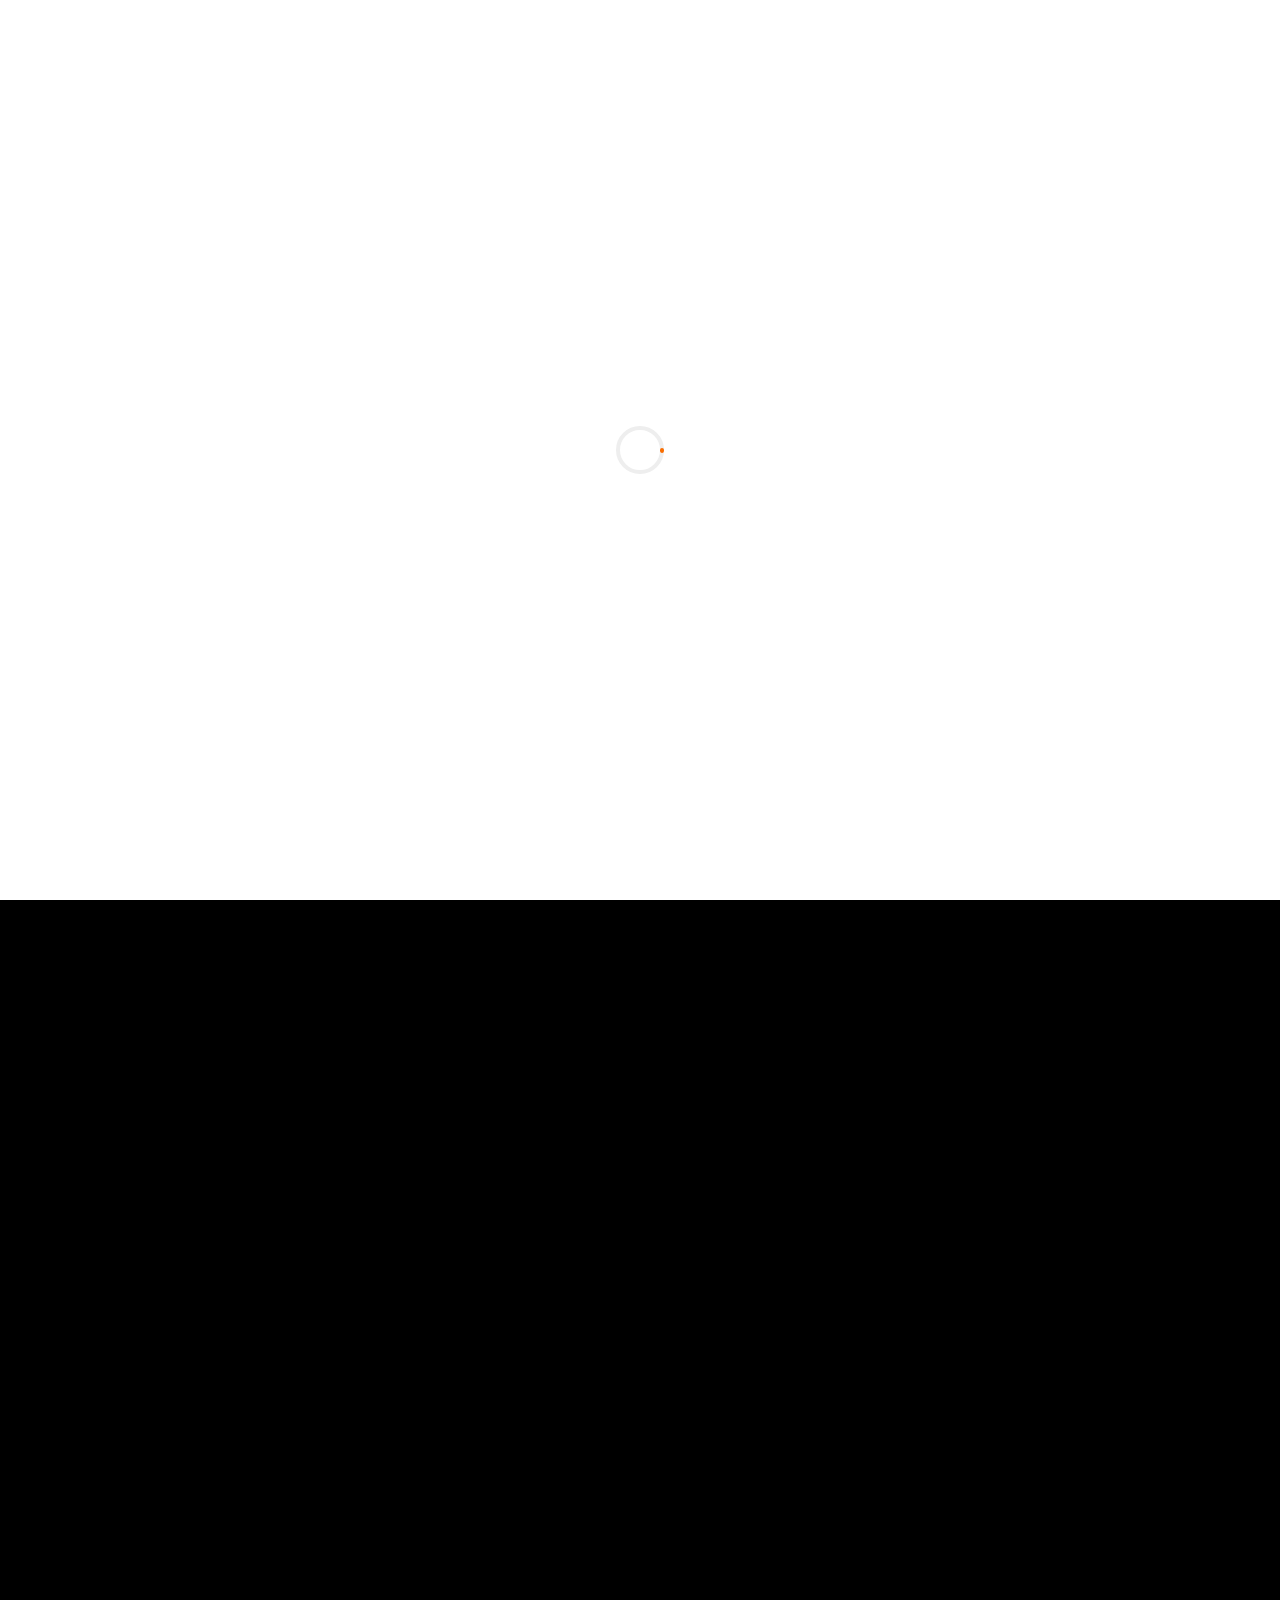
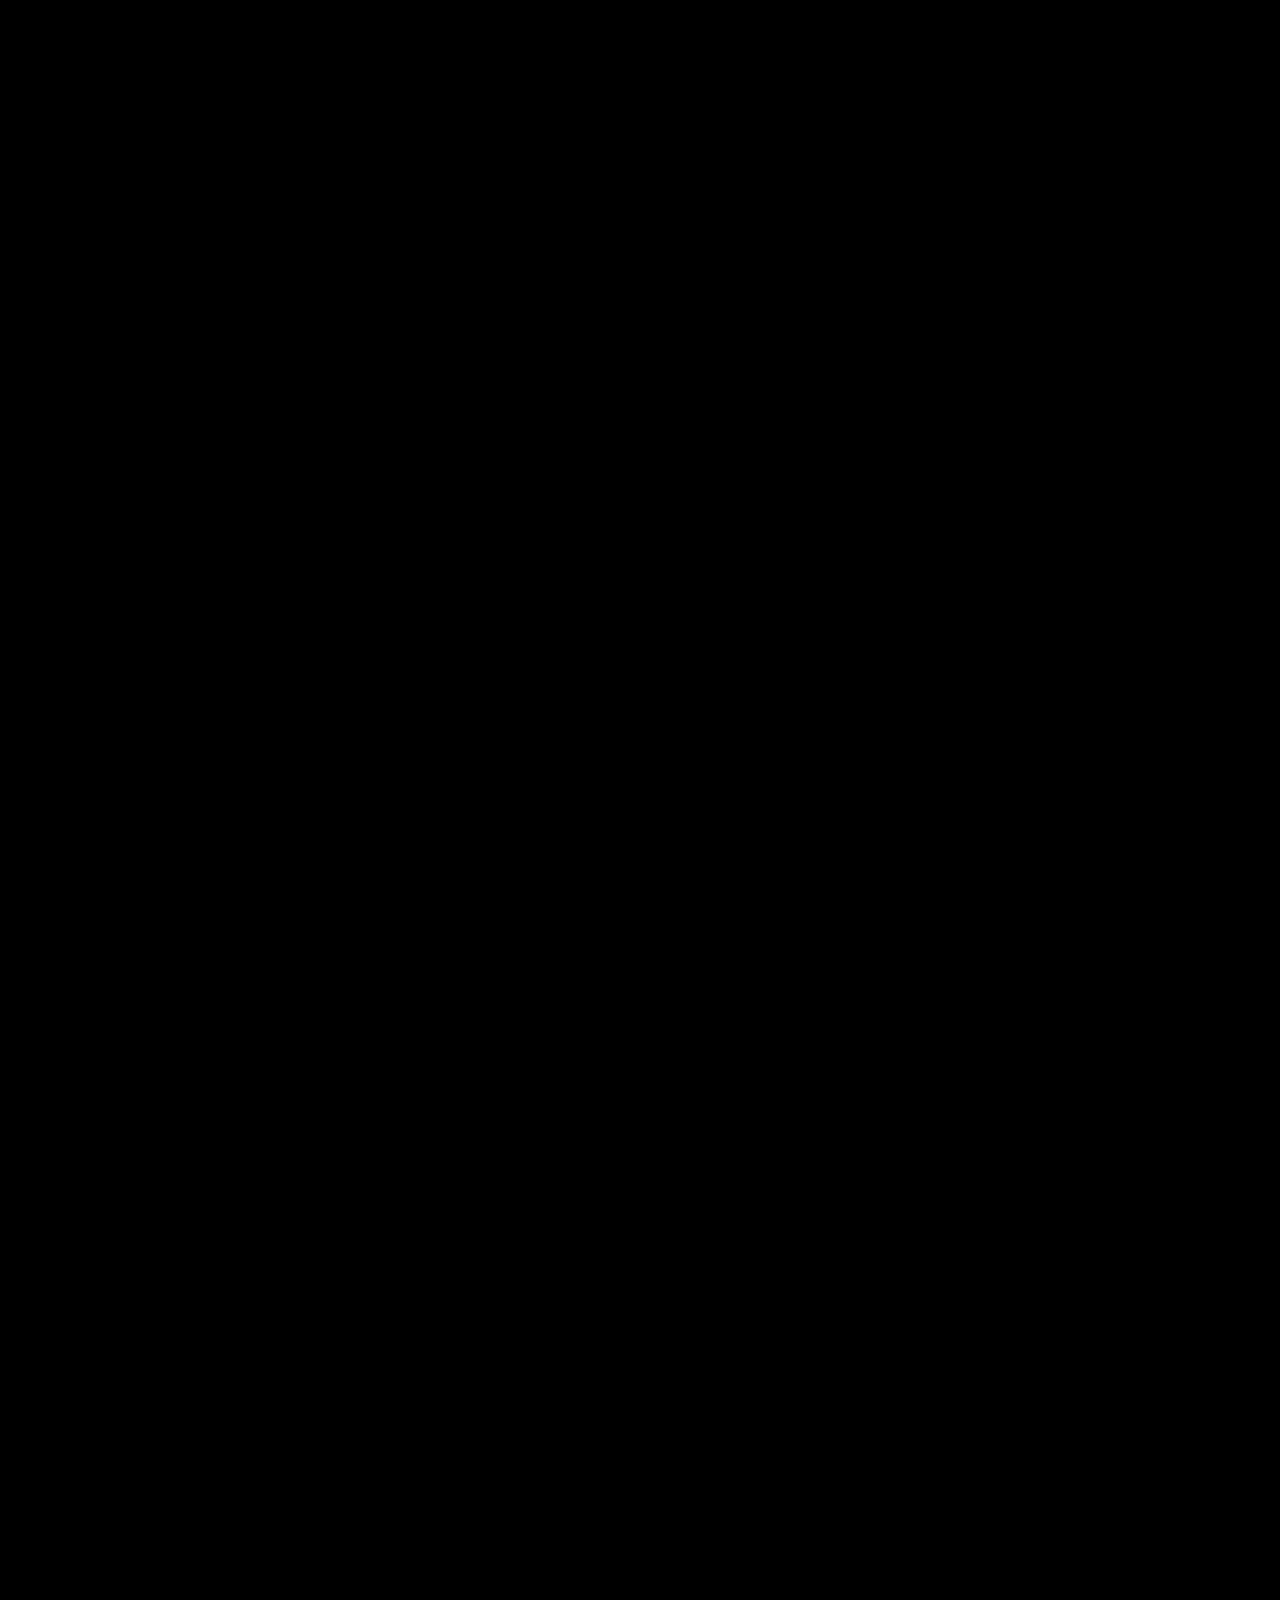
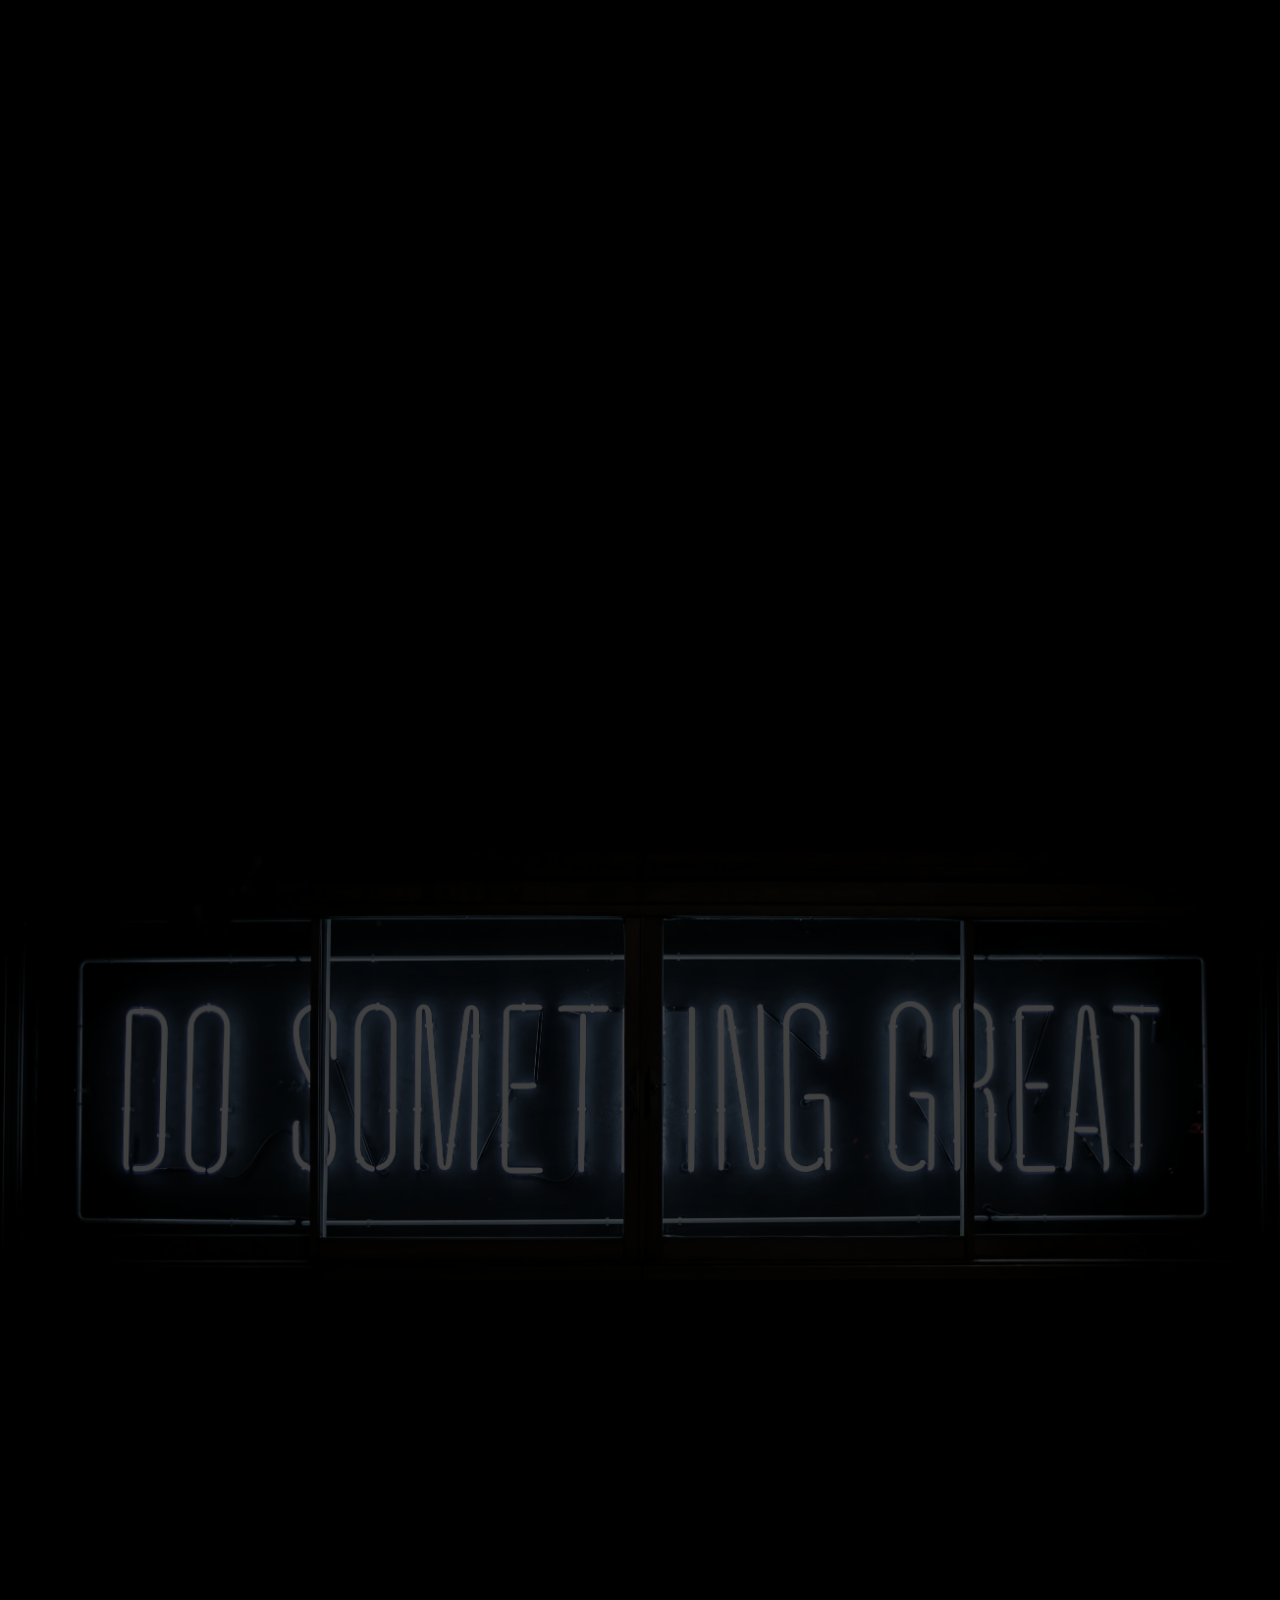
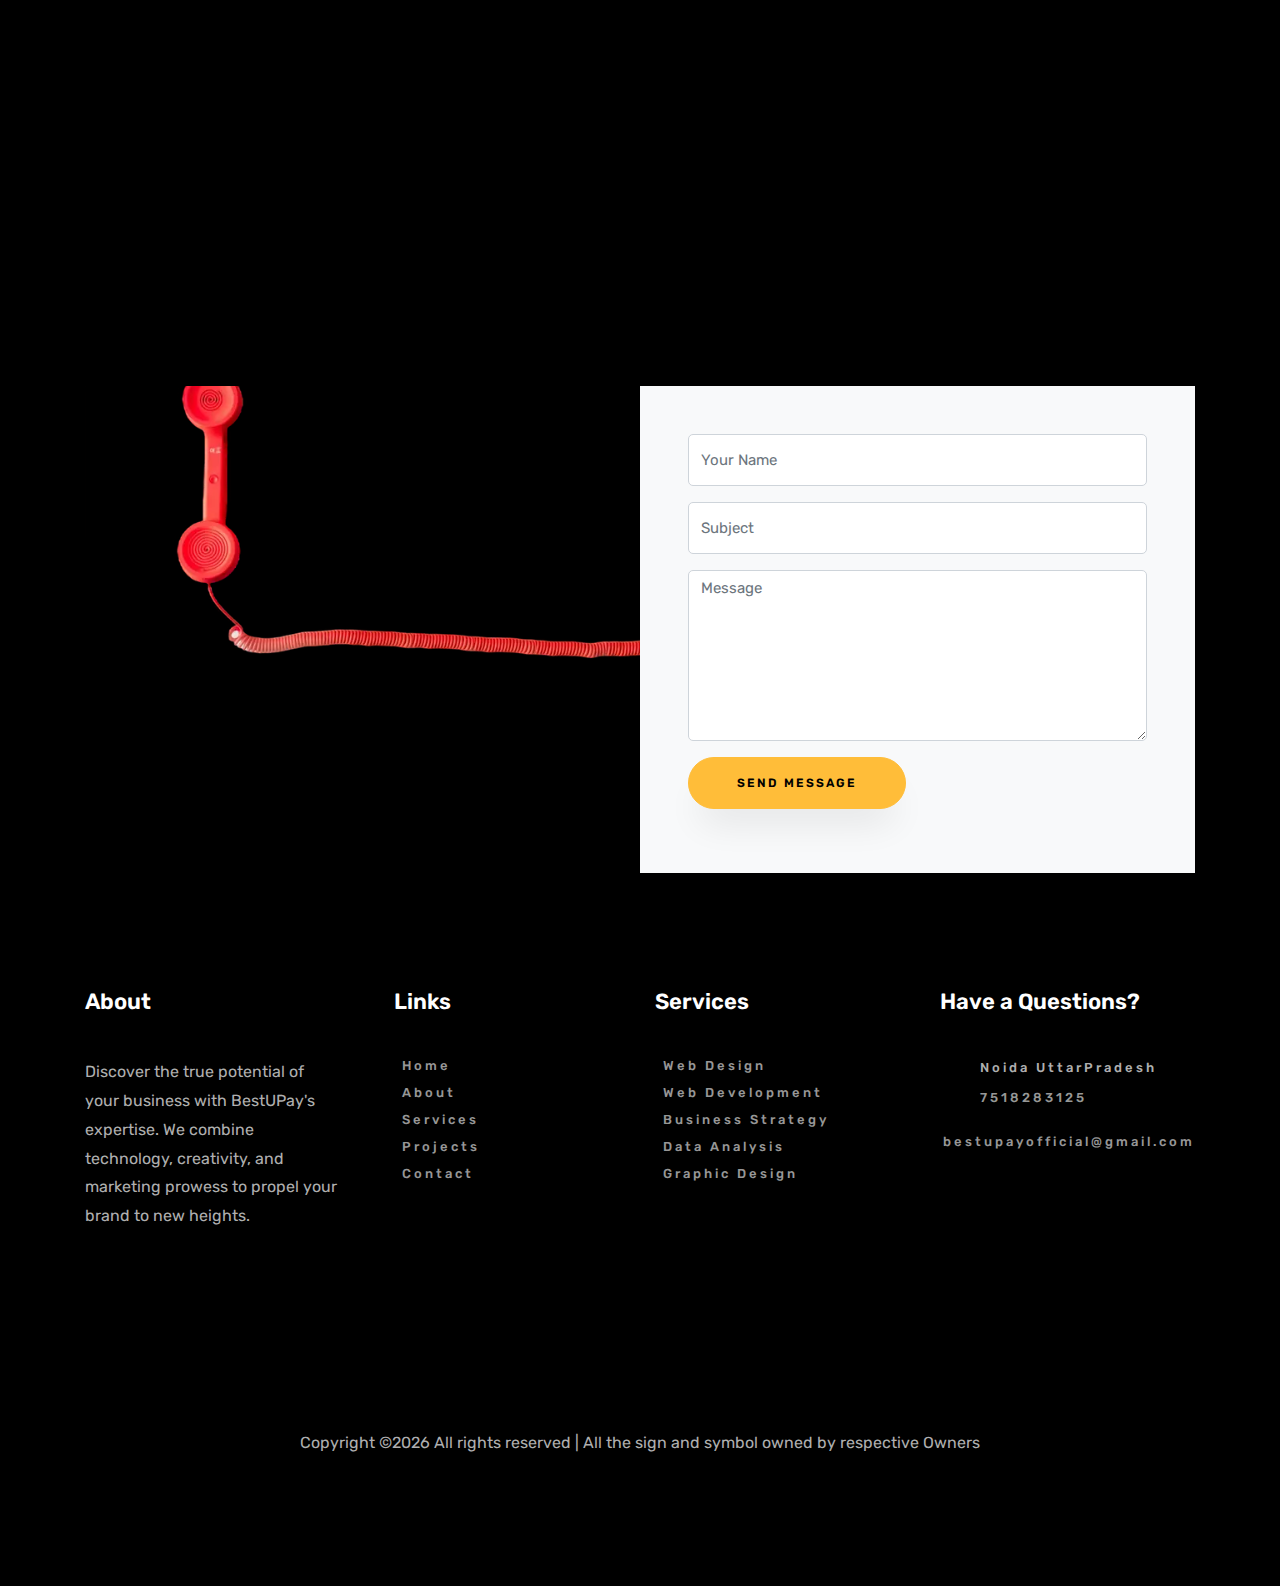
==== index.html @ 4560acc3 "Update index.html" ====
<!DOCTYPE html>
<html lang="en">
  <head>
    

	<meta name="description" content="BestUPay is your gateway to digital excellence. We offer integrated solutions in IT, marketing, and design, tailored to boost your business's success. Our cutting-edge IT services streamline operations, covering web development, mobile apps, database management, and cloud solutions. In marketing, we optimize your online presence, driving traffic through strategic digital campaigns, SEO, and creative UI/UX designs. Our talented team brings your ideas to life with captivating graphic designs and professional video editing. We prioritize skill development, empowering your team with enriching workshops in technical and soft skills. Count on us as your trusted partner, exceeding expectations in today's dynamic marketplace.">
	<meta charset="utf-8">
	<meta name="viewport" content="width=device-width, initial-scale=1, shrink-to-fit=no">
	<meta name="robots" content="index, follow">
	<meta name="author" content="BestUpay.com">
	
	
	<meta property="og:title" content="BestUpay | Best upay for all digital solutions">
	<meta property="og:description" content="BestUpay | Unleashing the Power of Integrated IT, Marketing, and Design for Digital Success">
	<meta property="og:image" content="https://bestupay.com/images/bestupay.webp">
	<meta property="og:url" content="https://bestupay.com">


	  <!-- Open Graph Meta Tags (for social media sharing) -->
    <meta property="og:title" content="Your Page Title">
    <meta property="og:description" content="BestUPay is your gateway to digital excellence. We offer integrated solutions in IT, marketing, and design, tailored to boost your business's success. Our cutting-edge IT services streamline operations, covering web development, mobile apps, database management, and cloud solutions. In marketing, we optimize your online presence, driving traffic through strategic digital campaigns, SEO, and creative UI/UX designs. Our talented team brings your ideas to life with captivating graphic designs and professional video editing. We prioritize skill development, empowering your team with enriching workshops in technical and soft skills. Count on us as your trusted partner, exceeding expectations in today's dynamic marketplace.">
    <meta property="og:image" content="URL to the image to be displayed when shared">
    <meta property="og:url" content="https://bestupay.com">
	  
	  
    <link rel="preconnect" href="https://fonts.googleapis.com">
    <link rel="preconnect" href="https://fonts.gstatic.com" crossorigin>
    <link href="https://fonts.googleapis.com/css2?family=Rubik&display=swap" rel="stylesheet">
		    <link href="https://cdnjs.cloudflare.com/ajax/libs/font-awesome/6.4.2/css/all.min.css" rel="stylesheet">

    <link rel="stylesheet" href="css/open-iconic-bootstrap.min.css">
    <link rel="stylesheet" href="css/animate.css">
    
    <link rel="stylesheet" href="css/owl.carousel.min.css">
    <link rel="stylesheet" href="css/owl.theme.default.min.css">
    <link rel="stylesheet" href="css/magnific-popup.css">

    <link rel="stylesheet" href="css/aos.css">

    <link rel="stylesheet" href="css/ionicons.min.css">
    
    <link rel="stylesheet" href="css/flaticon.css">
    <link rel="stylesheet" href="css/icomoon.css">
    <link rel="stylesheet" href="css/style.css">
	<link rel="icon" type="image/x-icon" href="https://bestupay.com/images/bestupay.webp">
    <title>BestUpay | Best upay for all digital solutions</title>
  </head>
  <body data-spy="scroll" data-target=".site-navbar-target" data-offset="300">
	  
	  
    <nav class="navbar navbar-expand-lg navbar-dark ftco_navbar ftco-navbar-light site-navbar-target" id="ftco-navbar">
	    <div class="container">
	      <a class="navbar-brand" href="index.html">BestUpay</a>
	    <!--  <button class="navbar-toggler js-fh5co-nav-toggle fh5co-nav-toggle" type="button" name="Toggle Navigation" data-toggle="collapse" data-target="#ftco-nav" aria-controls="ftco-nav" aria-expanded="false" aria-label="Toggle navigation">
	        <span class="oi oi-menu"></span>
	      </button>-->

	      <div class="collapse navbar-collapse" id="ftco-nav">
	        <ul class="navbar-nav nav ml-auto">
	          <li class="nav-item"><a href="#home-section" class="nav-link"><span>Home</span></a></li>
	          <li class="nav-item"><a href="#about-section" class="nav-link"><span>About</span></a></li>
	          <!-- <li class="nav-item"><a href="#resume-section" class="nav-link"><span>Resume</span></a></li> -->
	          <li class="nav-item"><a href="#services-section" class="nav-link"><span>Services</span></a></li>
	          <!-- <li class="nav-item"><a href="#skills-section" class="nav-link"><span>Skills</span></a></li> -->
	          <li class="nav-item"><a href="#projects-section" class="nav-link"><span>Projects</span></a></li>
	          <!-- <li class="nav-item"><a href="#blog-section" class="nav-link"><span>My Blog</span></a></li> -->
	          <li class="nav-item"><a href="#contact-section" class="nav-link"><span>Contact</span></a></li>
	        </ul>
	      </div>
	    </div>
	  </nav>
	  <section id="home-section" class="hero" style="touch-action: pan-y">
		  <div class="home-slider  owl-carousel">
	      <div class="slider-item ">
	      	<div class="overlay"></div>
	        <div class="container">
	          <div class="row d-md-flex no-gutters slider-text align-items-end justify-content-end" data-scrollax-parent="true">
	          	<div class="one-third js-fullheight order-md-last img" style="background-image:url(images/cardback.webp);">
	          		<div class="overlay"></div>
	          	</div>
		          <div class="one-forth d-flex align-items-center ftco-animate" data-scrollax=" properties: { translateY: '70%' }">
		          	<div class="text">
		          		<span class="subheading">BestUpay: </span>
			            <h1 class="mb-4 mt-3">Unlocking <span>Digital</span> Excellence.</h1>
			            <h2 class="mb-4">Integrated Solution. IT, Marketing, Design.</h2>
			            <p><a href="#contact-section" class="btn btn-primary py-3 px-4">Contact Us</a> <a href="#projects-section" class="btn btn-white btn-outline-white py-3 px-4">Our works</a></p>
		            </div>
		          </div>
	        	</div>
	        </div>
	      </div>

	      <div class="slider-item">
	      	<div class="overlay"></div>
	        <div class="container">
	          <div class="row d-flex no-gutters slider-text align-items-end justify-content-end" data-scrollax-parent="true">
	          	<div class="one-third js-fullheight order-md-last img" style="background-image:url(images/cardback.webp);">
	          		<div class="overlay"></div>
	          	</div>
		          <div class="one-forth d-flex align-items-center ftco-animate" data-scrollax=" properties: { translateY: '70%' }">
		          	<div class="text">
		          		<span class="subheading">Welcome</span>
			            <h1 class="mb-4 mt-3">to <span>BestUpay</span> Empowering Digital Triumphs.</h1>
			            <p><a href="#contact-section" class="btn btn-primary py-3 px-4">Contact Us</a> <a href="#projects-section" class="btn btn-white btn-outline-white py-3 px-4">Our works</a></p>
		            </div>
		          </div>
	        	</div>
	        </div>
	      </div>
	    </div>
    </section>

    <section class="ftco-about img ftco-section ftco-no-pb" id="about-section">
    	<div class="container">
    		<div class="row d-flex">
    			<div class="col-md-6 col-lg-5 d-flex">
    				<div class="img-about img d-flex align-items-stretch">
    					<div class="overlay"></div>
	    				<div class="img d-flex align-self-stretch align-items-center" style="background-image:url(images/about.svg); background-size: contain;">
	    				</div>
    				</div>
    			</div>
    			<div class="col-md-6 col-lg-7 pl-lg-5 pb-5">
    				<div class="row justify-content-start pb-3">
		          <div class="col-md-12 heading-section ftco-animate">
		          	<h1 class="big">About</h1>
		            <h2 class="mb-4">About Us</h2>
		            <p><b>BestUpay:</b> Unleashing the Power of Integrated IT, Marketing, and Design for Digital Success</p>
		            <ul class="mt-4 px-md-0 px-2" style="list-style: none;">
						<li class=""><span id="BestUpayUppercase" style="font-weight: bold; font-size: 1.5rem;">BestUPay</span> 
							<span id="sentence">
								is your gateway to digital excellence. We offer integrated solutions in IT, marketing, and design, tailored to boost your business's success. Our cutting-edge IT services streamline operations, covering web development, mobile apps, database management, and cloud solutions. In marketing, we optimize your online presence, driving traffic through strategic digital campaigns, SEO, and creative UI/UX designs. Our talented team brings your ideas to life with captivating graphic designs and professional video editing. We prioritize skill development, empowering your team with enriching workshops in technical and soft skills. Count on us as your trusted partner, exceeding expectations in today's dynamic marketplace.
						</li></span>
						<!-- <li class="d-flex"><span>Name:</span> <span>Clark Thompson</span></li>
		            	<li class="d-flex"><span>Date of birth:</span> <span>January 01, 1987</span></li>
		            	<li class="d-flex"><span>Address:</span> <span>San Francisco CA 97987 USA</span></li>
		            	<li class="d-flex"><span>Zip code:</span> <span>1000</span></li>
		            	<li class="d-flex"><span>Email:</span> <span>clarkthomp@gmail.com</span></li>
		            	<li class="d-flex"><span>Phone: </span> <span>+1-2234-5678-9-0</span></li> -->
		            </ul>
		          </div>
		        </div>
	          <div class="counter-wrap ftco-animate d-flex mt-md-3">
              <div class="text">
              	<p class="mb-4">
	                <span class="number" data-number="40">0</span>
	                <span>Project complete</span>
                </p>
                <p><a href="#" class="btn btn-primary py-3 px-3">Contact Us</a></p>
              </div>
	          </div>
	        </div>
        </div>
    	</div>
    </section>

    <!-- <section class="ftco-section ftco-no-pb" id="resume-section">
    	<div class="container">
    		<div class="row justify-content-center pb-5">
          <div class="col-md-10 heading-section text-center ftco-animate">
          	<h1 class="big big-2">Resume</h1>
            <h2 class="mb-4">Resume</h2>
            <p>A small river named Duden flows by their place and supplies it with the necessary regelialia. It is a paradisematic country, in which roasted parts of sentences fly into your mouth.</p>
          </div>
        </div>
    		<div class="row">
    			<div class="col-md-6">
    				<div class="resume-wrap ftco-animate">
    					<span class="date">2014-2015</span>
    					<h2>Master Degree of Design</h2>
    					<span class="position">Cambridge University</span>
    					<p class="mt-4">A small river named Duden flows by their place and supplies it with the necessary regelialia. It is a paradisematic country, in which roasted parts of sentences fly into your mouth.</p>
    				</div>
    				<div class="resume-wrap ftco-animate">
    					<span class="date">2014-2015</span>
    					<h2>Bachelor's Degree of C.A</h2>
    					<span class="position">Cambridge University</span>
    					<p class="mt-4">A small river named Duden flows by their place and supplies it with the necessary regelialia. It is a paradisematic country, in which roasted parts of sentences fly into your mouth.</p>
    				</div>
    				<div class="resume-wrap ftco-animate">
    					<span class="date">2014-2015</span>
    					<h2>Diploma in Computer</h2>
    					<span class="position">Cambridge University</span>
    					<p class="mt-4">A small river named Duden flows by their place and supplies it with the necessary regelialia. It is a paradisematic country, in which roasted parts of sentences fly into your mouth.</p>
    				</div>
    			</div>

    			<div class="col-md-6">
    				<div class="resume-wrap ftco-animate">
    					<span class="date">2014-2015</span>
    					<h2>Art &amp; Creative Director</h2>
    					<span class="position">Cambridge University</span>
    					<p class="mt-4">A small river named Duden flows by their place and supplies it with the necessary regelialia. It is a paradisematic country, in which roasted parts of sentences fly into your mouth.</p>
    				</div>
    				<div class="resume-wrap ftco-animate">
    					<span class="date">2014-2015</span>
    					<h2>Wordpress Developer</h2>
    					<span class="position">Cambridge University</span>
    					<p class="mt-4">A small river named Duden flows by their place and supplies it with the necessary regelialia. It is a paradisematic country, in which roasted parts of sentences fly into your mouth.</p>
    				</div>
    				<div class="resume-wrap ftco-animate">
    					<span class="date">2017-2018</span>
    					<h2>UI/UX Designer</h2>
    					<span class="position">Cambridge University</span>
    					<p class="mt-4">A small river named Duden flows by their place and supplies it with the necessary regelialia. It is a paradisematic country, in which roasted parts of sentences fly into your mouth.</p>
    				</div>
    			</div>
    		</div>
    		<div class="row justify-content-center mt-5">
    			<div class="col-md-6 text-center ftco-animate">
    				<p><a href="#" class="btn btn-primary py-4 px-5">Download CV</a></p>
    			</div>
    		</div>
    	</div>
    </section> -->

    <section class="ftco-section" id="services-section">
    	<div class="container">
    		<div class="row justify-content-center py-5 mt-5">
          <div class="col-md-12 heading-section text-center ftco-animate">
          	<h1 class="big big-2">Services</h1>
            <h2 class="mb-4">Services</h2>
            <p>Crafting Digital Brilliance: Elevating Your Business with Integrated IT, Marketing, and Design Expertise</p>
          </div>
        </div>
    		<div class="row">
					<div class="col-md-6 text-center d-flex ftco-animate">
						<a href="#" class="services-1">
							<span class="icon">
								<i class="oi oi-laptop"></i>
							</span>
							<div class="desc">
								<h3 class="mb-5">IT Services</h3>

								<div class="text-white">
									<p>Web Development.</p>
									<p>Android/IOS development.</p>
									<p>CRM Management.</p>
									<p>Cloud Services.</p>
									<p>Desktop App Development.</p>
									<p>Backed Development.</p>
									<p>Databases Designing.</p>
								</div>
							</div>
						</a>
					</div>

					<div class="col-md-6 text-center d-flex ftco-animate">
						<a href="#" class="services-1">
							<span class="icon">
								<i class="oi oi-bullhorn"></i>
							</span>
							<div class="desc">
								<h3 class="mb-5">Marketing Services</h3>
								<div class="text-white">
									<p>Digital Marketing.</p>
									<p>Content Writing.</p>
									<p>Ad Management.</p>
									<p>Product Photography.</p>
									<p>Product Videography.</p>
								</div>
							</div>
						</a>
					</div>
					

					<div class="col-md-6 text-center d-flex ftco-animate">
						<a href="#" class="services-1">
							<span class="icon">
								<i class="oi oi-image"></i>
							</span>
							<div class="desc">
								<h3 class="mb-5">Digital Design Services</h3>
								<div class="text-white">
									<p>UI/UX</p>
									<p>Graphic Design</p>
									<p>Social media banner.</p>
									<p>Post design</p>
									<p>AI image Generation</p>
								</div>
								</ul>
							</div>
						</a>
					</div>

					<div class="col-md-6 text-center d-flex ftco-animate">
						<a href="#" class="services-1">
							<span class="icon">
								<i class="oi oi-people"></i>
							</span>
							<div class="desc">
								<h3 class="mb-5">Skill Development</h3>
								<div class="text-white">
									<p>Workshops</p>
									<p>Personal mentorship</p>
									<p>Learning and Development</p>
								</div>
							</div>
						</a>
					</div>

				</div>

				
				
    	</div>
    </section>

		
		<!-- <section class="ftco-section" id="skills-section">
			<div class="container">
				<div class="row justify-content-center pb-5">
          <div class="col-md-12 heading-section text-center ftco-animate">
          	<h1 class="big big-2">Skills</h1>
            <h2 class="mb-4">My Skills</h2>
            <p>Far far away, behind the word mountains, far from the countries Vokalia and Consonantia</p>
          </div>
        </div>
				<div class="row">
					<div class="col-md-6 animate-box">
						<div class="progress-wrap ftco-animate">
							<h3>Photoshop</h3>
							<div class="progress">
							 	<div class="progress-bar color-1" role="progressbar" aria-valuenow="90"
							  	aria-valuemin="0" aria-valuemax="100" style="width:90%">
							    <span>90%</span>
							  	</div>
							</div>
						</div>
					</div>
					<div class="col-md-6 animate-box">
						<div class="progress-wrap ftco-animate">
							<h3>jQuery</h3>
							<div class="progress">
							 	<div class="progress-bar color-2" role="progressbar" aria-valuenow="85"
							  	aria-valuemin="0" aria-valuemax="100" style="width:85%">
							    <span>85%</span>
							  	</div>
							</div>
						</div>
					</div>
					<div class="col-md-6 animate-box">
						<div class="progress-wrap ftco-animate">
							<h3>HTML5</h3>
							<div class="progress">
							 	<div class="progress-bar color-3" role="progressbar" aria-valuenow="95"
							  	aria-valuemin="0" aria-valuemax="100" style="width:95%">
							    <span>95%</span>
							  	</div>
							</div>
						</div>
					</div>
					<div class="col-md-6 animate-box">
						<div class="progress-wrap ftco-animate">
							<h3>CSS3</h3>
							<div class="progress">
							 	<div class="progress-bar color-4" role="progressbar" aria-valuenow="90"
							  	aria-valuemin="0" aria-valuemax="100" style="width:90%">
							    <span>90%</span>
							  	</div>
							</div>
						</div>
					</div>
					<div class="col-md-6 animate-box">
						<div class="progress-wrap ftco-animate">
							<h3>WordPress</h3>
							<div class="progress">
							 	<div class="progress-bar color-5" role="progressbar" aria-valuenow="70"
							  	aria-valuemin="0" aria-valuemax="100" style="width:70%">
							    <span>70%</span>
							  	</div>
							</div>
						</div>
					</div>
					<div class="col-md-6 animate-box">
						<div class="progress-wrap ftco-animate">
							<h3>SEO</h3>
							<div class="progress">
							 	<div class="progress-bar color-6" role="progressbar" aria-valuenow="80"
							  	aria-valuemin="0" aria-valuemax="100" style="width:80%">
							    <span>80%</span>
							  	</div>
							</div>
						</div>
					</div>
				</div>
			</div>
		</section> -->
 

    <section class="ftco-section ftco-project" id="projects-section">
    	<div class="container">
    		<div class="row justify-content-center pb-5">
          <div class="col-md-12 heading-section text-center ftco-animate">
          	<h1 class="big big-2">Projects</h1>
            <h2 class="mb-4">Our Projects</h2>
            <p>Enhancing Digital Presence: Our Comprehensive Project Portfolio</p>
          </div>
        </div>
    		<div class="row">
    			<div class="col-md-8">
    				<div class="project img ftco-animate d-flex justify-content-center align-items-center" style="background-image: url(images/crm.webp);">
    					<div class="overlay"></div>
	    				<div class="text text-center p-2">
	    					<h3><a href="#">From Scratch to Success: Our Salesforce CRM-powered SFCC Website! Seamlessly Integrated Payment Methods, Marketing Magic, and Service Cloud Perfection!</a></h3>
	    					<span>CRM</span>
	    				</div>
    				</div>
  				</div>
  				<div class="col-md-4">
    				<div class="project img ftco-animate d-flex justify-content-center align-items-center" style="background-image: url(images/service-now.webp);">
    					<div class="overlay"></div>
	    				<div class="text text-center p-2">
	    					<h3><a href="#">ServiceNow Excellence: Elevating User Experience with a Streamlined Interface and Intuitive Workflows! </a></h3>
	    					<span>Service Now</span>
	    				</div>
    				</div>
  				</div>


				  <div class="col-md-4">
    				<div class="project img ftco-animate d-flex justify-content-center align-items-center" style="background-image: url(images/ui-ux.webp);">
    					<div class="overlay"></div>
	    				<div class="text text-center p-2">
	    					<h3><a href="#">Transforming the Digital Face of a Renowned Industry Leader: Redesigning UI/UX for a Global Powerhouse!</a></h3>
	    					<span>UI/UX</span>
	    				</div>
    				</div>
  				</div>
  				<div class="col-md-8">
    				<div class="project img ftco-animate d-flex justify-content-center align-items-center" style="background-image: url(images/wev-dev.webp);">
    					<div class="overlay"></div>
	    				<div class="text text-center p-2">
	    					<h3><a href="#">Full Stack Mastery: Crafting a Cutting-Edge Web Solution from the Ground Up! Embracing Innovation, Seamless Integration, and Unparalleled Performance!</a></h3>
	    					<span>Full Stack</span>
	    				</div>
    				</div>
  				</div>
    			
    		</div>
    	</div>
    </section>


    <!-- <section class="ftco-section" id="blog-section">
      <div class="container">
        <div class="row justify-content-center mb-5 pb-5">
          <div class="col-md-7 heading-section text-center ftco-animate">
            <h1 class="big big-2">Blog</h1>
            <h2 class="mb-4">Our Blog</h2>
            <p>Far far away, behind the word mountains, far from the countries Vokalia and Consonantia</p>
          </div>
        </div>
        <div class="row d-flex">
          <div class="col-md-4 d-flex ftco-animate">
          	<div class="blog-entry justify-content-end">
              <a href="single.html" class="block-20" style="background-image: url('images/image_1.jpg');">
              </a>
              <div class="text mt-3 float-right d-block">
              	<div class="d-flex align-items-center mb-3 meta">
	                <p class="mb-0">
	                	<span class="mr-2">June 21, 2019</span>
	                	<a href="#" class="mr-2">Admin</a>
	                	<a href="#" class="meta-chat"><span class="icon-chat"></span> 3</a>
	                </p>
                </div>
                <h3 class="heading"><a href="single.html">Why Lead Generation is Key for Business Growth</a></h3>
                <p>A small river named Duden flows by their place and supplies it with the necessary regelialia.</p>
              </div>
            </div>
          </div>
          <div class="col-md-4 d-flex ftco-animate">
          	<div class="blog-entry justify-content-end">
              <a href="single.html" class="block-20" style="background-image: url('images/image_2.jpg');">
              </a>
              <div class="text mt-3 float-right d-block">
              	<div class="d-flex align-items-center mb-3 meta">
	                <p class="mb-0">
	                	<span class="mr-2">June 21, 2019</span>
	                	<a href="#" class="mr-2">Admin</a>
	                	<a href="#" class="meta-chat"><span class="icon-chat"></span> 3</a>
	                </p>
                </div>
                <h3 class="heading"><a href="single.html">Why Lead Generation is Key for Business Growth</a></h3>
                <p>A small river named Duden flows by their place and supplies it with the necessary regelialia.</p>
              </div>
            </div>
          </div>
          <div class="col-md-4 d-flex ftco-animate">
          	<div class="blog-entry">
              <a href="single.html" class="block-20" style="background-image: url('images/image_3.jpg');">
              </a>
              <div class="text mt-3 float-right d-block">
              	<div class="d-flex align-items-center mb-3 meta">
	                <p class="mb-0">
	                	<span class="mr-2">June 21, 2019</span>
	                	<a href="#" class="mr-2">Admin</a>
	                	<a href="#" class="meta-chat"><span class="icon-chat"></span> 3</a>
	                </p>
                </div>
                <h3 class="heading"><a href="single.html">Why Lead Generation is Key for Business Growth</a></h3>
                <p>A small river named Duden flows by their place and supplies it with the necessary regelialia.</p>
              </div>
            </div>
          </div>
        </div>
      </div>
    </section> -->

    <section class="ftco-section ftco-no-pt ftco-no-pb ftco-counter img" id="section-counter">
    	<div class="container">
				<div class="row d-md-flex align-items-center">
          <!-- <div class="col-md d-flex justify-content-center counter-wrap ftco-animate">
            <div class="block-18">
              <div class="text">
                <strong class="number" data-number="100">0</strong>
                <span>Awards</span>
              </div>
            </div>
          </div> -->

          <div class="col-md d-flex justify-content-center counter-wrap ftco-animate">
            <div class="block-18" id="CompleteProjects">
              <div class="text">
                <strong class="number" data-number="40">0</strong>
                <span>Complete Projects</span>
              </div>
            </div>
          </div>

          <div class="col-md d-flex justify-content-center counter-wrap ftco-animate">
            <div class="block-18" id="Hours">
              <div class="text">
                <strong class="number" data-number="570">0</strong>
                <span>Hours</span>
              </div>
            </div>
          </div>

          <div class="col-md d-flex justify-content-center counter-wrap ftco-animate">
            <div class="block-18" id="Customers">
              <div class="text">
                <strong class="number" data-number="40">0</strong>
                <span>Happy Customer</span>
              </div>
            </div>
          </div>

		
        </div>
      </div>
    </section>

    <section class="ftco-section ftco-hireme img margin-top" style="background-image: url(images/banner.webp); background-color: rgba(0, 0, 0, 0.744);  background-blend-mode: darken;">
			<div class="container">
				<div class="row justify-content-center">
					<div class="col-md-7 ftco-animate text-center">
						<h2>We are <span>Available</span> for 24&#215;7</h2>
						<p>Unleash the potential of your business with our integrated IT, marketing, and design solutions. At BestUPay, we create digital success stories tailored to your needs.</p>
						<p class="mb-0"><a href="#contact-section" class="btn btn-primary py-3 px-5">Contact Us</a></p>
					</div>
				</div>
			</div>
		</section>

    <section class="ftco-section contact-section ftco-no-pb" id="contact-section">
      <div class="container">
      	<div class="row justify-content-center mb-5 pb-3">
          <div class="col-md-7 heading-section text-center ftco-animate">
            <h1 class="big big-2">Contact</h1>
            <h2 class="mb-4">Contact Us</h2>
            <p>Dream big, achieve bigger – with BestUPay as your trusted partner. Our commitment to excellence ensures that your success story becomes a reality in the digital world.</p>
          </div>
        </div>

        <div class="row d-flex contact-info mb-5">
          <div class="col-md-6 col-lg-3 d-flex ftco-animate">
          	<div class="align-self-stretch box p-4 text-center">
          		<div class="icon d-flex align-items-center justify-content-center">
          			<span class="icon-map-signs"></span>
          		</div>
          		<h3 class="mb-4">Address</h3>
	            <p>Noida UttarPradesh India.</p>
	          </div>
          </div>
          <div class="col-md-6 col-lg-3 d-flex ftco-animate">
          	<div class="align-self-stretch box p-4 text-center">
          		<div class="icon d-flex align-items-center justify-content-center">
          			<span class="icon-phone2"></span>
          		</div>
          		<h3 class="mb-4">Contact Number</h3>
	            <p><a href="tel://7218283125">+917518283125</a></p>
	          </div>
          </div>
          <div class="col-md-6 col-lg-3 d-flex ftco-animate">
          	<div class="align-self-stretch box p-4 text-center">
          		<div class="icon d-flex align-items-center justify-content-center">
          			<span class="icon-paper-plane"></span>
          		</div>
          		<h3 class="mb-4">Email Address</h3>
	            <p><a href="mailto:bestupayofficial@gmail.com">bestupayofficial@gmail.com</a></p>
	          </div>
          </div>
          <div class="col-md-6 col-lg-3 d-flex ftco-animate">
          	<div class="align-self-stretch box p-4 text-center">
          		<div class="icon d-flex align-items-center justify-content-center">
          			<span class="icon-globe"></span>
          		</div>
          		<h3 class="mb-4">Website</h3>
	            <p><a href="#">bestupay.com</a></p>
	          </div>
          </div>
        </div>

        <div class="row no-gutters block-9" >
          <div class="col-md-6 order-md-last d-flex"  id="form-container">
            <form id="contact-form" class="bg-light text-white p-4 p-md-5 contact-form" method="post">
              <div class="form-group">
                <input id="name" name="name" type="text" class="form-control" placeholder="Your Name" required>
              </div>
              <!-- <div class="form-group">
                <input id="email" name="email" type="text" class="form-control" placeholder="Your Email" required>
              </div> -->
              <div class="form-group">
                <input type="text" id="subject" name="subject" class="form-control" placeholder="Subject" required>
              </div>
              <div class="form-group">
                <textarea id="message" name="message" cols="30" rows="7" class="form-control" placeholder="Message" required></textarea>
              </div>
              <div class="form-group">
                <input type="submit" value="Send Message" onclick="sendEmail() ; reset() ; return false;" class="btn btn-primary py-3 px-5">
              </div>
            </form>
			<div id="successMessage" class="bg-dark p-5 p-md-5" style="display:none; width:150vh">
				<p>Thank you for your message! We'll get in touch with you soon.</p>
			  </div>
          </div>
	
          <div class="col-md-6 d-flex" >
          	<div id="contactImage" class="img" style="background-image: url(images/contact.webp); background-size: contain;"></div>
          </div>
        </div>
      </div>
    </section>
		

    <footer class="ftco-footer ftco-section">
      <div class="container">
        <div class="row mb-5">
          <div class="col-md">
            <div class="ftco-footer-widget mb-4">
              <h2 class="ftco-heading-2">About</h2>
              <p>Discover the true potential of your business with BestUPay's expertise. We combine technology, creativity, and marketing prowess to propel your brand to new heights.</p>
              <ul class="ftco-footer-social list-unstyled float-md-left float-lft mt-5">
                <li class="ftco-animate"><a target="blank" href=" https://www.linkedin.com/company/bestupay/"><span class="icon-linkedin"></span></a></li>
                <li class="ftco-animate"><a href="https://bestupay.com"><span class="icon-web"></span></a></li>
                <li class="ftco-animate"><a target="blank" href=" https://instagram.com/bestupay?igshid=MzNlNGNkZWQ4Mg=="><span class="icon-instagram"></span></a></li>
              </ul>
            </div>
          </div>
          <div class="col-md">
            <div class="ftco-footer-widget mb-4 ml-md-4">
              <h2 class="ftco-heading-2">Links</h2>
              <ul class="list-unstyled">
                <li><a href="#home-section"><span class="icon-long-arrow-right mr-2"></span>Home</a></li>
                <li><a href="#about-section"><span class="icon-long-arrow-right mr-2"></span>About</a></li>
                <li><a href="#services-section"><span class="icon-long-arrow-right mr-2"></span>Services</a></li>
                <li><a href="#projects-section"><span class="icon-long-arrow-right mr-2"></span>Projects</a></li>
                <li><a href="#contact-section"><span class="icon-long-arrow-right mr-2"></span>Contact</a></li>
              </ul>
            </div>
          </div>
          <div class="col-md">
             <div class="ftco-footer-widget mb-4">
              <h2 class="ftco-heading-2">Services</h2>
              <ul class="list-unstyled">
                <li><a href="#projects-section"><span class="icon-long-arrow-right mr-2"></span>Web Design</a></li>
                <li><a href="#projects-section"><span class="icon-long-arrow-right mr-2"></span>Web Development</a></li>
                <li><a href="#projects-section"><span class="icon-long-arrow-right mr-2"></span>Business Strategy</a></li>
                <li><a href="#projects-section"><span class="icon-long-arrow-right mr-2"></span>Data Analysis</a></li>
                <li><a href="#projects-section"><span class="icon-long-arrow-right mr-2"></span>Graphic Design</a></li>
              </ul>
            </div>
          </div>
          <div class="col-md">
            <div class="ftco-footer-widget mb-4">
            	<h2 class="ftco-heading-2">Have a Questions?</h2>
            	<div class="block-23 mb-3">
	              <ul>
	                <li><span class="icon icon-map-marker"></span><span class="text">Noida UttarPradesh</span></li>
	                <li><a href="tel:+917518283125"><span class="icon icon-phone"></span><span class="text">7518283125</span></a></li>
	                <li><a href="mailto:bestupayofficial@gmail.com"><span class="icon icon-envelope"></span><span class="text">bestupayofficial@gmail.com</span></a></li>
	              </ul>
	            </div>
            </div>
          </div>
        </div>
        <div class="row">
          <div class="col-md-12 text-center">

            <p><!-- Link back to Colorlib can't be removed. Template is licensed under CC BY 3.0. -->
  Copyright &copy;<span id="date"></span> All rights reserved | All the sign and symbol owned by respective Owners</a>
  <!-- Link back to Colorlib can't be removed. Template is licensed under CC BY 3.0. --></p>
          </div>
        </div>
      </div>
    </footer>
    

                <button onclick="topFunction()" id="myBtn" name="arrow" title="Go to top"><i class="fa-solid fa-arrow-up fa-xl"></i></button>




  <!-- loader -->
  <div id="ftco-loader" class="show fullscreen"><svg class="circular" width="48px" height="48px"><circle class="path-bg" cx="24" cy="24" r="22" fill="none" stroke-width="4" stroke="#eeeeee"/><circle class="path" cx="24" cy="24" r="22" fill="none" stroke-width="4" stroke-miterlimit="10" stroke="#F96D00"/></svg></div>


  <script src="js/jquery.min.js"></script>
	  <script>
		   jQuery.event.special.touchstart = {
        setup: function( _, ns, handle ){
            this.addEventListener("touchstart", handle, { passive: true });
        }
    };
	jQuery.event.special.touchstart = {
    setup: function( _, ns, handle ) {
        this.addEventListener("touchstart", handle, { passive: !ns.includes("noPreventDefault") });
    }
};
jQuery.event.special.touchmove = {
    setup: function( _, ns, handle ) {
        this.addEventListener("touchmove", handle, { passive: !ns.includes("noPreventDefault") });
    }
};
jQuery.event.special.wheel = {
    setup: function( _, ns, handle ){
        this.addEventListener("wheel", handle, { passive: true });
    }
};
jQuery.event.special.mousewheel = {
    setup: function( _, ns, handle ){
        this.addEventListener("mousewheel", handle, { passive: true });
    }
};
	  </script>
  <script src="js/jquery-migrate-3.0.1.min.js"></script>
  <script src="js/popper.min.js"></script>
  <script src="js/bootstrap.min.js"></script>
  <script src="js/jquery.easing.1.3.js"></script>
  <script src="js/jquery.waypoints.min.js"></script>
  <script src="js/jquery.stellar.min.js"></script>
  <script src="js/owl.carousel.min.js"></script>
  <script src="js/jquery.magnific-popup.min.js"></script>
  <script src="js/aos.js"></script>
  <script src="js/jquery.animateNumber.min.js"></script>
  <script src="js/scrollax.min.js"></script>
  
  <script src="js/main.js"></script>
  <script src="js/smtpjs.com_v3.js"></script>
	  <script>
	let year = new Date().getFullYear();
	document.getElementById("date").innerHTML = year;
		 
	</script>
	  
  </body>
</html>
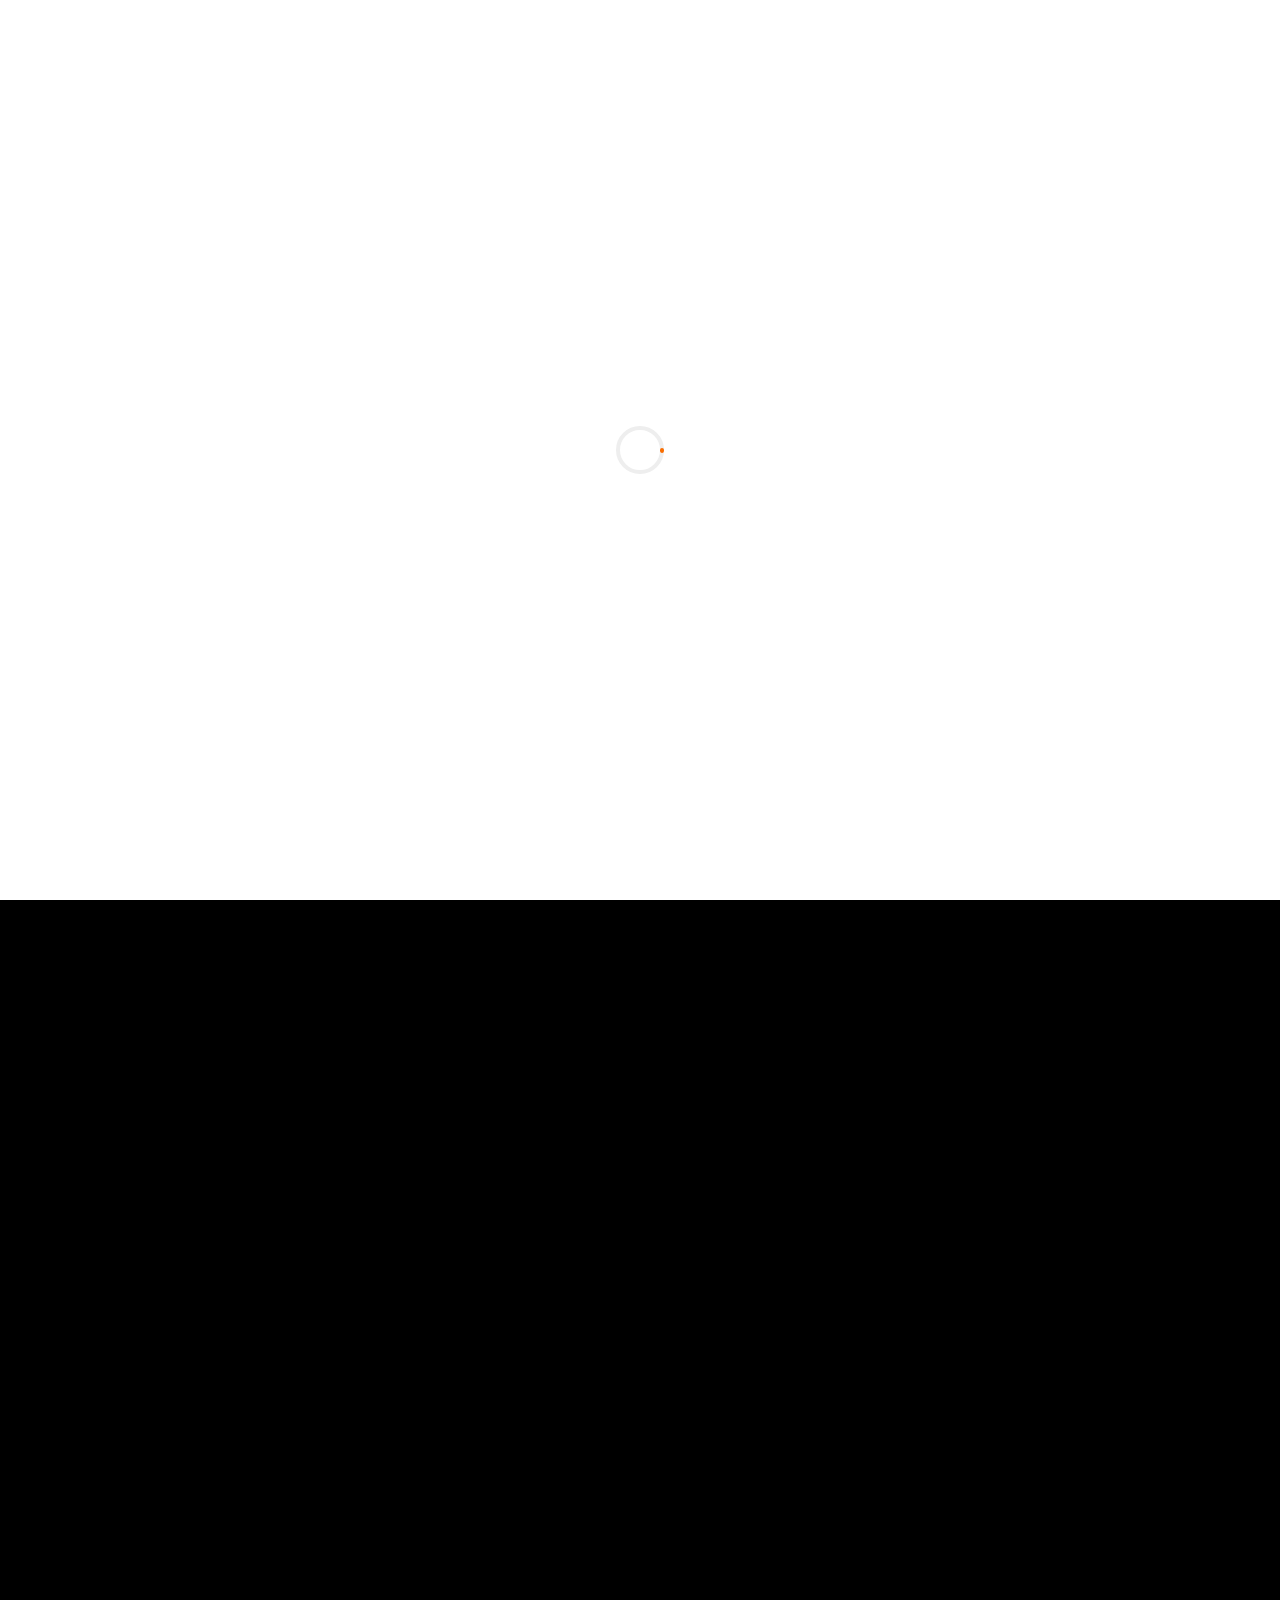
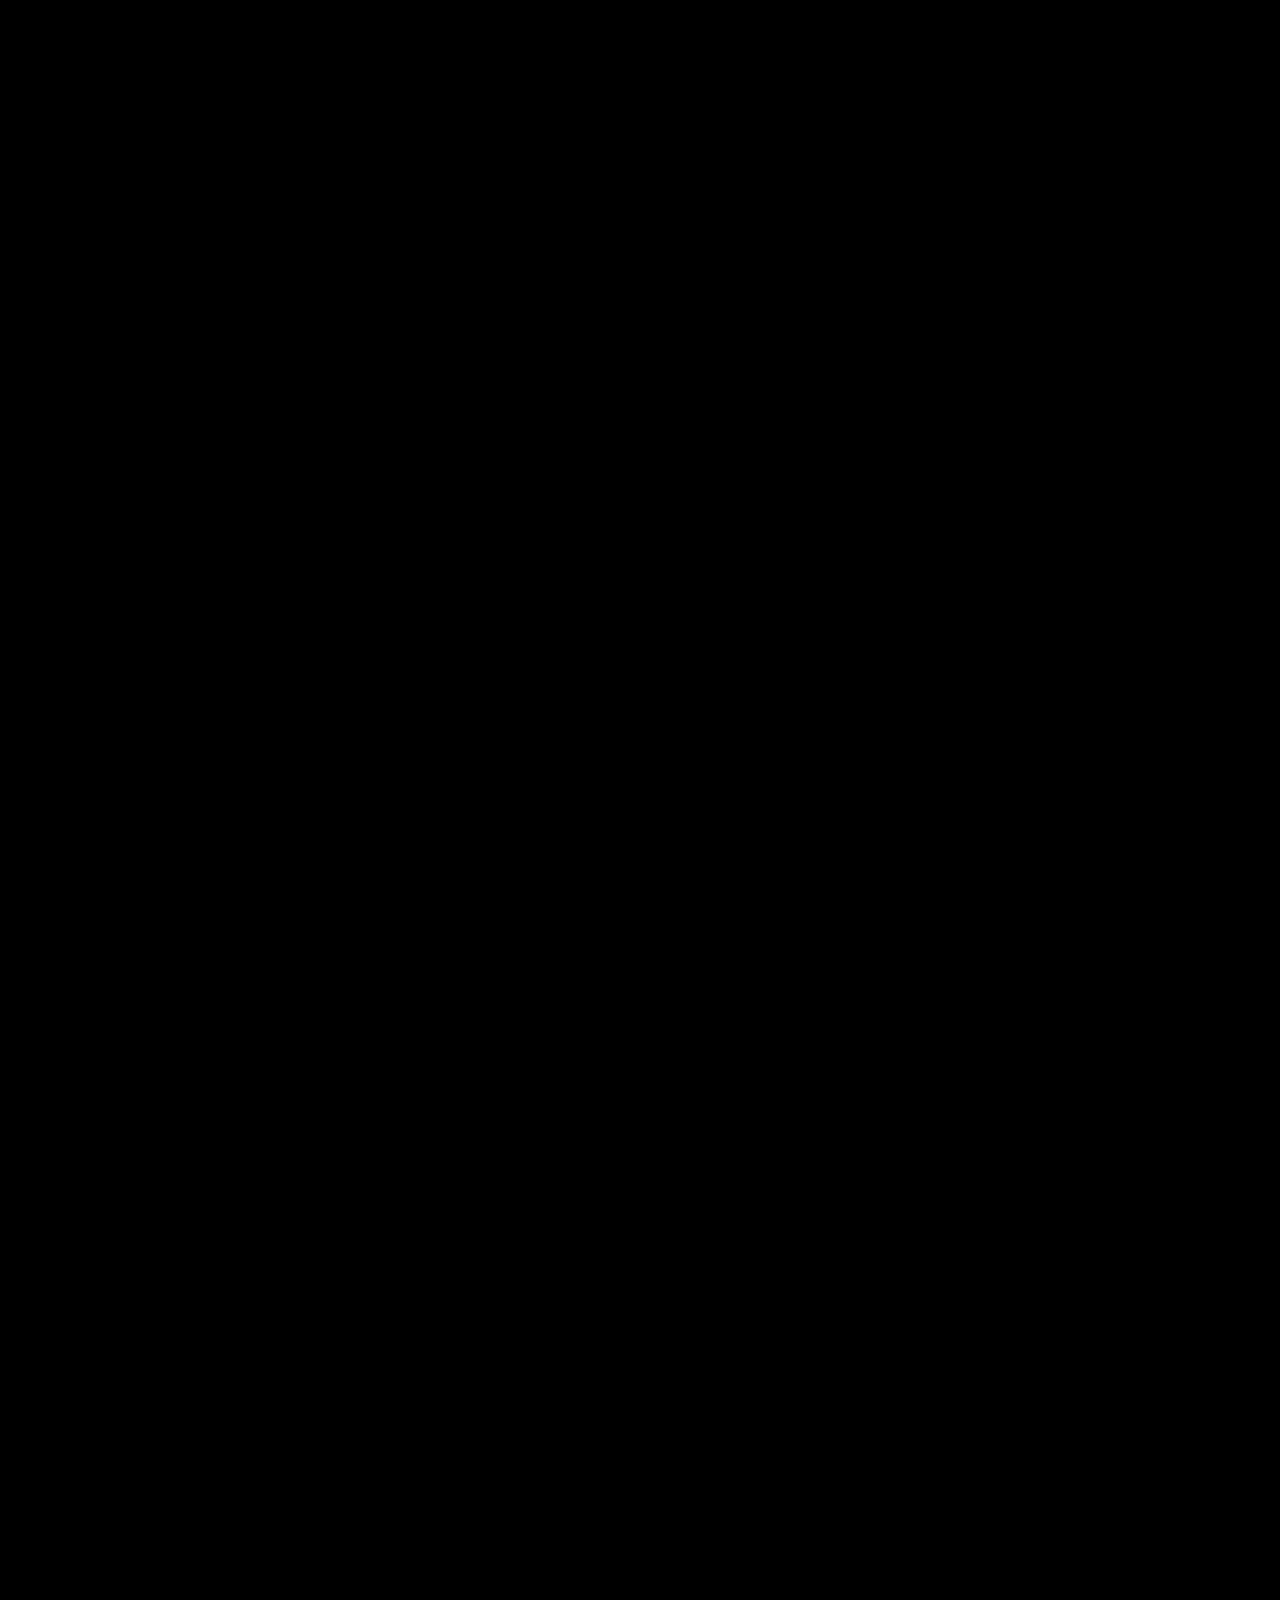
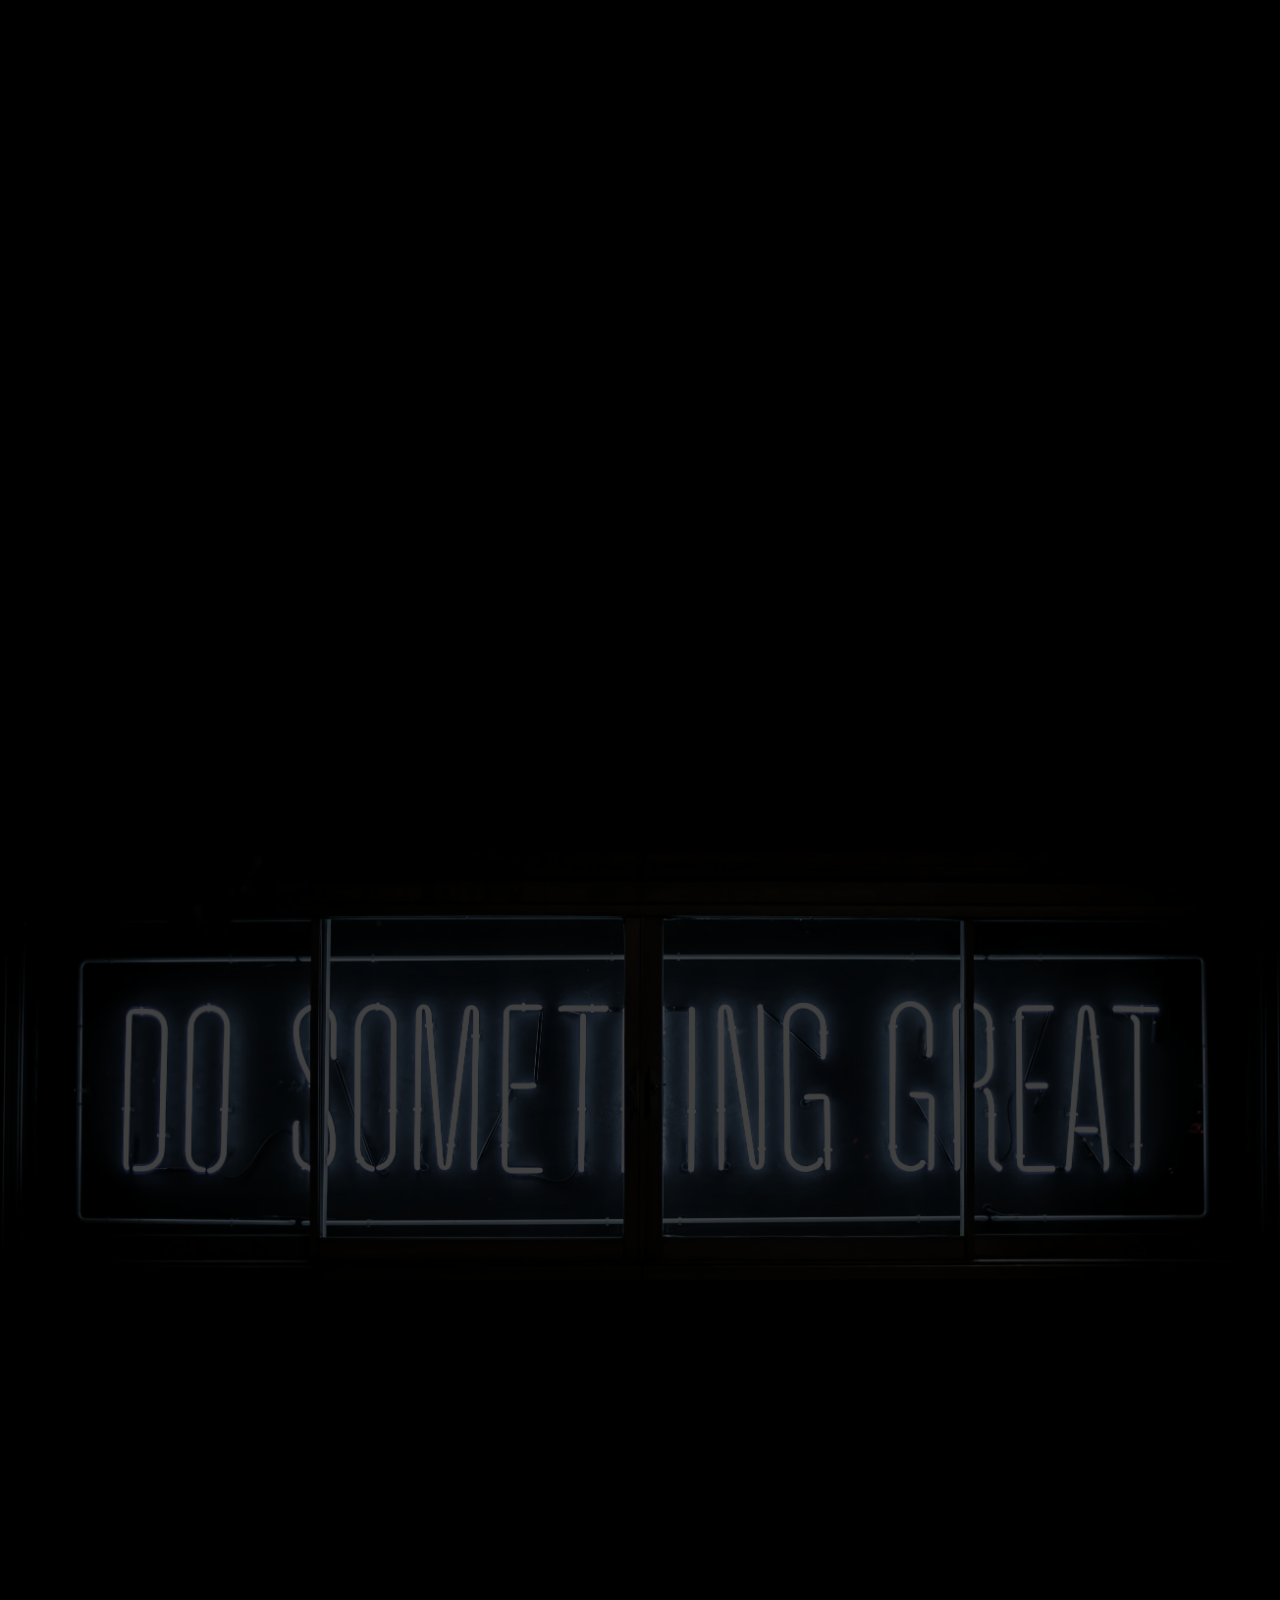
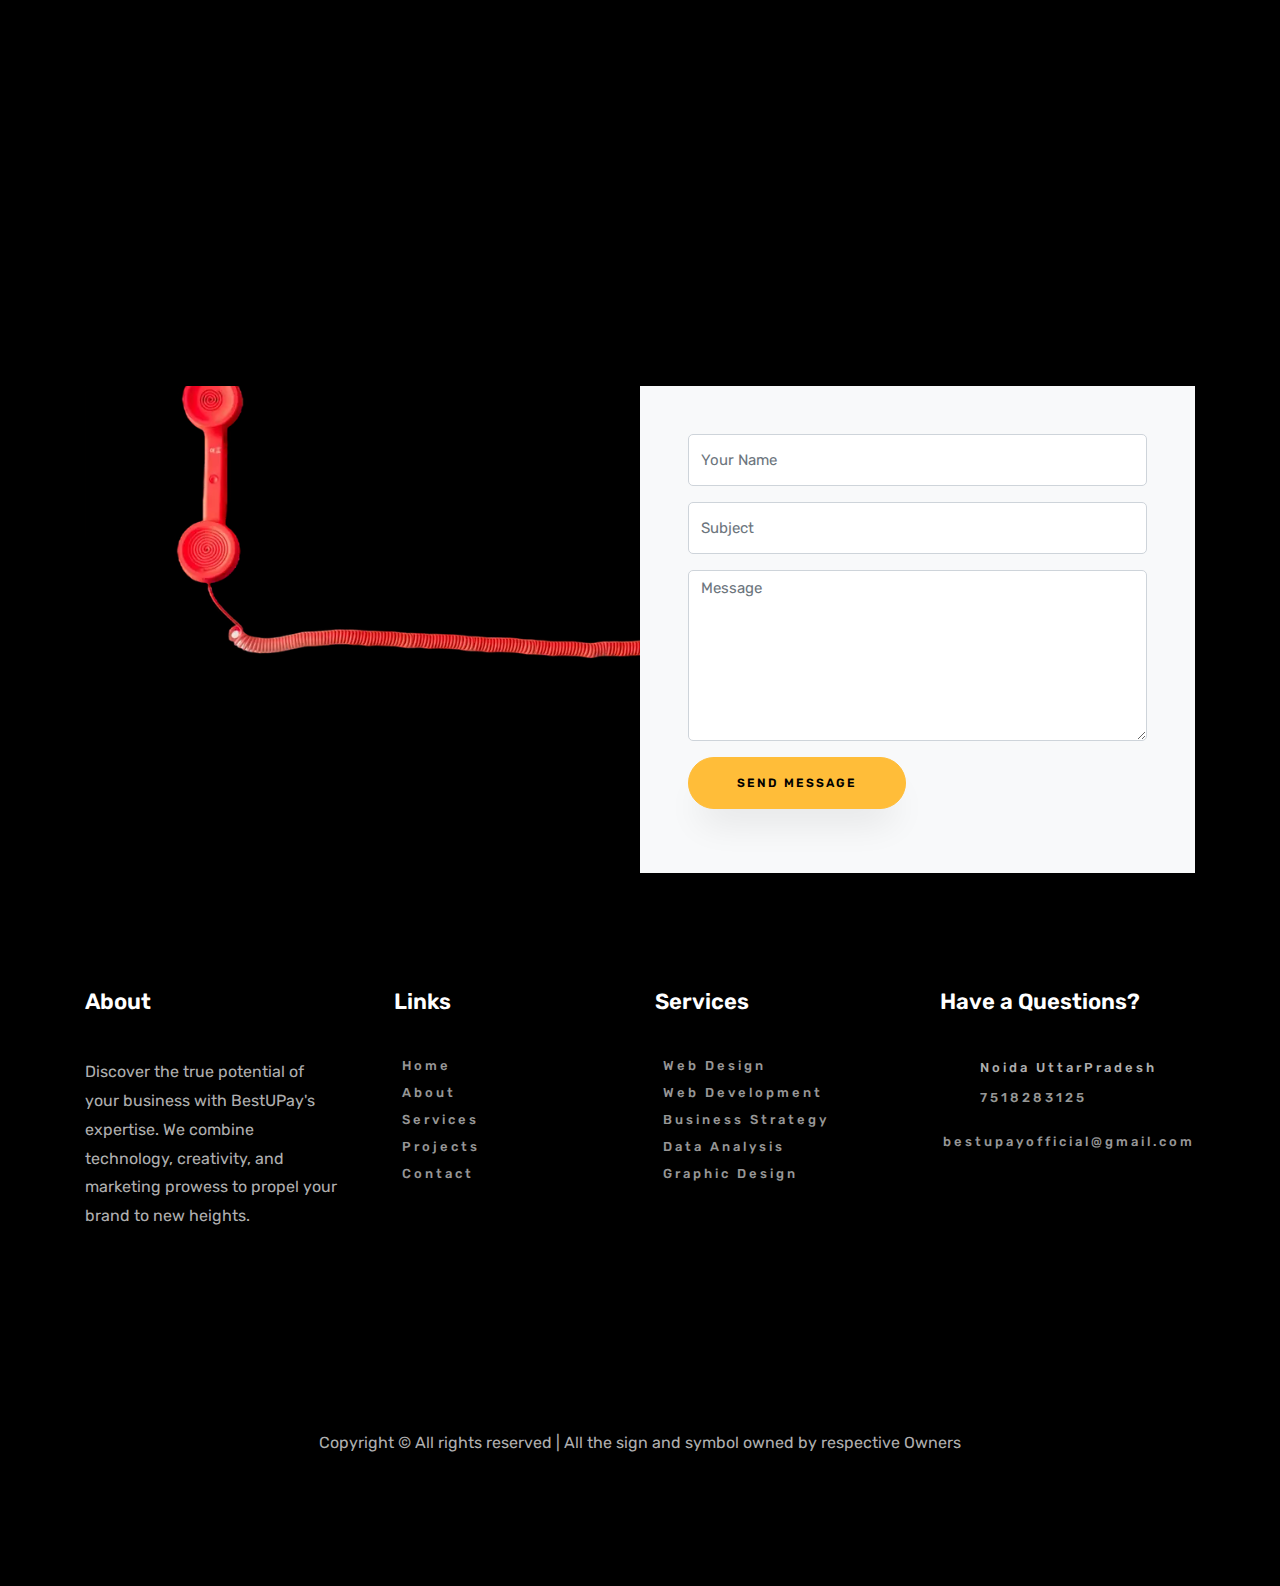
==== commit 9d12bcb3: "Update index.html" ====
--- a/index.html
+++ b/index.html
@@ -557,7 +557,8 @@
 					<div class="col-md-7 ftco-animate text-center">
 						<h2>We are <span>Available</span> for 24&#215;7</h2>
 						<p>Unleash the potential of your business with our integrated IT, marketing, and design solutions. At BestUPay, we create digital success stories tailored to your needs.</p>
-						<p class="mb-0"><a href="#contact-section" class="btn btn-primary py-3 px-5">Contact Us</a></p>
+						<p class="mb-0"><a id="Contactus" href="#contact-section" class="btn btn-primary py-3 px-5">Contact Us</a></p>
+			
 					</div>
 				</div>
 			</div>
@@ -718,6 +719,8 @@
 
   <script src="js/jquery.min.js"></script>
 	  <script>
+		/* document.addEventListener('touchstart', onTouchStart, {passive: true});*/
+
 		   jQuery.event.special.touchstart = {
         setup: function( _, ns, handle ){
             this.addEventListener("touchstart", handle, { passive: true });
@@ -757,12 +760,6 @@
   <script src="js/scrollax.min.js"></script>
   
   <script src="js/main.js"></script>
-  <script src="js/smtpjs.com_v3.js"></script>
-	  <script>
-	let year = new Date().getFullYear();
-	document.getElementById("date").innerHTML = year;
-		 
-	</script>
-	  
+  <script src="js/smtpjs.com_v3.js"></script>	  
   </body>
 </html>
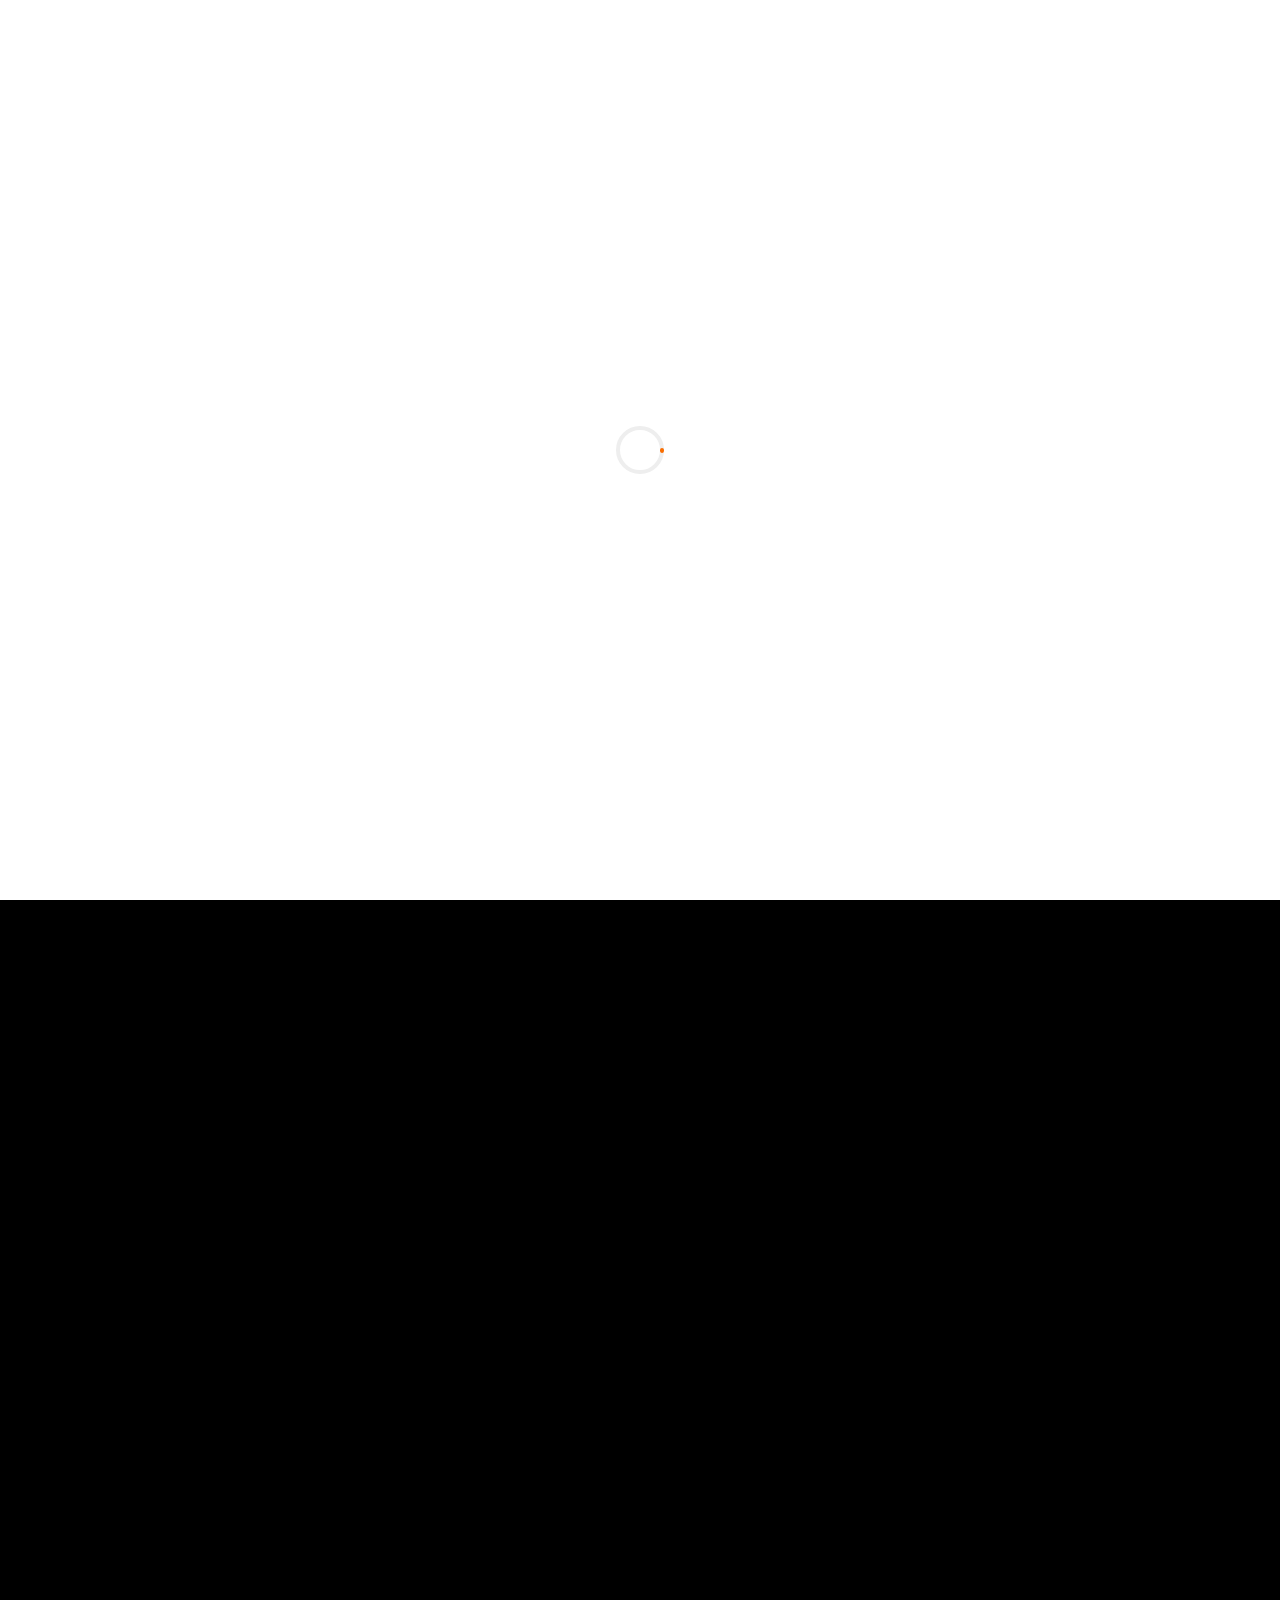
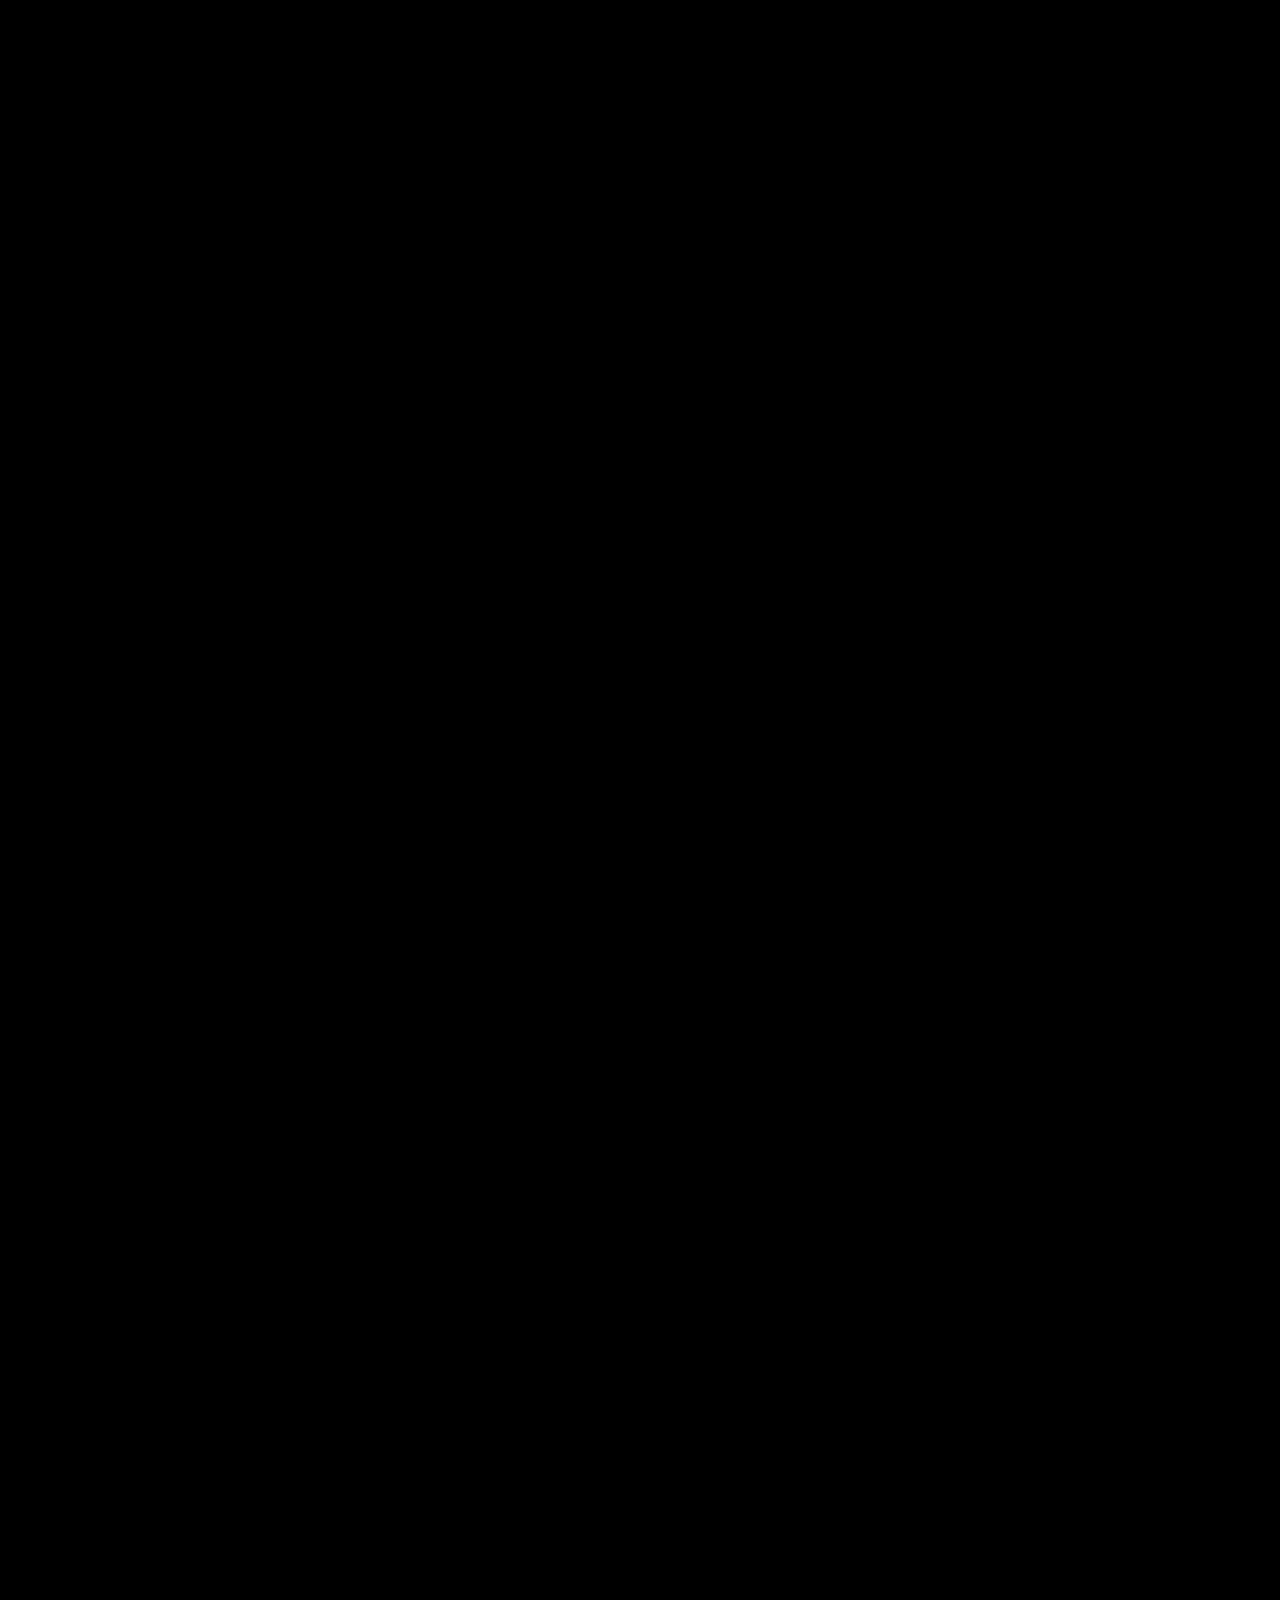
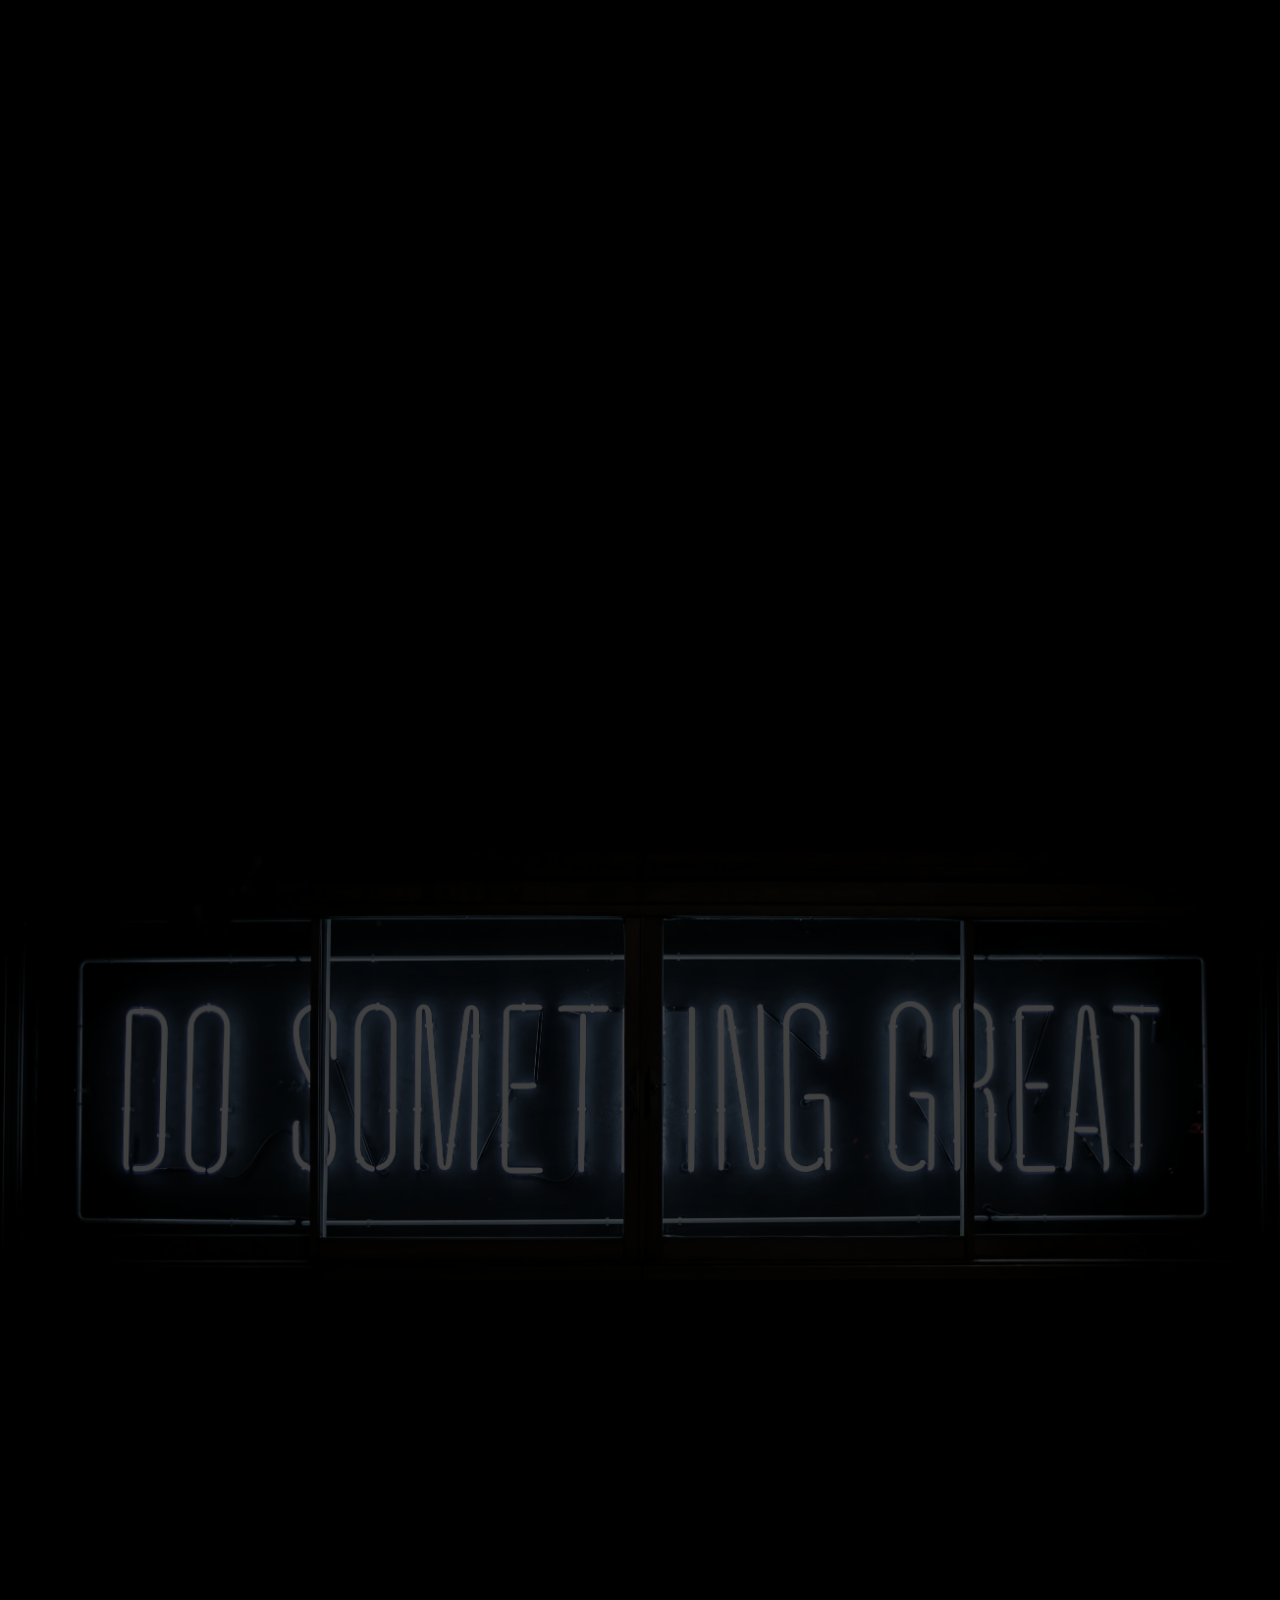
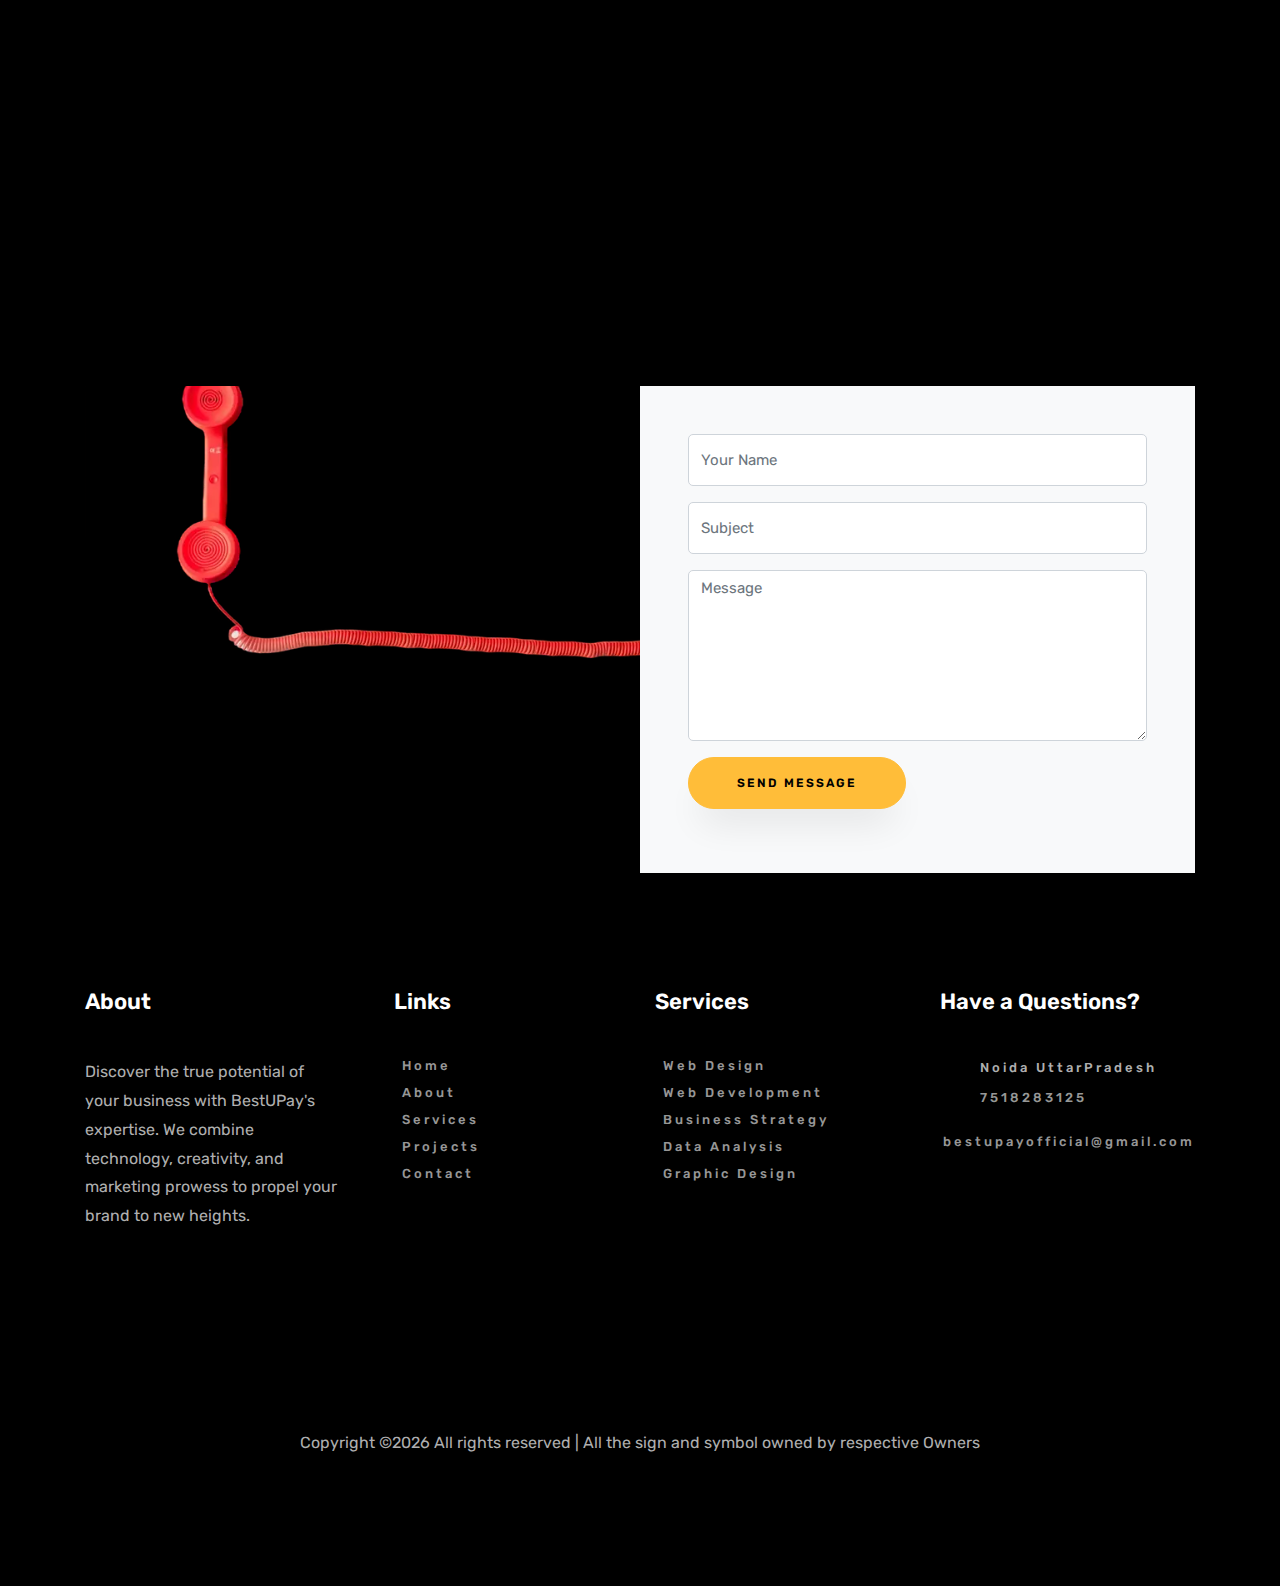
==== commit 8aa724e9: "Merge pull request #44 from Rakshita1311/patch-1" ====
--- a/index.html
+++ b/index.html
@@ -59,6 +59,7 @@
 	        <ul class="navbar-nav nav ml-auto">
 	          <li class="nav-item"><a href="#home-section" class="nav-link"><span>Home</span></a></li>
 	          <li class="nav-item"><a href="#about-section" class="nav-link"><span>About</span></a></li>
+		<li class="nav-item"><a href="career.html" class="nav-link"><span>Careers</span></a></li>
 	          <!-- <li class="nav-item"><a href="#resume-section" class="nav-link"><span>Resume</span></a></li> -->
 	          <li class="nav-item"><a href="#services-section" class="nav-link"><span>Services</span></a></li>
 	          <!-- <li class="nav-item"><a href="#skills-section" class="nav-link"><span>Skills</span></a></li> -->
@@ -760,6 +761,23 @@
   <script src="js/scrollax.min.js"></script>
   
   <script src="js/main.js"></script>
-  <script src="js/smtpjs.com_v3.js"></script>	  
+  <script src="js/smtpjs.com_v3.js"></script>
+	  <script>
+	let year = new Date().getFullYear();
+	document.getElementById("date").innerHTML = year;
+		 // Get a reference to the document's head element
+    var head = document.getElementsByTagName('head')[0];
+
+    // Create a new <meta> element for Cache-Control header
+    var cacheControlMeta = document.createElement('meta');
+
+    // Set the attributes for the Cache-Control header
+    cacheControlMeta.setAttribute('http-equiv', 'Cache-Control');
+    cacheControlMeta.setAttribute('content', 'max-age=31536000'); // Example: Cache content for 1 hour
+
+    // Append the <meta> element to the <head> element
+    head.appendChild(cacheControlMeta);
+	</script>
+	  
   </body>
 </html>
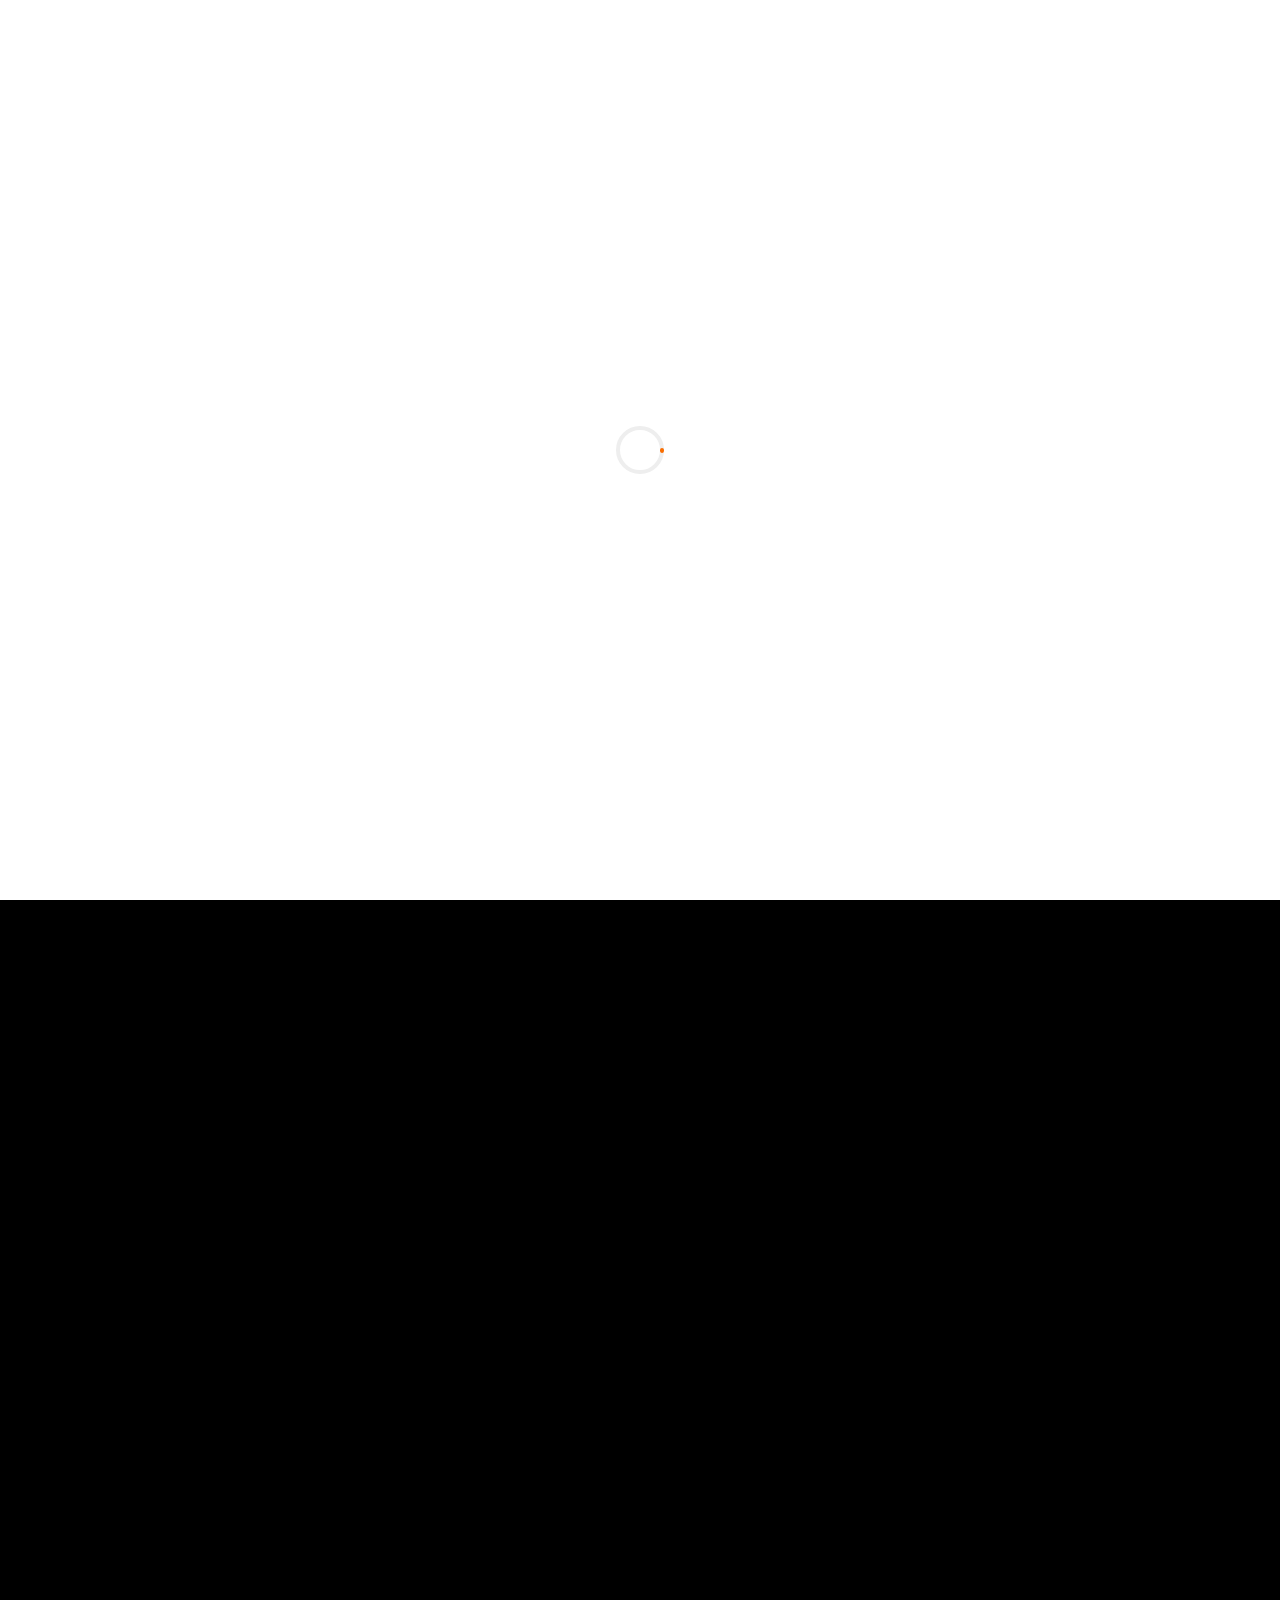
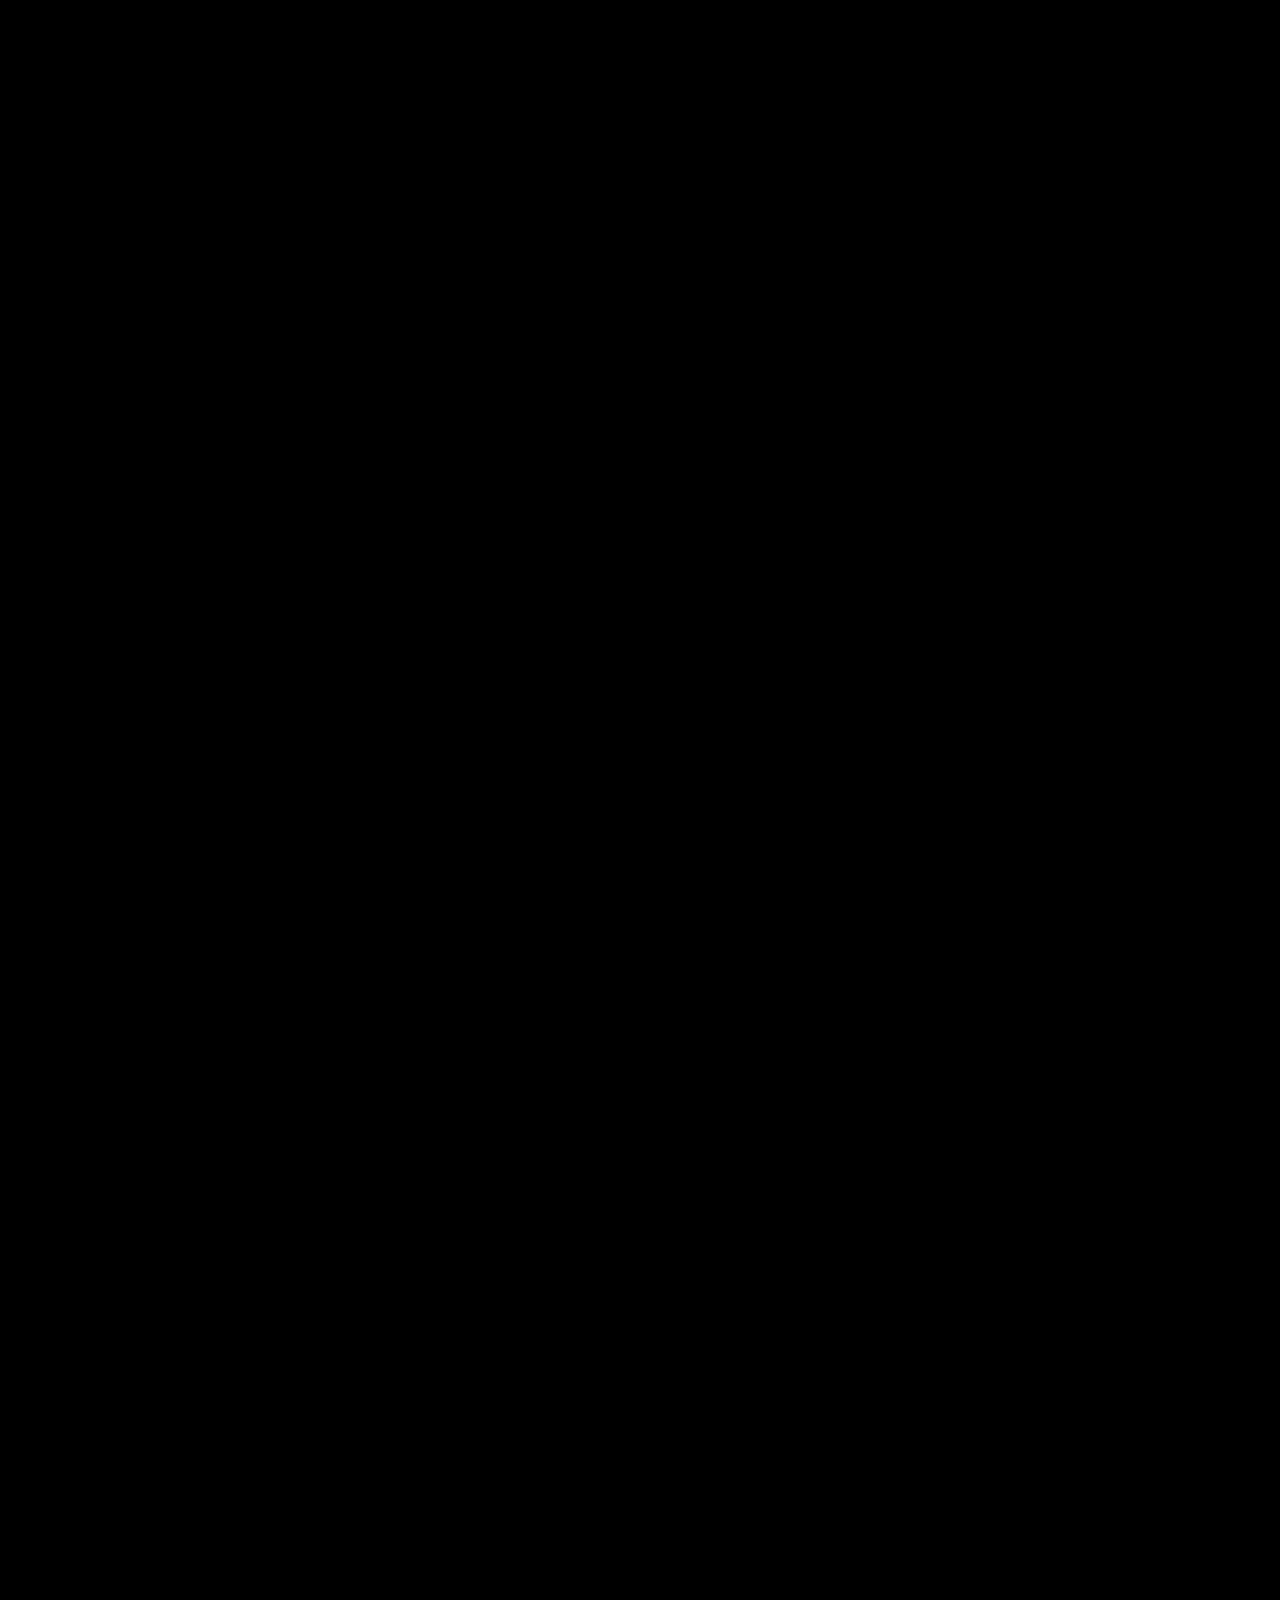
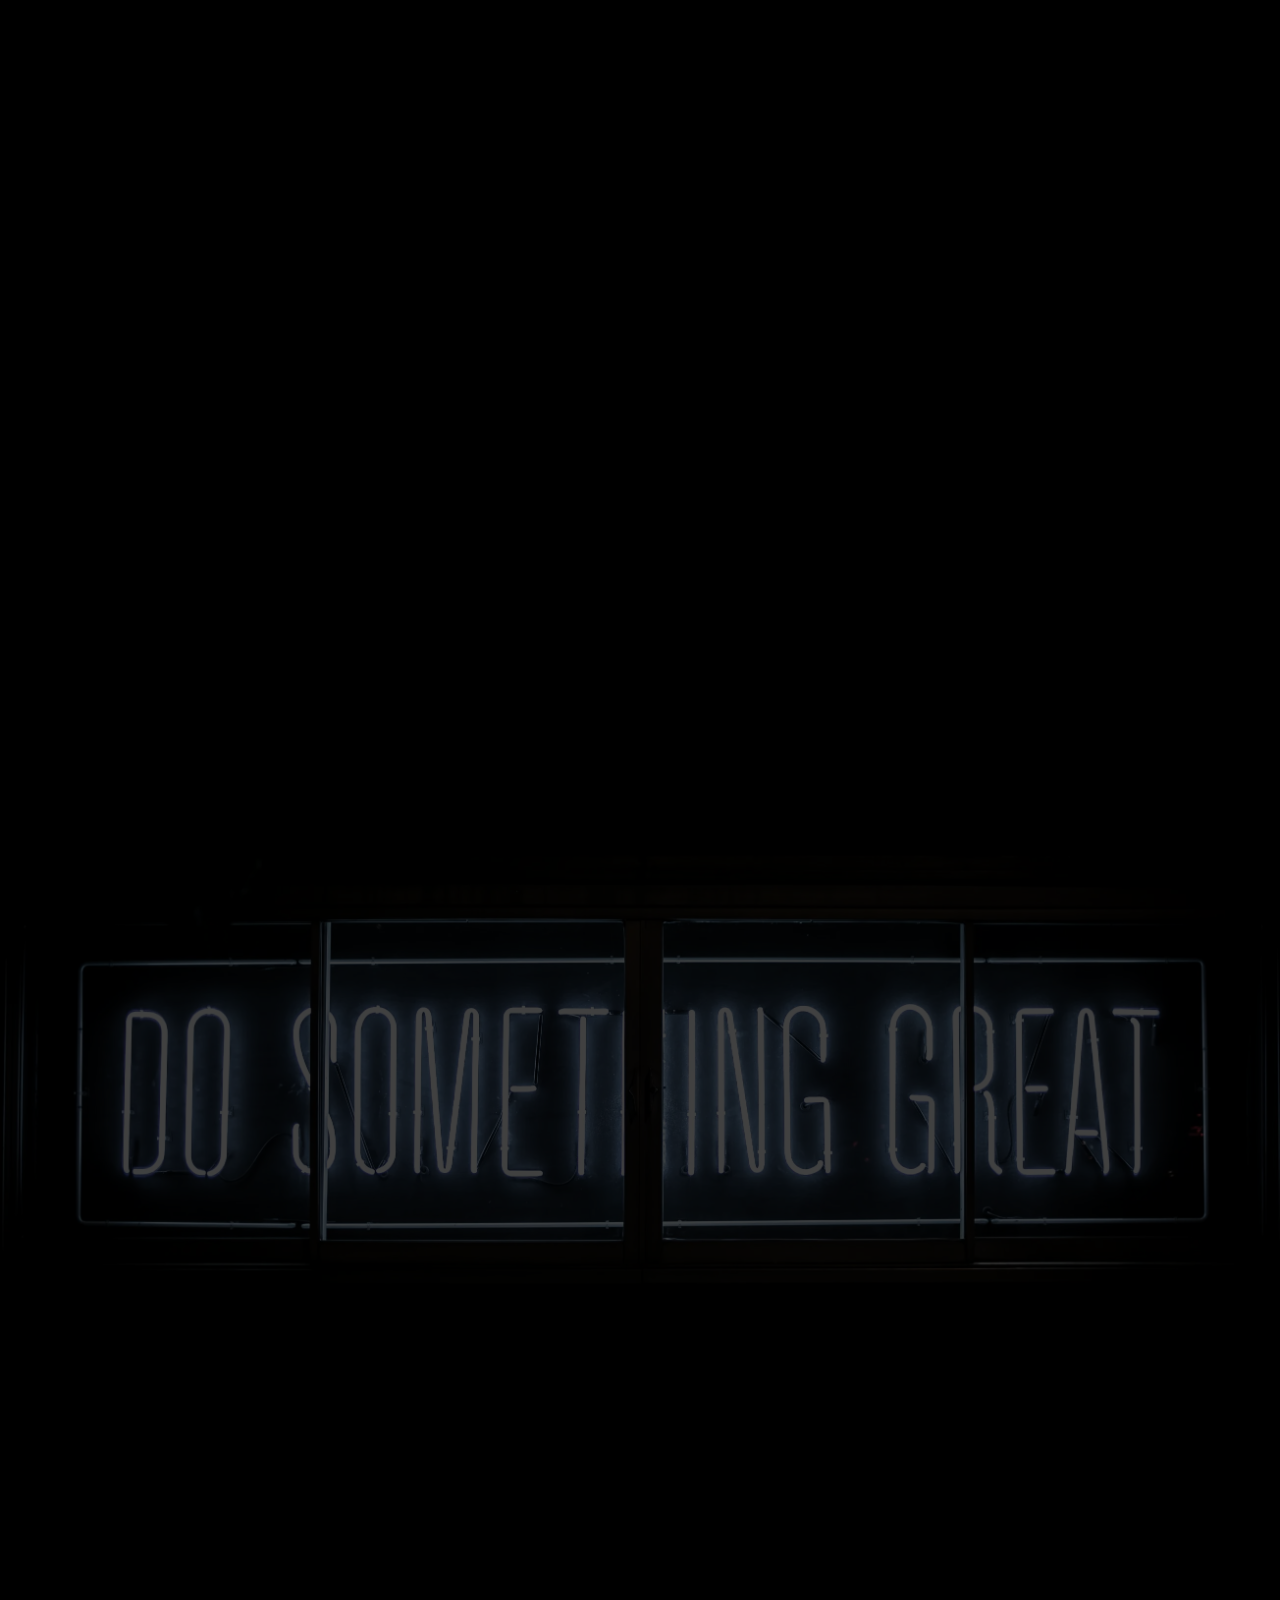
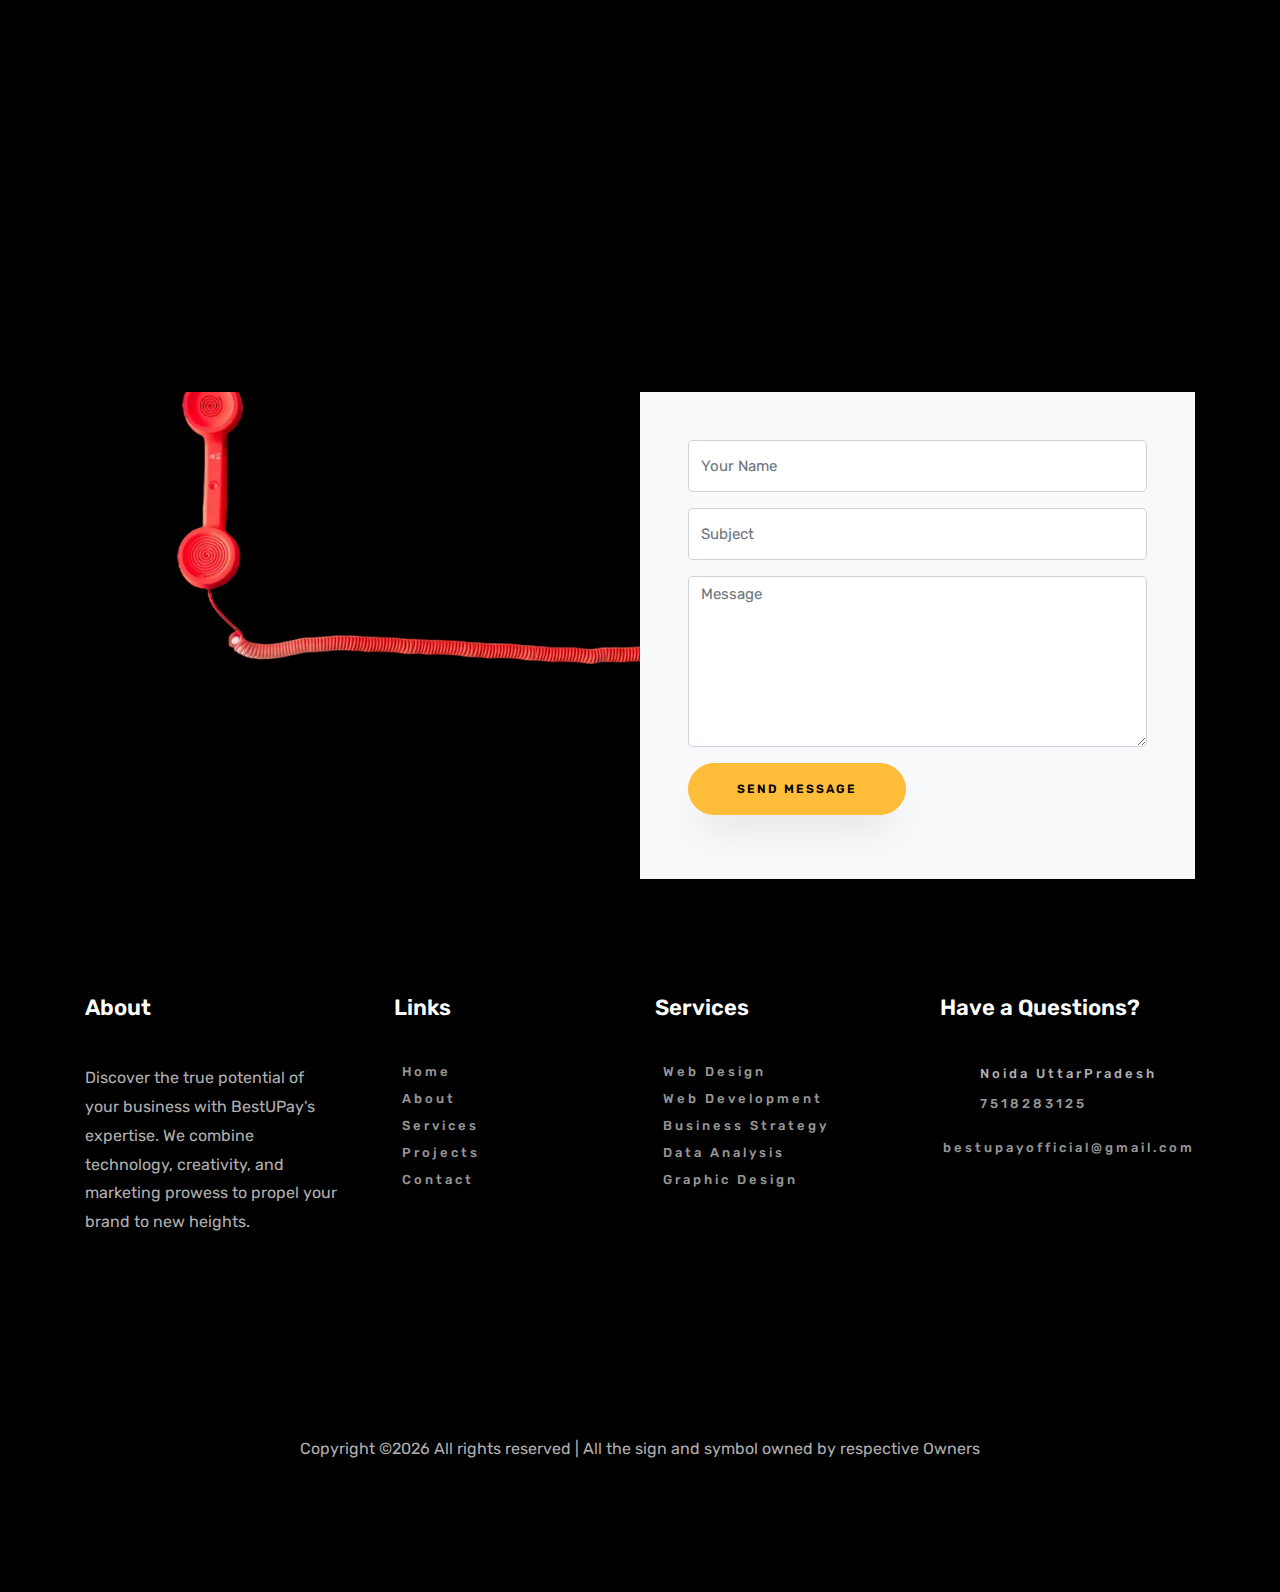
==== commit 91165569: "Merge pull request #51 from SaumyaGuptaTechnokrat/patch-5" ====
--- a/index.html
+++ b/index.html
@@ -59,7 +59,7 @@
 	        <ul class="navbar-nav nav ml-auto">
 	          <li class="nav-item"><a href="#home-section" class="nav-link"><span>Home</span></a></li>
 	          <li class="nav-item"><a href="#about-section" class="nav-link"><span>About</span></a></li>
-		<li class="nav-item"><a href="career.html" class="nav-link"><span>Careers</span></a></li>
+		<li class="nav-item"><a href="career.html" target="_blank" class="nav-link"><span>Careers</span></a></li>
 	          <!-- <li class="nav-item"><a href="#resume-section" class="nav-link"><span>Resume</span></a></li> -->
 	          <li class="nav-item"><a href="#services-section" class="nav-link"><span>Services</span></a></li>
 	          <!-- <li class="nav-item"><a href="#skills-section" class="nav-link"><span>Skills</span></a></li> -->
@@ -718,7 +718,7 @@
   <div id="ftco-loader" class="show fullscreen"><svg class="circular" width="48px" height="48px"><circle class="path-bg" cx="24" cy="24" r="22" fill="none" stroke-width="4" stroke="#eeeeee"/><circle class="path" cx="24" cy="24" r="22" fill="none" stroke-width="4" stroke-miterlimit="10" stroke="#F96D00"/></svg></div>
 
 
-  <script src="js/jquery.min.js"></script>
+  <script defer src="js/jquery.min.js"></script>
 	  <script>
 		/* document.addEventListener('touchstart', onTouchStart, {passive: true});*/
 
@@ -748,20 +748,20 @@
     }
 };
 	  </script>
-  <script src="js/jquery-migrate-3.0.1.min.js"></script>
-  <script src="js/popper.min.js"></script>
-  <script src="js/bootstrap.min.js"></script>
-  <script src="js/jquery.easing.1.3.js"></script>
-  <script src="js/jquery.waypoints.min.js"></script>
-  <script src="js/jquery.stellar.min.js"></script>
-  <script src="js/owl.carousel.min.js"></script>
-  <script src="js/jquery.magnific-popup.min.js"></script>
-  <script src="js/aos.js"></script>
-  <script src="js/jquery.animateNumber.min.js"></script>
-  <script src="js/scrollax.min.js"></script>
+  <script defer src="js/jquery-migrate-3.0.1.min.js"></script>
+  <script defer src="js/popper.min.js"></script>
+  <script defer src="js/bootstrap.min.js"></script>
+  <script defer src="js/jquery.easing.1.3.js"></script>
+  <script defer src="js/jquery.waypoints.min.js"></script>
+  <script defer src="js/jquery.stellar.min.js"></script>
+  <script defer src="js/owl.carousel.min.js"></script>
+  <script defer src="js/jquery.magnific-popup.min.js"></script>
+  <script defer src="js/aos.js"></script>
+  <script defer src="js/jquery.animateNumber.min.js"></script>
+  <script defer src="js/scrollax.min.js"></script>
   
-  <script src="js/main.js"></script>
-  <script src="js/smtpjs.com_v3.js"></script>
+  <script  defer src="js/main.js"></script>
+  <script defer src="js/smtpjs.com_v3.js"></script>
 	  <script>
 	let year = new Date().getFullYear();
 	document.getElementById("date").innerHTML = year;
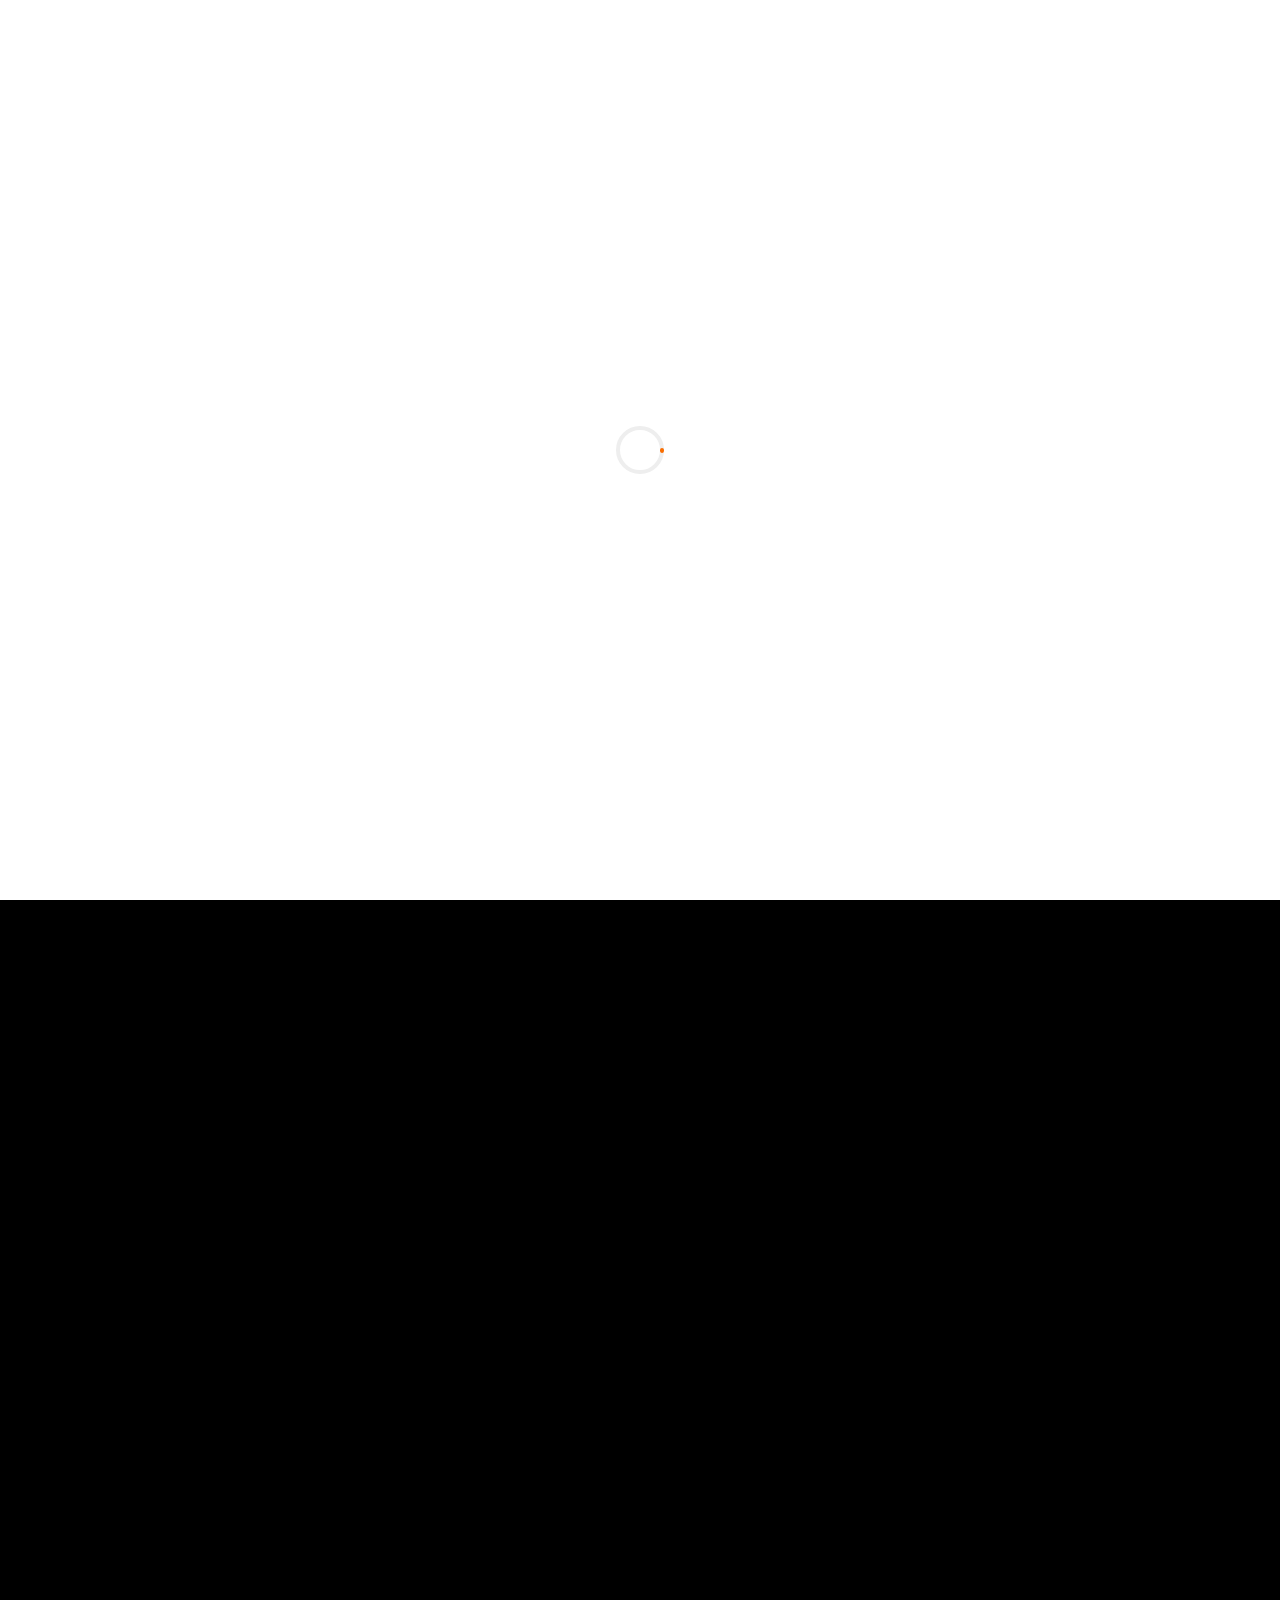
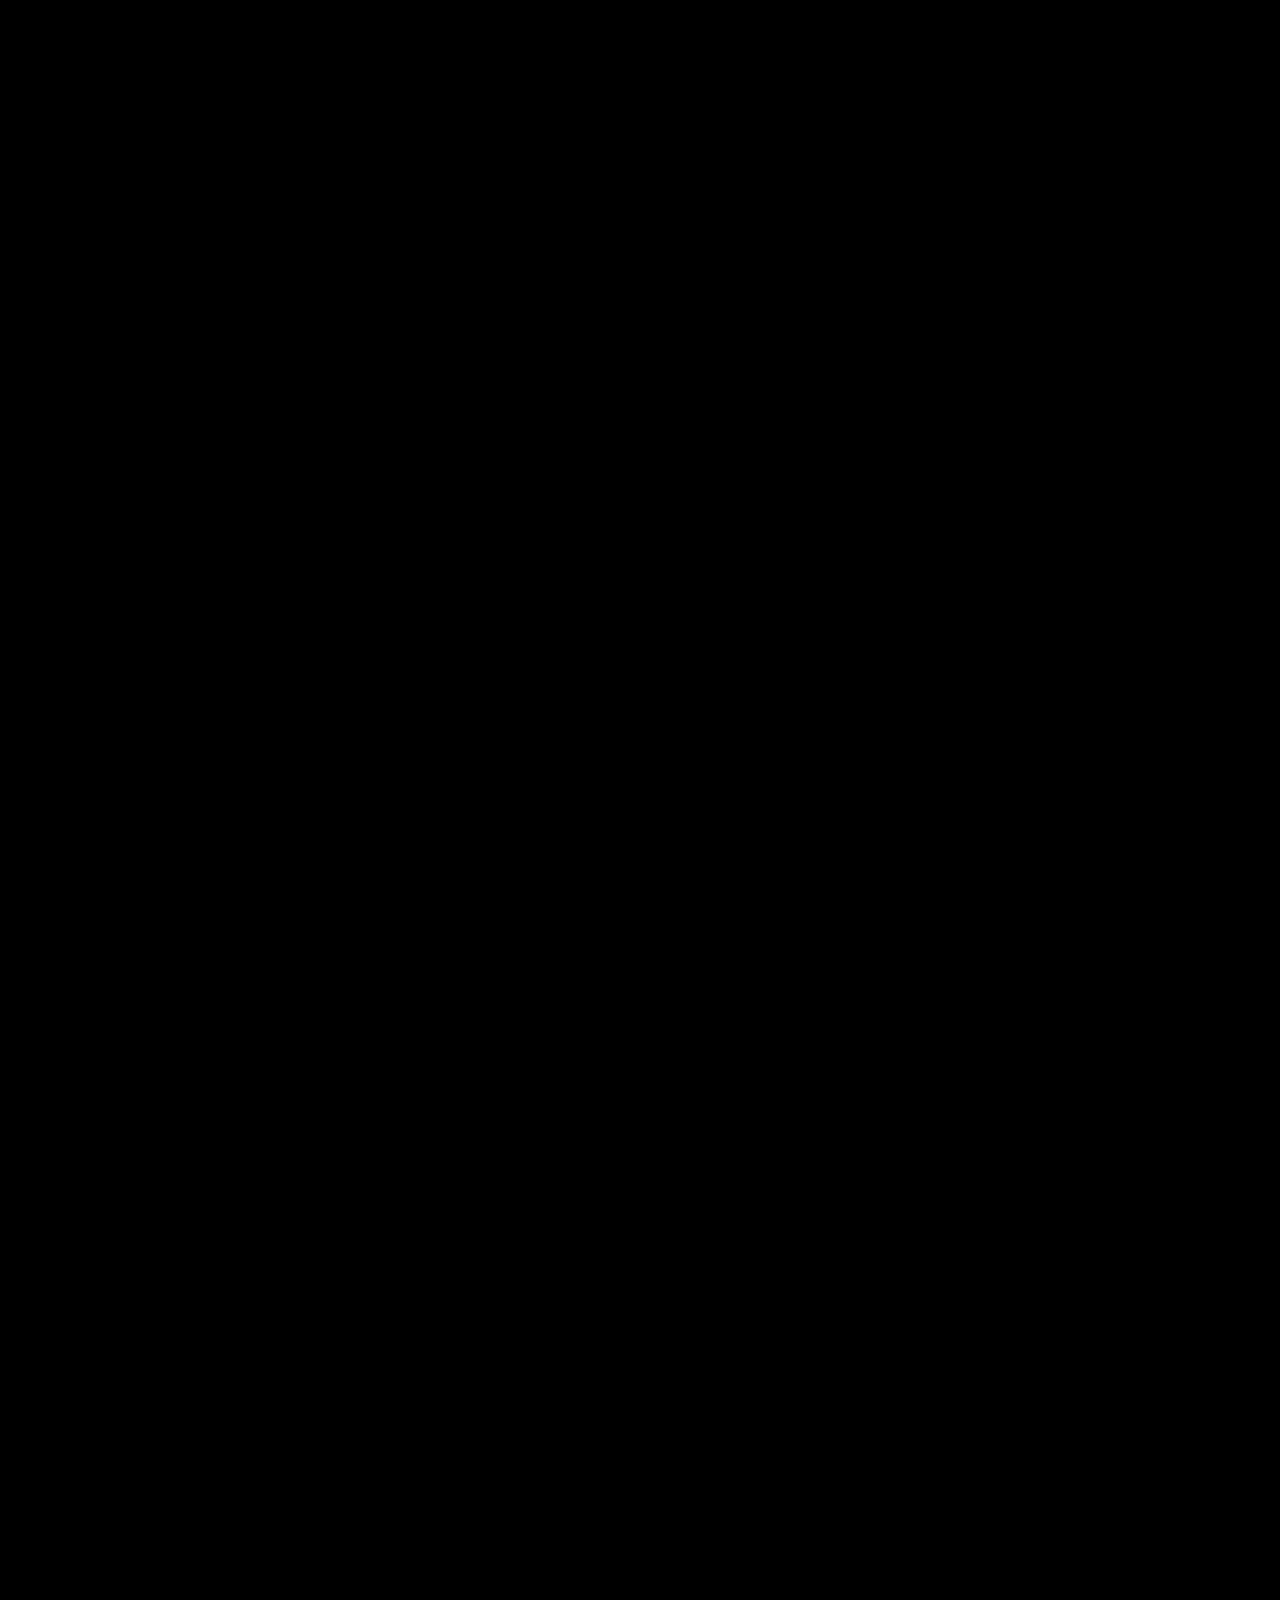
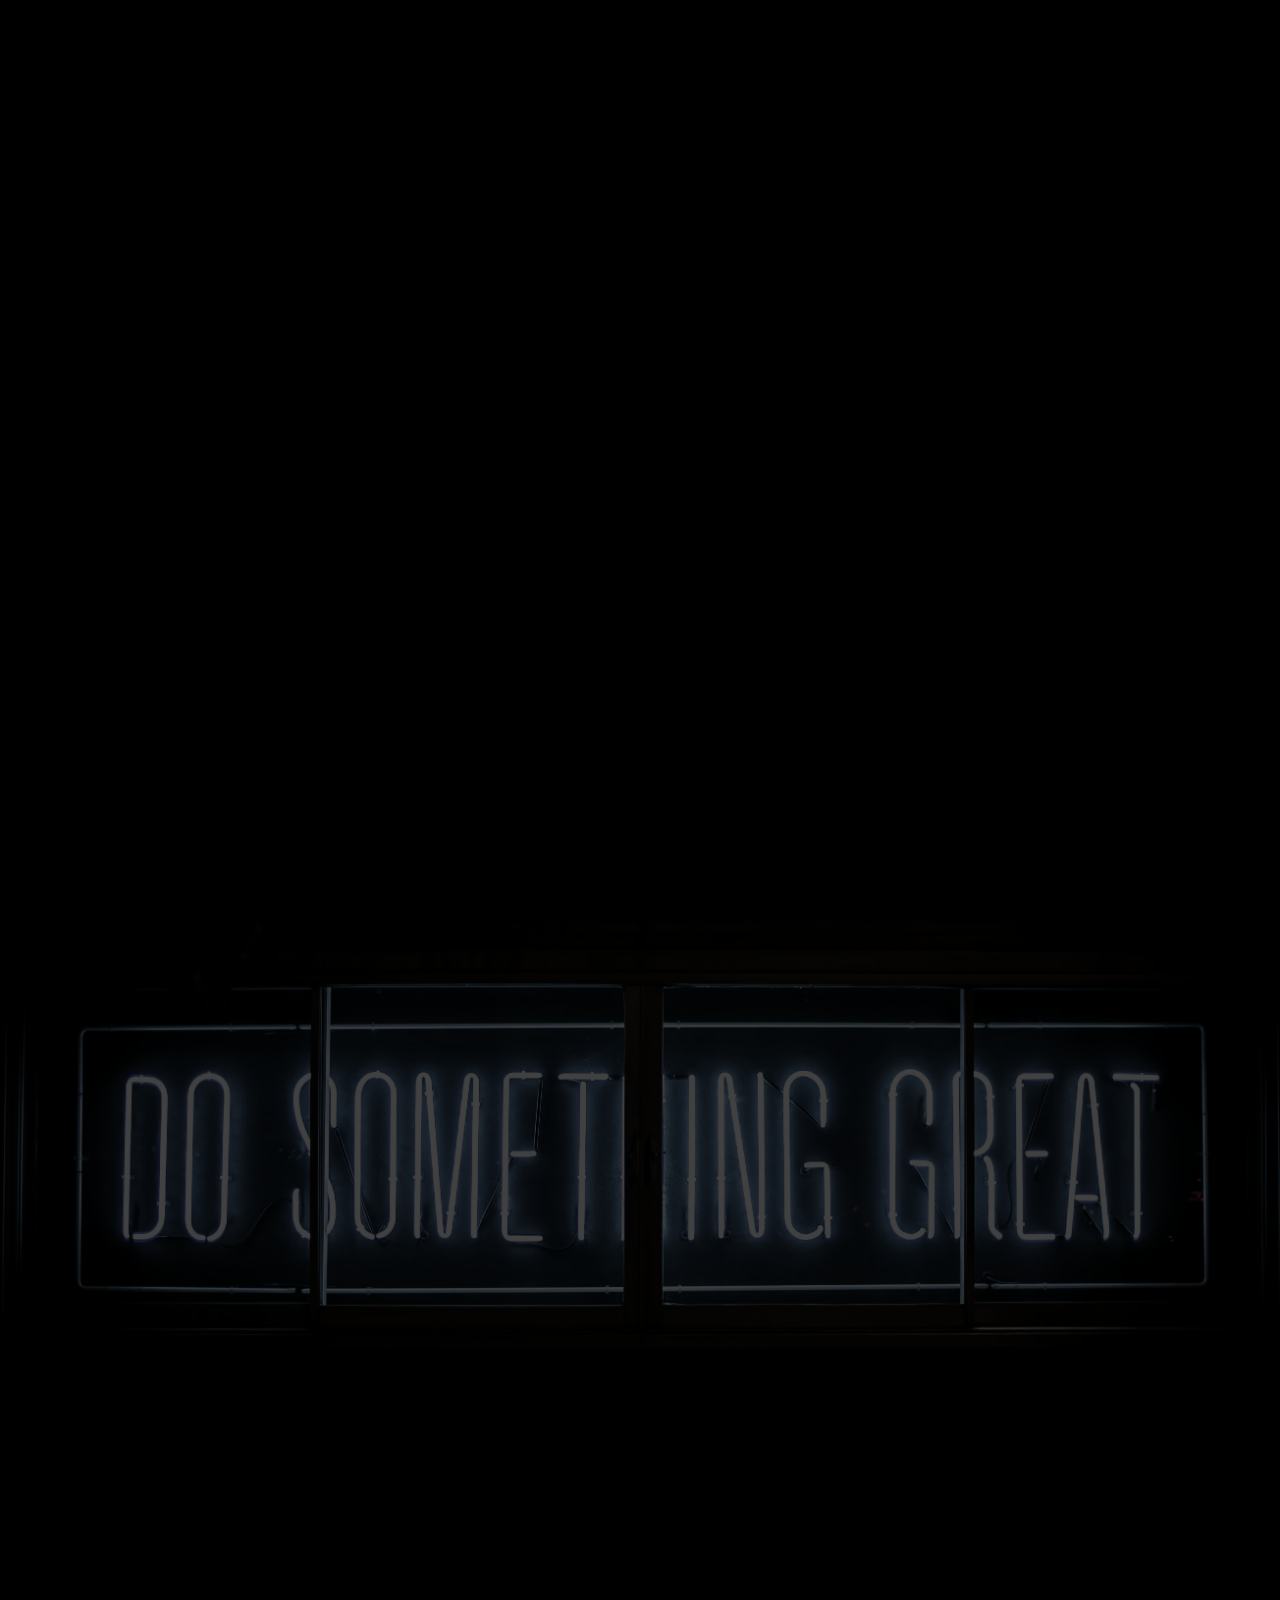
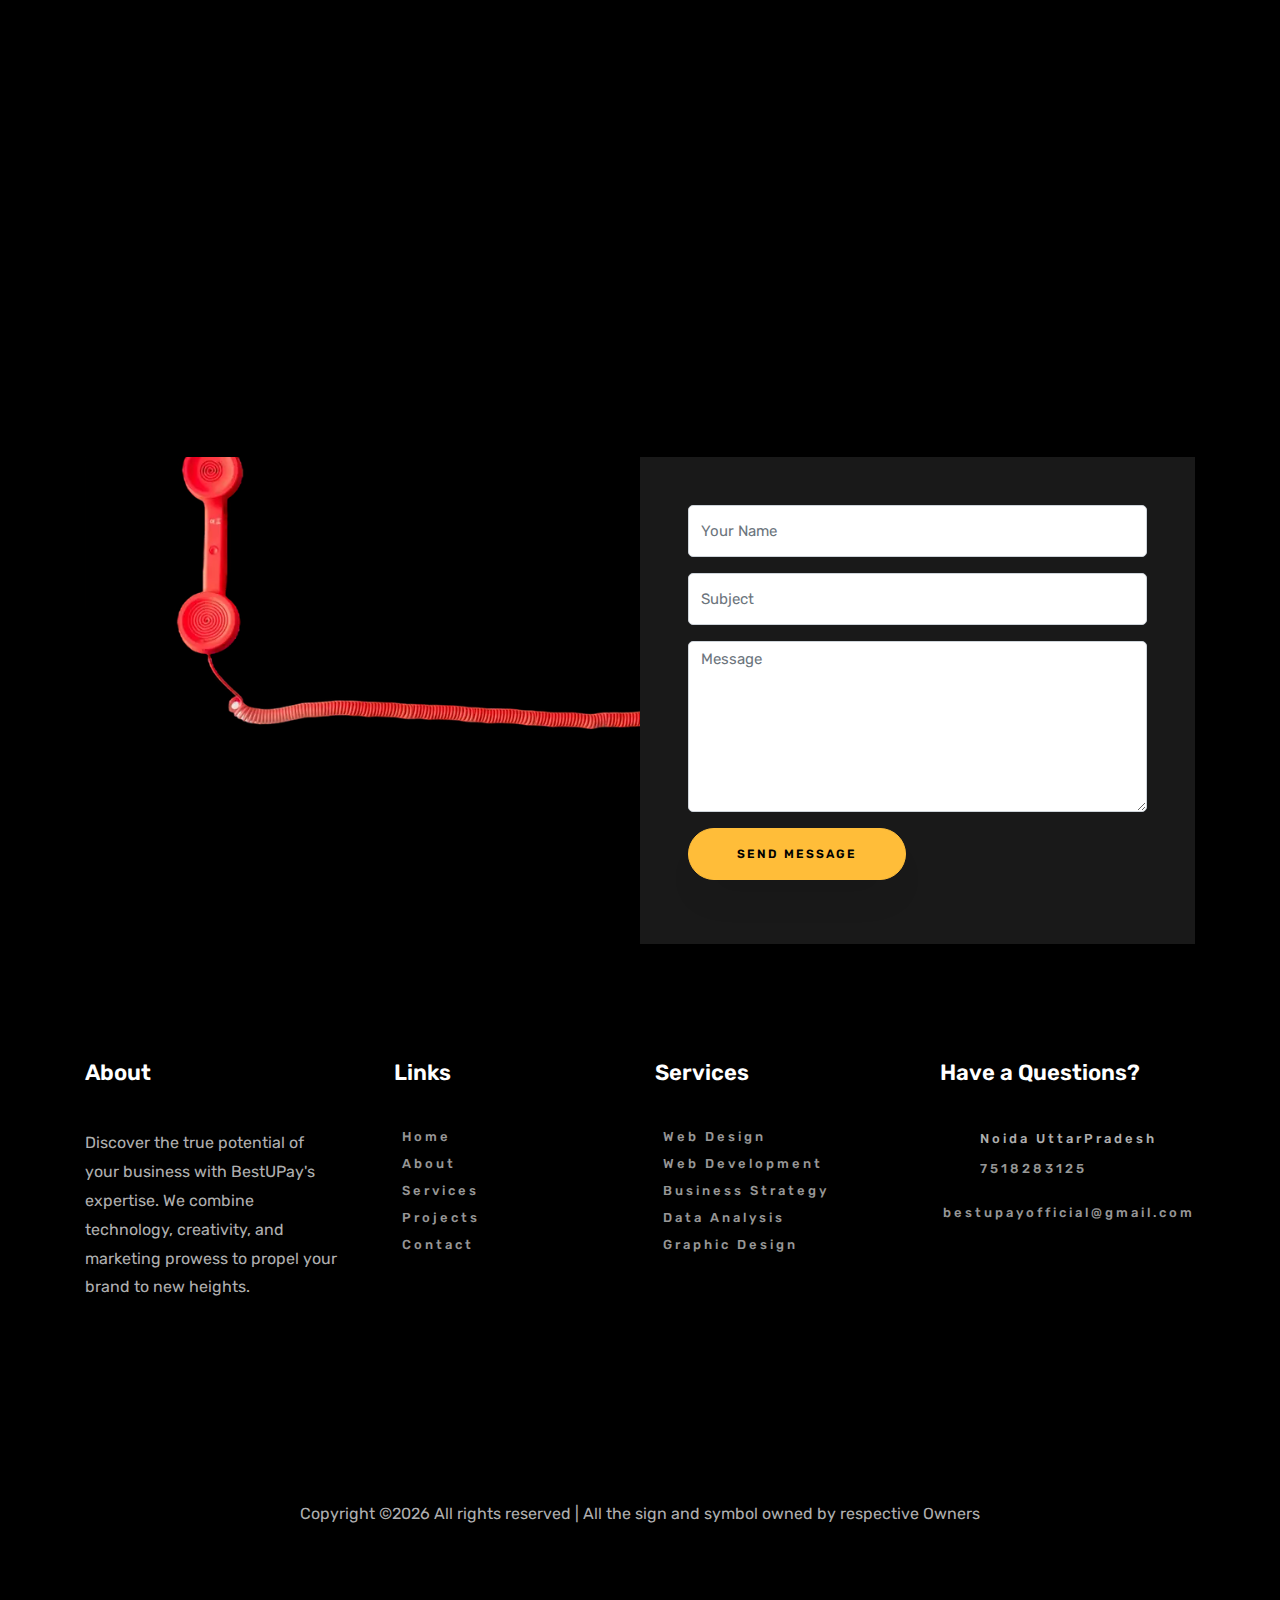
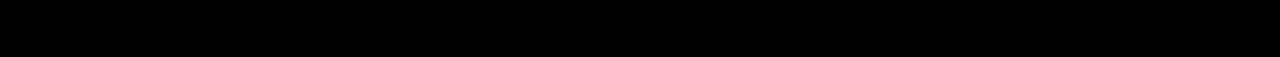
==== commit 2541d7e1: "update index.html" ====
--- a/index.html
+++ b/index.html
@@ -1,161 +1,258 @@
 <!DOCTYPE html>
 <html lang="en">
-  <head>
-    
-
-	<meta name="description" content="BestUPay is your gateway to digital excellence. We offer integrated solutions in IT, marketing, and design, tailored to boost your business's success. Our cutting-edge IT services streamline operations, covering web development, mobile apps, database management, and cloud solutions. In marketing, we optimize your online presence, driving traffic through strategic digital campaigns, SEO, and creative UI/UX designs. Our talented team brings your ideas to life with captivating graphic designs and professional video editing. We prioritize skill development, empowering your team with enriching workshops in technical and soft skills. Count on us as your trusted partner, exceeding expectations in today's dynamic marketplace.">
+
+<head>
+
+	<meta name="description"
+		content="BestUPay is your gateway to digital excellence. We offer integrated solutions in IT, marketing, and design, tailored to boost your business's success. Our cutting-edge IT services streamline operations, covering web development, mobile apps, database management, and cloud solutions. In marketing, we optimize your online presence, driving traffic through strategic digital campaigns, SEO, and creative UI/UX designs. Our talented team brings your ideas to life with captivating graphic designs and professional video editing. We prioritize skill development, empowering your team with enriching workshops in technical and soft skills. Count on us as your trusted partner, exceeding expectations in today's dynamic marketplace.">
 	<meta charset="utf-8">
 	<meta name="viewport" content="width=device-width, initial-scale=1, shrink-to-fit=no">
 	<meta name="robots" content="index, follow">
 	<meta name="author" content="BestUpay.com">
-	
-	
+
+
 	<meta property="og:title" content="BestUpay | Best upay for all digital solutions">
-	<meta property="og:description" content="BestUpay | Unleashing the Power of Integrated IT, Marketing, and Design for Digital Success">
+	<meta property="og:description"
+		content="BestUpay | Unleashing the Power of Integrated IT, Marketing, and Design for Digital Success">
 	<meta property="og:image" content="https://bestupay.com/images/bestupay.webp">
 	<meta property="og:url" content="https://bestupay.com">
 
 
-	  <!-- Open Graph Meta Tags (for social media sharing) -->
-    <meta property="og:title" content="Your Page Title">
-    <meta property="og:description" content="BestUPay is your gateway to digital excellence. We offer integrated solutions in IT, marketing, and design, tailored to boost your business's success. Our cutting-edge IT services streamline operations, covering web development, mobile apps, database management, and cloud solutions. In marketing, we optimize your online presence, driving traffic through strategic digital campaigns, SEO, and creative UI/UX designs. Our talented team brings your ideas to life with captivating graphic designs and professional video editing. We prioritize skill development, empowering your team with enriching workshops in technical and soft skills. Count on us as your trusted partner, exceeding expectations in today's dynamic marketplace.">
-    <meta property="og:image" content="URL to the image to be displayed when shared">
-    <meta property="og:url" content="https://bestupay.com">
-	  
-	  
-    <link rel="preconnect" href="https://fonts.googleapis.com">
-    <link rel="preconnect" href="https://fonts.gstatic.com" crossorigin>
-    <link href="https://fonts.googleapis.com/css2?family=Rubik&display=swap" rel="stylesheet">
-		    <link href="https://cdnjs.cloudflare.com/ajax/libs/font-awesome/6.4.2/css/all.min.css" rel="stylesheet">
-
-    <link rel="stylesheet" href="css/open-iconic-bootstrap.min.css">
-    <link rel="stylesheet" href="css/animate.css">
-    
-    <link rel="stylesheet" href="css/owl.carousel.min.css">
-    <link rel="stylesheet" href="css/owl.theme.default.min.css">
-    <link rel="stylesheet" href="css/magnific-popup.css">
-
-    <link rel="stylesheet" href="css/aos.css">
-
-    <link rel="stylesheet" href="css/ionicons.min.css">
-    
-    <link rel="stylesheet" href="css/flaticon.css">
-    <link rel="stylesheet" href="css/icomoon.css">
-    <link rel="stylesheet" href="css/style.css">
+	<!-- Open Graph Meta Tags (for social media sharing) -->
+	<meta property="og:title" content="Your Page Title">
+	<meta property="og:description"
+		content="BestUPay is your gateway to digital excellence. We offer integrated solutions in IT, marketing, and design, tailored to boost your business's success. Our cutting-edge IT services streamline operations, covering web development, mobile apps, database management, and cloud solutions. In marketing, we optimize your online presence, driving traffic through strategic digital campaigns, SEO, and creative UI/UX designs. Our talented team brings your ideas to life with captivating graphic designs and professional video editing. We prioritize skill development, empowering your team with enriching workshops in technical and soft skills. Count on us as your trusted partner, exceeding expectations in today's dynamic marketplace.">
+	<meta property="og:image" content="URL to the image to be displayed when shared">
+	<meta property="og:url" content="https://bestupay.com">
+
+
+	<link rel="preconnect" href="https://fonts.googleapis.com">
+	<link rel="preconnect" href="https://fonts.gstatic.com" crossorigin>
+	<link href="https://fonts.googleapis.com/css2?family=Rubik&display=swap" rel="stylesheet">
+	<link href="https://cdnjs.cloudflare.com/ajax/libs/font-awesome/6.4.2/css/all.min.css" rel="stylesheet">
+
+	<link rel="stylesheet" href="css/open-iconic-bootstrap.min.css">
+	<link rel="stylesheet" href="css/animate.css">
+
+	<link rel="stylesheet" href="css/owl.carousel.min.css">
+	<link rel="stylesheet" href="css/owl.theme.default.min.css">
+	<link rel="stylesheet" href="css/magnific-popup.css">
+
+	<link rel="stylesheet" href="css/aos.css">
+
+	<link rel="stylesheet" href="css/ionicons.min.css">
+
+	<link rel="stylesheet" href="css/flaticon.css">
+	<link rel="stylesheet" href="css/icomoon.css">
+	<link rel="stylesheet" href="css/style.css">
 	<link rel="icon" type="image/x-icon" href="https://bestupay.com/images/bestupay.webp">
-    <title>BestUpay | Best upay for all digital solutions</title>
-  </head>
-  <body data-spy="scroll" data-target=".site-navbar-target" data-offset="300">
-	  
-	  
-    <nav class="navbar navbar-expand-lg navbar-dark ftco_navbar ftco-navbar-light site-navbar-target" id="ftco-navbar">
-	    <div class="container">
-	      <a class="navbar-brand" href="index.html">BestUpay</a>
-	    <!--  <button class="navbar-toggler js-fh5co-nav-toggle fh5co-nav-toggle" type="button" name="Toggle Navigation" data-toggle="collapse" data-target="#ftco-nav" aria-controls="ftco-nav" aria-expanded="false" aria-label="Toggle navigation">
-	        <span class="oi oi-menu"></span>
-	      </button>-->
-
-	      <div class="collapse navbar-collapse" id="ftco-nav">
-	        <ul class="navbar-nav nav ml-auto">
-	          <li class="nav-item"><a href="#home-section" class="nav-link"><span>Home</span></a></li>
-	          <li class="nav-item"><a href="#about-section" class="nav-link"><span>About</span></a></li>
-		<li class="nav-item"><a href="career.html" target="_blank" class="nav-link"><span>Careers</span></a></li>
-	          <!-- <li class="nav-item"><a href="#resume-section" class="nav-link"><span>Resume</span></a></li> -->
-	          <li class="nav-item"><a href="#services-section" class="nav-link"><span>Services</span></a></li>
-	          <!-- <li class="nav-item"><a href="#skills-section" class="nav-link"><span>Skills</span></a></li> -->
-	          <li class="nav-item"><a href="#projects-section" class="nav-link"><span>Projects</span></a></li>
-	          <!-- <li class="nav-item"><a href="#blog-section" class="nav-link"><span>My Blog</span></a></li> -->
-	          <li class="nav-item"><a href="#contact-section" class="nav-link"><span>Contact</span></a></li>
-	        </ul>
-	      </div>
-	    </div>
-	  </nav>
-	  <section id="home-section" class="hero" style="touch-action: pan-y">
-		  <div class="home-slider  owl-carousel">
-	      <div class="slider-item ">
-	      	<div class="overlay"></div>
-	        <div class="container">
-	          <div class="row d-md-flex no-gutters slider-text align-items-end justify-content-end" data-scrollax-parent="true">
-	          	<div class="one-third js-fullheight order-md-last img" style="background-image:url(images/cardback.webp);">
-	          		<div class="overlay"></div>
-	          	</div>
-		          <div class="one-forth d-flex align-items-center ftco-animate" data-scrollax=" properties: { translateY: '70%' }">
-		          	<div class="text">
-		          		<span class="subheading">BestUpay: </span>
-			            <h1 class="mb-4 mt-3">Unlocking <span>Digital</span> Excellence.</h1>
-			            <h2 class="mb-4">Integrated Solution. IT, Marketing, Design.</h2>
-			            <p><a href="#contact-section" class="btn btn-primary py-3 px-4">Contact Us</a> <a href="#projects-section" class="btn btn-white btn-outline-white py-3 px-4">Our works</a></p>
-		            </div>
-		          </div>
-	        	</div>
-	        </div>
-	      </div>
-
-	      <div class="slider-item">
-	      	<div class="overlay"></div>
-	        <div class="container">
-	          <div class="row d-flex no-gutters slider-text align-items-end justify-content-end" data-scrollax-parent="true">
-	          	<div class="one-third js-fullheight order-md-last img" style="background-image:url(images/cardback.webp);">
-	          		<div class="overlay"></div>
-	          	</div>
-		          <div class="one-forth d-flex align-items-center ftco-animate" data-scrollax=" properties: { translateY: '70%' }">
-		          	<div class="text">
-		          		<span class="subheading">Welcome</span>
-			            <h1 class="mb-4 mt-3">to <span>BestUpay</span> Empowering Digital Triumphs.</h1>
-			            <p><a href="#contact-section" class="btn btn-primary py-3 px-4">Contact Us</a> <a href="#projects-section" class="btn btn-white btn-outline-white py-3 px-4">Our works</a></p>
-		            </div>
-		          </div>
-	        	</div>
-	        </div>
-	      </div>
-	    </div>
-    </section>
-
-    <section class="ftco-about img ftco-section ftco-no-pb" id="about-section">
-    	<div class="container">
-    		<div class="row d-flex">
-    			<div class="col-md-6 col-lg-5 d-flex">
-    				<div class="img-about img d-flex align-items-stretch">
-    					<div class="overlay"></div>
-	    				<div class="img d-flex align-self-stretch align-items-center" style="background-image:url(images/about.svg); background-size: contain;">
-	    				</div>
-    				</div>
-    			</div>
-    			<div class="col-md-6 col-lg-7 pl-lg-5 pb-5">
-    				<div class="row justify-content-start pb-3">
-		          <div class="col-md-12 heading-section ftco-animate">
-		          	<h1 class="big">About</h1>
-		            <h2 class="mb-4">About Us</h2>
-		            <p><b>BestUpay:</b> Unleashing the Power of Integrated IT, Marketing, and Design for Digital Success</p>
-		            <ul class="mt-4 px-md-0 px-2" style="list-style: none;">
-						<li class=""><span id="BestUpayUppercase" style="font-weight: bold; font-size: 1.5rem;">BestUPay</span> 
-							<span id="sentence">
-								is your gateway to digital excellence. We offer integrated solutions in IT, marketing, and design, tailored to boost your business's success. Our cutting-edge IT services streamline operations, covering web development, mobile apps, database management, and cloud solutions. In marketing, we optimize your online presence, driving traffic through strategic digital campaigns, SEO, and creative UI/UX designs. Our talented team brings your ideas to life with captivating graphic designs and professional video editing. We prioritize skill development, empowering your team with enriching workshops in technical and soft skills. Count on us as your trusted partner, exceeding expectations in today's dynamic marketplace.
-						</li></span>
-						<!-- <li class="d-flex"><span>Name:</span> <span>Clark Thompson</span></li>
+	<title>BestUpay | Best upay for all digital solutions</title>
+</head>
+
+<body data-spy="scroll" data-target=".site-navbar-target" data-offset="300">
+
+
+	<nav class="navbar navbar-expand-lg navbar-dark ftco_navbar ftco-navbar-light site-navbar-target" id="ftco-navbar">
+		<div class="container">
+			<a class="navbar-brand" href="index.html">BestUpay</a>
+			<button class="navbar-toggler js-fh5co-nav-toggle fh5co-nav-toggle" type="button" name="Toggle Navigation"
+				data-toggle="collapse" data-target="#ftco-nav" aria-controls="ftco-nav" aria-expanded="false"
+				aria-label="Toggle navigation">
+				<span class="oi oi-menu"></span>
+			</button>
+
+			<div class="collapse navbar-collapse" id="ftco-nav">
+				<ul class="navbar-nav nav ml-auto">
+					<li class="nav-item"><a href="#home-section" class="nav-link"><span>Home</span></a></li>
+					<li class="nav-item"><a href="#about-section" class="nav-link"><span>About</span></a></li>
+					<li class="nav-item"><a href="career.html" target="_blank" class="nav-link"><span>Careers</span></a>
+					</li>
+					<!-- <li class="nav-item"><a href="#resume-section" class="nav-link"><span>Resume</span></a></li> -->
+					<li class="nav-item"><a href="#services-section" class="nav-link"><span>Services</span></a></li>
+					<!-- <li class="nav-item"><a href="#skills-section" class="nav-link"><span>Skills</span></a></li> -->
+					<li class="nav-item"><a href="#projects-section" class="nav-link"><span>Projects</span></a></li>
+					<!-- <li class="nav-item"><a href="#blog-section" class="nav-link"><span>My Blog</span></a></li> -->
+					<li class="nav-item"><a href="#contact-section" class="nav-link"><span>Contact</span></a></li>
+				</ul>
+			</div>
+		</div>
+	</nav>
+	<section id="home-section" class="hero" style="touch-action: pan-y">
+		<div class="home-slider  owl-carousel">
+			<div class="slider-item">
+				<div class="overlay"></div>
+				<div class="container">
+					<div class="row d-md-flex no-gutters slider-text align-items-end justify-content-end"
+						data-scrollax-parent="true">
+						<div class="one-third js-fullheight order-md-last img"
+							style="background-image:url(images/cardback.webp);">
+							<div class="overlay"></div>
+						</div>
+						<div class="one-forth d-flex align-items-center ftco-animate"
+							data-scrollax=" properties: { translateY: '70%' }">
+							<div class="text">
+								<span class="subheading">BestUpay: </span>
+								<h1 class="mb-4 mt-3">Unlocking <span>Digital</span> Excellence.</h1>
+								<h2 class="mb-4">Integrated Solution. IT, Marketing, Design.</h2>
+								<p><a href="#contact-section" class="btn btn-primary py-3 px-4">Contact Us</a> <a
+										href="#projects-section" class="btn btn-white btn-outline-white py-3 px-4">Our
+										works</a></p>
+							</div>
+						</div>
+					</div>
+				</div>
+			</div>
+
+			<div class="slider-item">
+				<div class="overlay"></div>
+				<div class="container">
+					<div class="row d-flex no-gutters slider-text align-items-end justify-content-end"
+						data-scrollax-parent="true">
+						<div class="one-third js-fullheight order-md-last img"
+							style="background-image:url(images/cardback.webp);">
+							<div class="overlay"></div>
+						</div>
+						<div class="one-forth d-flex align-items-center ftco-animate"
+							data-scrollax=" properties: { translateY: '70%' }">
+							<div class="text">
+								<span class="subheading">Welcome</span>
+								<h1 class="mb-4 mt-3">to <span>BestUpay</span> Empowering Digital Triumphs.</h1>
+								<p><a href="#contact-section" class="btn btn-primary py-3 px-4">Contact Us</a> <a
+										href="#projects-section" class="btn btn-white btn-outline-white py-3 px-4">Our
+										works</a></p>
+							</div>
+						</div>
+					</div>
+				</div>
+			</div>
+
+			<div class="slider-item">
+				<div class="overlay"></div>
+				<div class="container">
+					<div class="row d-flex no-gutters slider-text align-items-end justify-content-end"
+						data-scrollax-parent="true">
+						<div class="one-third js-fullheight order-md-last img"
+							style="background-image:url(images/cardback.webp);">
+							<div class="overlay"></div>
+						</div>
+						<div class="one-forth d-flex align-items-center ftco-animate"
+							data-scrollax=" properties: { translateY: '70%' }">
+							<div class="text">
+								<span class="subheading">Welcome</span>
+								<h1 class="mb-4 mt-3">to <span>BestUpay</span> Empowering Digital Triumphs.</h1>
+								<p><a href="#contact-section" class="btn btn-primary py-3 px-4">Contact Us</a> <a
+										href="#projects-section" class="btn btn-white btn-outline-white py-3 px-4">Our
+										works</a></p>
+							</div>
+						</div>
+					</div>
+				</div>
+			</div>
+		</div>
+	</section>
+
+	<section class="ftco-about img ftco-section ftco-no-pb" id="about-section">
+		<div class="container">
+			<div class="row d-flex">
+				<div class="col-md-6 col-lg-5 d-flex">
+					<div class="img-about img d-flex align-items-stretch">
+						<div class="overlay"></div>
+						<div class="img d-flex align-self-stretch align-items-center"
+							style="background-image:url(images/about.svg); background-size: contain;">
+						</div>
+					</div>
+				</div>
+				<div class="col-md-6 col-lg-7 pl-lg-5 pb-5">
+					<div class="row justify-content-start pb-3">
+						<div class="col-md-12 heading-section ftco-animate">
+							<h1 class="big">About</h1>
+							<h2 class="mb-4">About Us</h2>
+							<p><b>BestUpay:</b> Unleashing the Power of Integrated IT, Marketing, and Design for Digital
+								Success</p>
+							<ul class="mt-4 px-md-0 px-2" style="list-style: none;">
+								<li class=""><span id="BestUpayUppercase"
+										style="font-weight: bold; font-size: 1.5rem;">BestUPay</span>
+									<span id="sentence">
+										is your gateway to digital excellence. We offer integrated solutions in IT,
+										marketing, and design, tailored to boost your business's success. Our
+										cutting-edge IT services streamline operations.<br><br>
+										We cover web development, mobile
+										apps, database management, and cloud solutions. In marketing, we optimize your
+										online presence, driving traffic through strategic digital campaigns, SEO, and
+										creative UI/UX designs. Our talented team brings your ideas to life with
+										captivating graphic designs and professional video editing.<br><br>
+										We also prioritize skill
+										development, empowering your team with enriching workshops in technical and soft
+										skills. Count on us as your trusted partner, exceeding expectations in today's
+										dynamic marketplace.
+								</li></span>
+								<!-- <li class="d-flex"><span>Name:</span> <span>Clark Thompson</span></li>
 		            	<li class="d-flex"><span>Date of birth:</span> <span>January 01, 1987</span></li>
 		            	<li class="d-flex"><span>Address:</span> <span>San Francisco CA 97987 USA</span></li>
 		            	<li class="d-flex"><span>Zip code:</span> <span>1000</span></li>
 		            	<li class="d-flex"><span>Email:</span> <span>clarkthomp@gmail.com</span></li>
 		            	<li class="d-flex"><span>Phone: </span> <span>+1-2234-5678-9-0</span></li> -->
-		            </ul>
-		          </div>
-		        </div>
-	          <div class="counter-wrap ftco-animate d-flex mt-md-3">
+							</ul>
+						</div>
+					</div>
+					<div class="counter-wrap ftco-animate d-flex mt-md-3">
+						<div class="text">
+							<!-- <p class="mb-4">
+								<span class="number" data-number="40">0</span>
+								<span>Project complete</span>
+							</p> -->
+							<p><a href="#" class="btn btn-primary py-3 px-3">Contact Us</a></p>
+						</div>
+					</div>
+				</div>
+			</div>
+		</div>
+	</section>
+	<section class="ftco-section ftco-no-pt ftco-no-pb ftco-counter img" id="section-counter">
+		<div class="container">
+			<div class="row d-md-flex align-items-center">
+				<!-- <div class="col-md d-flex justify-content-center counter-wrap ftco-animate">
+            <div class="block-18">
               <div class="text">
-              	<p class="mb-4">
-	                <span class="number" data-number="40">0</span>
-	                <span>Project complete</span>
-                </p>
-                <p><a href="#" class="btn btn-primary py-3 px-3">Contact Us</a></p>
+                <strong class="number" data-number="100">0</strong>
+                <span>Awards</span>
               </div>
-	          </div>
-	        </div>
-        </div>
-    	</div>
-    </section>
-
-    <!-- <section class="ftco-section ftco-no-pb" id="resume-section">
+            </div>
+          </div> -->
+
+				<div class="col-md d-flex justify-content-center counter-wrap ftco-animate">
+					<div class="block-18" id="CompleteProjects">
+						<div class="text">
+							<strong class="number" data-number="40">0</strong>
+							<span>Complete Projects</span>
+						</div>
+					</div>
+				</div>
+
+				<div class="col-md d-flex justify-content-center counter-wrap ftco-animate">
+					<div class="block-18" id="Hours">
+						<div class="text">
+							<br><strong class="number" data-number="570">0</strong>
+							<span>Hours</span><br>
+						</div>
+					</div>
+				</div>
+
+				<div class="col-md d-flex justify-content-center counter-wrap ftco-animate">
+					<div class="block-18" id="Customers">
+						<div class="text">
+							<strong class="number" data-number="40">0</strong>
+							<span>Happy Customer</span>
+						</div>
+					</div>
+				</div>
+
+
+			</div>
+		</div>
+	</section>
+
+	<!-- <section class="ftco-section ftco-no-pb" id="resume-section">
     	<div class="container">
     		<div class="row justify-content-center pb-5">
           <div class="col-md-10 heading-section text-center ftco-animate">
@@ -215,100 +312,101 @@
     	</div>
     </section> -->
 
-    <section class="ftco-section" id="services-section">
-    	<div class="container">
-    		<div class="row justify-content-center py-5 mt-5">
-          <div class="col-md-12 heading-section text-center ftco-animate">
-          	<h1 class="big big-2">Services</h1>
-            <h2 class="mb-4">Services</h2>
-            <p>Crafting Digital Brilliance: Elevating Your Business with Integrated IT, Marketing, and Design Expertise</p>
-          </div>
-        </div>
-    		<div class="row">
-					<div class="col-md-6 text-center d-flex ftco-animate">
-						<a href="#" class="services-1">
-							<span class="icon">
-								<i class="oi oi-laptop"></i>
-							</span>
-							<div class="desc">
-								<h3 class="mb-5">IT Services</h3>
-
-								<div class="text-white">
-									<p>Web Development.</p>
-									<p>Android/IOS development.</p>
-									<p>CRM Management.</p>
-									<p>Cloud Services.</p>
-									<p>Desktop App Development.</p>
-									<p>Backed Development.</p>
-									<p>Databases Designing.</p>
-								</div>
-							</div>
-						</a>
-					</div>
-
-					<div class="col-md-6 text-center d-flex ftco-animate">
-						<a href="#" class="services-1">
-							<span class="icon">
-								<i class="oi oi-bullhorn"></i>
-							</span>
-							<div class="desc">
-								<h3 class="mb-5">Marketing Services</h3>
-								<div class="text-white">
-									<p>Digital Marketing.</p>
-									<p>Content Writing.</p>
-									<p>Ad Management.</p>
-									<p>Product Photography.</p>
-									<p>Product Videography.</p>
-								</div>
-							</div>
-						</a>
-					</div>
-					
-
-					<div class="col-md-6 text-center d-flex ftco-animate">
-						<a href="#" class="services-1">
-							<span class="icon">
-								<i class="oi oi-image"></i>
-							</span>
-							<div class="desc">
-								<h3 class="mb-5">Digital Design Services</h3>
-								<div class="text-white">
-									<p>UI/UX</p>
-									<p>Graphic Design</p>
-									<p>Social media banner.</p>
-									<p>Post design</p>
-									<p>AI image Generation</p>
-								</div>
-								</ul>
-							</div>
-						</a>
-					</div>
-
-					<div class="col-md-6 text-center d-flex ftco-animate">
-						<a href="#" class="services-1">
-							<span class="icon">
-								<i class="oi oi-people"></i>
-							</span>
-							<div class="desc">
-								<h3 class="mb-5">Skill Development</h3>
-								<div class="text-white">
-									<p>Workshops</p>
-									<p>Personal mentorship</p>
-									<p>Learning and Development</p>
-								</div>
-							</div>
-						</a>
-					</div>
-
-				</div>
-
-				
-				
-    	</div>
-    </section>
-
-		
-		<!-- <section class="ftco-section" id="skills-section">
+	<section class="ftco-section" id="services-section">
+		<div class="container">
+			<div class="row justify-content-center py-5 mt-5">
+				<div class="col-md-12 heading-section text-center ftco-animate">
+					<h1 class="big big-2">Services</h1>
+					<h2 class="mb-4">Services</h2>
+					<p>Crafting Digital Brilliance: Elevating Your Business with Integrated IT, Marketing, and Design
+						Expertise</p>
+				</div>
+			</div>
+			<div class="row">
+				<div class="col-md-6 text-center d-flex ftco-animate">
+					<a href="#" class="services-1">
+						<span class="icon">
+							<i class="oi oi-laptop"></i>
+						</span>
+						<div class="desc">
+							<h3 class="mb-5">IT Services</h3>
+
+							<div class="text-white">
+								<p>Web Development.</p>
+								<p>Android/IOS development.</p>
+								<p>CRM Management.</p>
+								<p>Cloud Services.</p>
+								<p>Desktop App Development.</p>
+								<p>Backend Development.</p>
+								<p>Database Designing.</p>
+							</div>
+						</div>
+					</a>
+				</div>
+
+				<div class="col-md-6 text-center d-flex ftco-animate">
+					<a href="#" class="services-1">
+						<span class="icon">
+							<i class="oi oi-bullhorn"></i>
+						</span>
+						<div class="desc">
+							<h3 class="mb-5">Marketing Services</h3>
+							<div class="text-white">
+								<p>Digital Marketing.</p>
+								<p>Content Writing.</p>
+								<p>Ad Management.</p>
+								<p>Product Photography.</p>
+								<p>Product Videography.</p>
+							</div>
+						</div>
+					</a>
+				</div>
+
+
+				<div class="col-md-6 text-center d-flex ftco-animate">
+					<a href="#" class="services-1">
+						<span class="icon">
+							<i class="oi oi-image"></i>
+						</span>
+						<div class="desc">
+							<h3 class="mb-5">Digital Design Services</h3>
+							<div class="text-white">
+								<p>UI/UX</p>
+								<p>Graphic Design</p>
+								<p>Social media banner.</p>
+								<p>Post design</p>
+								<p>AI image Generation</p>
+							</div>
+							</ul>
+						</div>
+					</a>
+				</div>
+
+				<div class="col-md-6 text-center d-flex ftco-animate">
+					<a href="#" class="services-1">
+						<span class="icon">
+							<i class="oi oi-people"></i>
+						</span>
+						<div class="desc">
+							<h3 class="mb-5">Skill Development</h3>
+							<div class="text-white">
+								<p>Workshops</p>
+								<p>Personal mentorship</p>
+								<p>Learning and Development</p>
+							</div>
+						</div>
+					</a>
+				</div>
+
+			</div>
+
+
+
+		</div>
+	</section>
+
+
+	<!-- <section class="ftco-section" id="skills-section">
 			<div class="container">
 				<div class="row justify-content-center pb-5">
           <div class="col-md-12 heading-section text-center ftco-animate">
@@ -387,63 +485,71 @@
 				</div>
 			</div>
 		</section> -->
- 
-
-    <section class="ftco-section ftco-project" id="projects-section">
-    	<div class="container">
-    		<div class="row justify-content-center pb-5">
-          <div class="col-md-12 heading-section text-center ftco-animate">
-          	<h1 class="big big-2">Projects</h1>
-            <h2 class="mb-4">Our Projects</h2>
-            <p>Enhancing Digital Presence: Our Comprehensive Project Portfolio</p>
-          </div>
-        </div>
-    		<div class="row">
-    			<div class="col-md-8">
-    				<div class="project img ftco-animate d-flex justify-content-center align-items-center" style="background-image: url(images/crm.webp);">
-    					<div class="overlay"></div>
-	    				<div class="text text-center p-2">
-	    					<h3><a href="#">From Scratch to Success: Our Salesforce CRM-powered SFCC Website! Seamlessly Integrated Payment Methods, Marketing Magic, and Service Cloud Perfection!</a></h3>
-	    					<span>CRM</span>
-	    				</div>
-    				</div>
-  				</div>
-  				<div class="col-md-4">
-    				<div class="project img ftco-animate d-flex justify-content-center align-items-center" style="background-image: url(images/service-now.webp);">
-    					<div class="overlay"></div>
-	    				<div class="text text-center p-2">
-	    					<h3><a href="#">ServiceNow Excellence: Elevating User Experience with a Streamlined Interface and Intuitive Workflows! </a></h3>
-	    					<span>Service Now</span>
-	    				</div>
-    				</div>
-  				</div>
-
-
-				  <div class="col-md-4">
-    				<div class="project img ftco-animate d-flex justify-content-center align-items-center" style="background-image: url(images/ui-ux.webp);">
-    					<div class="overlay"></div>
-	    				<div class="text text-center p-2">
-	    					<h3><a href="#">Transforming the Digital Face of a Renowned Industry Leader: Redesigning UI/UX for a Global Powerhouse!</a></h3>
-	    					<span>UI/UX</span>
-	    				</div>
-    				</div>
-  				</div>
-  				<div class="col-md-8">
-    				<div class="project img ftco-animate d-flex justify-content-center align-items-center" style="background-image: url(images/wev-dev.webp);">
-    					<div class="overlay"></div>
-	    				<div class="text text-center p-2">
-	    					<h3><a href="#">Full Stack Mastery: Crafting a Cutting-Edge Web Solution from the Ground Up! Embracing Innovation, Seamless Integration, and Unparalleled Performance!</a></h3>
-	    					<span>Full Stack</span>
-	    				</div>
-    				</div>
-  				</div>
-    			
-    		</div>
-    	</div>
-    </section>
-
-
-    <!-- <section class="ftco-section" id="blog-section">
+
+
+	<section class="ftco-section ftco-project" id="projects-section">
+		<div class="container">
+			<div class="row justify-content-center pb-5">
+				<div class="col-md-12 heading-section text-center ftco-animate">
+					<h1 class="big big-2">Projects</h1>
+					<h2 class="mb-4">Our Projects</h2>
+					<p>Enhancing Digital Presence: Our Comprehensive Project Portfolio</p>
+				</div>
+			</div>
+			<div class="row">
+				<div class="col-md-8">
+					<div class="project img ftco-animate d-flex justify-content-center align-items-center"
+						style="background-image: url(images/crm.webp);">
+						<div class="overlay"></div>
+						<div class="text text-center p-2">
+							<h3><a href="#">From Scratch to Success: Our Salesforce CRM-powered SFCC Website! Seamlessly
+									Integrated Payment Methods, Marketing Magic, and Service Cloud Perfection!</a></h3>
+							<span>CRM</span>
+						</div>
+					</div>
+				</div>
+				<div class="col-md-4">
+					<div class="project img ftco-animate d-flex justify-content-center align-items-center"
+						style="background-image: url(images/service-now.webp);">
+						<div class="overlay"></div>
+						<div class="text text-center p-2">
+							<h3><a href="#">ServiceNow Excellence: Elevating User Experience with a Streamlined
+									Interface and Intuitive Workflows! </a></h3>
+							<span>Service Now</span>
+						</div>
+					</div>
+				</div>
+
+
+				<div class="col-md-4">
+					<div class="project img ftco-animate d-flex justify-content-center align-items-center"
+						style="background-image: url(images/ui-ux.webp);">
+						<div class="overlay"></div>
+						<div class="text text-center p-2">
+							<h3><a href="#">Transforming the Digital Face of a Renowned Industry Leader: Redesigning
+									UI/UX for a Global Powerhouse!</a></h3>
+							<span>UI/UX</span>
+						</div>
+					</div>
+				</div>
+				<div class="col-md-8">
+					<div class="project img ftco-animate d-flex justify-content-center align-items-center"
+						style="background-image: url(images/wev-dev.webp);">
+						<div class="overlay"></div>
+						<div class="text text-center p-2">
+							<h3><a href="#">Full Stack Mastery: Crafting a Cutting-Edge Web Solution from the Ground Up!
+									Embracing Innovation, Seamless Integration, and Unparalleled Performance!</a></h3>
+							<span>Full Stack</span>
+						</div>
+					</div>
+				</div>
+
+			</div>
+		</div>
+	</section>
+
+
+	<!-- <section class="ftco-section" id="blog-section">
       <div class="container">
         <div class="row justify-content-center mb-5 pb-5">
           <div class="col-md-7 heading-section text-center ftco-animate">
@@ -508,276 +614,286 @@
       </div>
     </section> -->
 
-    <section class="ftco-section ftco-no-pt ftco-no-pb ftco-counter img" id="section-counter">
-    	<div class="container">
-				<div class="row d-md-flex align-items-center">
-          <!-- <div class="col-md d-flex justify-content-center counter-wrap ftco-animate">
-            <div class="block-18">
-              <div class="text">
-                <strong class="number" data-number="100">0</strong>
-                <span>Awards</span>
-              </div>
-            </div>
-          </div> -->
-
-          <div class="col-md d-flex justify-content-center counter-wrap ftco-animate">
-            <div class="block-18" id="CompleteProjects">
-              <div class="text">
-                <strong class="number" data-number="40">0</strong>
-                <span>Complete Projects</span>
-              </div>
-            </div>
-          </div>
-
-          <div class="col-md d-flex justify-content-center counter-wrap ftco-animate">
-            <div class="block-18" id="Hours">
-              <div class="text">
-                <strong class="number" data-number="570">0</strong>
-                <span>Hours</span>
-              </div>
-            </div>
-          </div>
-
-          <div class="col-md d-flex justify-content-center counter-wrap ftco-animate">
-            <div class="block-18" id="Customers">
-              <div class="text">
-                <strong class="number" data-number="40">0</strong>
-                <span>Happy Customer</span>
-              </div>
-            </div>
-          </div>
-
-		
-        </div>
-      </div>
-    </section>
-
-    <section class="ftco-section ftco-hireme img margin-top" style="background-image: url(images/banner.webp); background-color: rgba(0, 0, 0, 0.744);  background-blend-mode: darken;">
-			<div class="container">
-				<div class="row justify-content-center">
-					<div class="col-md-7 ftco-animate text-center">
-						<h2>We are <span>Available</span> for 24&#215;7</h2>
-						<p>Unleash the potential of your business with our integrated IT, marketing, and design solutions. At BestUPay, we create digital success stories tailored to your needs.</p>
-						<p class="mb-0"><a id="Contactus" href="#contact-section" class="btn btn-primary py-3 px-5">Contact Us</a></p>
-			
-					</div>
-				</div>
-			</div>
-		</section>
-
-    <section class="ftco-section contact-section ftco-no-pb" id="contact-section">
-      <div class="container">
-      	<div class="row justify-content-center mb-5 pb-3">
-          <div class="col-md-7 heading-section text-center ftco-animate">
-            <h1 class="big big-2">Contact</h1>
-            <h2 class="mb-4">Contact Us</h2>
-            <p>Dream big, achieve bigger – with BestUPay as your trusted partner. Our commitment to excellence ensures that your success story becomes a reality in the digital world.</p>
-          </div>
-        </div>
-
-        <div class="row d-flex contact-info mb-5">
-          <div class="col-md-6 col-lg-3 d-flex ftco-animate">
-          	<div class="align-self-stretch box p-4 text-center">
-          		<div class="icon d-flex align-items-center justify-content-center">
-          			<span class="icon-map-signs"></span>
-          		</div>
-          		<h3 class="mb-4">Address</h3>
-	            <p>Noida UttarPradesh India.</p>
-	          </div>
-          </div>
-          <div class="col-md-6 col-lg-3 d-flex ftco-animate">
-          	<div class="align-self-stretch box p-4 text-center">
-          		<div class="icon d-flex align-items-center justify-content-center">
-          			<span class="icon-phone2"></span>
-          		</div>
-          		<h3 class="mb-4">Contact Number</h3>
-	            <p><a href="tel://7218283125">+917518283125</a></p>
-	          </div>
-          </div>
-          <div class="col-md-6 col-lg-3 d-flex ftco-animate">
-          	<div class="align-self-stretch box p-4 text-center">
-          		<div class="icon d-flex align-items-center justify-content-center">
-          			<span class="icon-paper-plane"></span>
-          		</div>
-          		<h3 class="mb-4">Email Address</h3>
-	            <p><a href="mailto:bestupayofficial@gmail.com">bestupayofficial@gmail.com</a></p>
-	          </div>
-          </div>
-          <div class="col-md-6 col-lg-3 d-flex ftco-animate">
-          	<div class="align-self-stretch box p-4 text-center">
-          		<div class="icon d-flex align-items-center justify-content-center">
-          			<span class="icon-globe"></span>
-          		</div>
-          		<h3 class="mb-4">Website</h3>
-	            <p><a href="#">bestupay.com</a></p>
-	          </div>
-          </div>
-        </div>
-
-        <div class="row no-gutters block-9" >
-          <div class="col-md-6 order-md-last d-flex"  id="form-container">
-            <form id="contact-form" class="bg-light text-white p-4 p-md-5 contact-form" method="post">
-              <div class="form-group">
-                <input id="name" name="name" type="text" class="form-control" placeholder="Your Name" required>
-              </div>
-              <!-- <div class="form-group">
+	<section class="ftco-section ftco-hireme img margin-top"
+		style="background-image: url(images/banner.webp); background-color: rgba(0, 0, 0, 0.744);  background-blend-mode: darken; z-index: 1;">
+		<div class="container">
+			<div class="row justify-content-center">
+				<div class="col-md-7 ftco-animate text-center">
+					<h2>We are <span>Available</span> for 24&#215;7</h2>
+					<p>Unleash the potential of your business with our integrated IT, marketing, and design solutions.
+						At BestUPay, we create digital success stories tailored to your needs.</p>
+					<p class="mb-0">
+						<a id="Contactus" href="#contact-section" class="btn btn-primary py-3 px-5">Contact
+							Us</a>
+					</p>
+
+				</div>
+			</div>
+		</div>
+	</section>
+
+	<section class="ftco-section contact-section ftco-no-pb" id="contact-section">
+		<div class="container">
+			<div class="row justify-content-center mb-5 pb-3">
+				<div class="col-md-7 heading-section text-center ftco-animate">
+					<h1 class="big big-2">Contact</h1>
+					<h2 class="mb-4">Contact Us</h2>
+					<p>Dream big, achieve bigger - with BestUPay as your trusted partner. Our commitment to excellence
+						ensures that your success story becomes a reality in the digital world.</p>
+				</div>
+			</div>
+
+			<div class="row d-flex contact-info mb-5">
+				<div class="col-md-6 col-lg-3 d-flex ftco-animate">
+					<div class="align-self-stretch box p-4 text-center">
+						<div class="icon d-flex align-items-center justify-content-center">
+							<span class="icon-map-signs"></span>
+						</div>
+						<h3 class="mb-4">Address</h3>
+						<p>Noida UttarPradesh India.</p>
+					</div>
+				</div>
+				<div class="col-md-6 col-lg-3 d-flex ftco-animate">
+					<div class="align-self-stretch box p-4 text-center">
+						<div class="icon d-flex align-items-center justify-content-center">
+							<span class="icon-phone2"></span>
+						</div>
+						<h3 class="mb-4">Contact Number</h3>
+						<p><a class="link-hover" href="tel://7218283125">+917518283125</a></p>
+					</div>
+				</div>
+				<div class="col-md-6 col-lg-3 d-flex ftco-animate">
+					<div class="align-self-stretch box p-4 text-center">
+						<div class="icon d-flex align-items-center justify-content-center">
+							<span class="icon-paper-plane"></span>
+						</div>
+						<h3 class="mb-4">Email Address</h3>
+						<p><a class="link-hover" href="mailto:bestupayofficial@gmail.com">bestupayofficial@gmail.com</a>
+						</p>
+					</div>
+				</div>
+				<div class="col-md-6 col-lg-3 d-flex ftco-animate">
+					<div class="align-self-stretch box p-4 text-center">
+						<div class="icon d-flex align-items-center justify-content-center">
+							<span class="icon-globe"></span>
+						</div>
+						<h3 class="mb-4">Website</h3>
+						<p><a class="link-hover" href="#">bestupay.com</a></p>
+					</div>
+				</div>
+			</div>
+
+			<div class="row no-gutters block-9">
+				<div class="col-md-6 order-md-last d-flex" id="form-container">
+					<form id="contact-form" class="bg-dark text-white p-4 p-md-5 contact-form" method="post">
+						<div class="form-group">
+							<input id="name" name="name" type="text" class="form-control" placeholder="Your Name"
+								required>
+						</div>
+						<!-- <div class="form-group">
                 <input id="email" name="email" type="text" class="form-control" placeholder="Your Email" required>
               </div> -->
-              <div class="form-group">
-                <input type="text" id="subject" name="subject" class="form-control" placeholder="Subject" required>
-              </div>
-              <div class="form-group">
-                <textarea id="message" name="message" cols="30" rows="7" class="form-control" placeholder="Message" required></textarea>
-              </div>
-              <div class="form-group">
-                <input type="submit" value="Send Message" onclick="sendEmail() ; reset() ; return false;" class="btn btn-primary py-3 px-5">
-              </div>
-            </form>
-			<div id="successMessage" class="bg-dark p-5 p-md-5" style="display:none; width:150vh">
-				<p>Thank you for your message! We'll get in touch with you soon.</p>
-			  </div>
-          </div>
-	
-          <div class="col-md-6 d-flex" >
-          	<div id="contactImage" class="img" style="background-image: url(images/contact.webp); background-size: contain;"></div>
-          </div>
-        </div>
-      </div>
-    </section>
-		
-
-    <footer class="ftco-footer ftco-section">
-      <div class="container">
-        <div class="row mb-5">
-          <div class="col-md">
-            <div class="ftco-footer-widget mb-4">
-              <h2 class="ftco-heading-2">About</h2>
-              <p>Discover the true potential of your business with BestUPay's expertise. We combine technology, creativity, and marketing prowess to propel your brand to new heights.</p>
-              <ul class="ftco-footer-social list-unstyled float-md-left float-lft mt-5">
-                <li class="ftco-animate"><a target="blank" href=" https://www.linkedin.com/company/bestupay/"><span class="icon-linkedin"></span></a></li>
-                <li class="ftco-animate"><a href="https://bestupay.com"><span class="icon-web"></span></a></li>
-                <li class="ftco-animate"><a target="blank" href=" https://instagram.com/bestupay?igshid=MzNlNGNkZWQ4Mg=="><span class="icon-instagram"></span></a></li>
-              </ul>
-            </div>
-          </div>
-          <div class="col-md">
-            <div class="ftco-footer-widget mb-4 ml-md-4">
-              <h2 class="ftco-heading-2">Links</h2>
-              <ul class="list-unstyled">
-                <li><a href="#home-section"><span class="icon-long-arrow-right mr-2"></span>Home</a></li>
-                <li><a href="#about-section"><span class="icon-long-arrow-right mr-2"></span>About</a></li>
-                <li><a href="#services-section"><span class="icon-long-arrow-right mr-2"></span>Services</a></li>
-                <li><a href="#projects-section"><span class="icon-long-arrow-right mr-2"></span>Projects</a></li>
-                <li><a href="#contact-section"><span class="icon-long-arrow-right mr-2"></span>Contact</a></li>
-              </ul>
-            </div>
-          </div>
-          <div class="col-md">
-             <div class="ftco-footer-widget mb-4">
-              <h2 class="ftco-heading-2">Services</h2>
-              <ul class="list-unstyled">
-                <li><a href="#projects-section"><span class="icon-long-arrow-right mr-2"></span>Web Design</a></li>
-                <li><a href="#projects-section"><span class="icon-long-arrow-right mr-2"></span>Web Development</a></li>
-                <li><a href="#projects-section"><span class="icon-long-arrow-right mr-2"></span>Business Strategy</a></li>
-                <li><a href="#projects-section"><span class="icon-long-arrow-right mr-2"></span>Data Analysis</a></li>
-                <li><a href="#projects-section"><span class="icon-long-arrow-right mr-2"></span>Graphic Design</a></li>
-              </ul>
-            </div>
-          </div>
-          <div class="col-md">
-            <div class="ftco-footer-widget mb-4">
-            	<h2 class="ftco-heading-2">Have a Questions?</h2>
-            	<div class="block-23 mb-3">
-	              <ul>
-	                <li><span class="icon icon-map-marker"></span><span class="text">Noida UttarPradesh</span></li>
-	                <li><a href="tel:+917518283125"><span class="icon icon-phone"></span><span class="text">7518283125</span></a></li>
-	                <li><a href="mailto:bestupayofficial@gmail.com"><span class="icon icon-envelope"></span><span class="text">bestupayofficial@gmail.com</span></a></li>
-	              </ul>
-	            </div>
-            </div>
-          </div>
-        </div>
-        <div class="row">
-          <div class="col-md-12 text-center">
-
-            <p><!-- Link back to Colorlib can't be removed. Template is licensed under CC BY 3.0. -->
-  Copyright &copy;<span id="date"></span> All rights reserved | All the sign and symbol owned by respective Owners</a>
-  <!-- Link back to Colorlib can't be removed. Template is licensed under CC BY 3.0. --></p>
-          </div>
-        </div>
-      </div>
-    </footer>
-    
-
-                <button onclick="topFunction()" id="myBtn" name="arrow" title="Go to top"><i class="fa-solid fa-arrow-up fa-xl"></i></button>
-
-
-
-
-  <!-- loader -->
-  <div id="ftco-loader" class="show fullscreen"><svg class="circular" width="48px" height="48px"><circle class="path-bg" cx="24" cy="24" r="22" fill="none" stroke-width="4" stroke="#eeeeee"/><circle class="path" cx="24" cy="24" r="22" fill="none" stroke-width="4" stroke-miterlimit="10" stroke="#F96D00"/></svg></div>
-
-
-  <script defer src="js/jquery.min.js"></script>
-	  <script>
+						<div class="form-group">
+							<input type="text" id="subject" name="subject" class="form-control" placeholder="Subject"
+								required>
+						</div>
+						<div class="form-group">
+							<textarea id="message" name="message" cols="30" rows="7" class="form-control"
+								placeholder="Message" required></textarea>
+						</div>
+						<div class="form-group">
+							<input type="submit" value="Send Message" onclick="sendEmail() ; reset() ; return false;"
+								class="btn btn-primary py-3 px-5">
+						</div>
+					</form>
+					<div id="successMessage" class="bg-dark p-5 p-md-5" style="display:none; width:150vh">
+						<p>Thank you for your message! We'll get in touch with you soon.</p>
+					</div>
+				</div>
+
+				<div class="col-md-6 d-flex">
+					<div id="contactImage" class="img"
+						style="background-image: url(images/contact.webp); background-size: contain;"></div>
+				</div>
+			</div>
+		</div>
+	</section>
+
+
+	<footer class="ftco-footer ftco-section">
+		<div class="container">
+			<div class="row mb-5">
+				<div class="col-md">
+					<div class="ftco-footer-widget mb-4">
+						<h2 class="ftco-heading-2">About</h2>
+						<p>Discover the true potential of your business with BestUPay's expertise. We combine
+							technology, creativity, and marketing prowess to propel your brand to new heights.</p>
+						<ul class="ftco-footer-social list-unstyled float-md-left float-lft mt-5">
+							<li class="ftco-animate"><a target="blank"
+									href=" https://www.linkedin.com/company/bestupay/"><span
+										class="icon-linkedin"></span></a></li>
+							<li class="ftco-animate"><a href="https://bestupay.com"><span class="icon-web"></span></a>
+							</li>
+							<li class="ftco-animate"><a target="blank"
+									href=" https://instagram.com/bestupay?igshid=MzNlNGNkZWQ4Mg=="><span
+										class="icon-instagram"></span></a></li>
+						</ul>
+					</div>
+				</div>
+				<div class="col-md">
+					<div class="ftco-footer-widget mb-4 ml-md-4">
+						<h2 class="ftco-heading-2">Links</h2>
+						<ul class="list-unstyled">
+							<li><a href="#home-section" class="link-hover"><span
+										class="icon-long-arrow-right mr-2"></span>Home</a>
+							</li>
+							<li><a href="#about-section" class="link-hover"><span
+										class="icon-long-arrow-right mr-2"></span>About</a>
+							</li>
+							<li><a href="#services-section" class="link-hover"><span
+										class="icon-long-arrow-right mr-2"></span>Services</a>
+							</li>
+							<li><a href="#projects-section" class="link-hover"><span
+										class="icon-long-arrow-right mr-2"></span>Projects</a>
+							</li>
+							<li><a href="#contact-section" class="link-hover"><span
+										class="icon-long-arrow-right mr-2"></span>Contact</a>
+							</li>
+						</ul>
+					</div>
+				</div>
+				<div class="col-md">
+					<div class="ftco-footer-widget mb-4">
+						<h2 class="ftco-heading-2">Services</h2>
+						<ul class="list-unstyled">
+							<li><a href="#projects-section"><span class="icon-long-arrow-right mr-2"></span><span
+										class="link-hover">
+										Web Design
+									</span></a></li>
+							<li><a href="#projects-section"><span class="icon-long-arrow-right mr-2"></span><span
+										class="link-hover">
+										Web Development
+									</span></a></li>
+							<li><a href="#projects-section"><span class="icon-long-arrow-right mr-2"></span><span
+										class="link-hover">
+										Business Strategy
+									</span></a></li>
+							<li><a href="#projects-section"><span class="icon-long-arrow-right mr-2"></span><span
+										class="link-hover">
+										Data Analysis
+									</span></a></li>
+							<li><a href="#projects-section"><span class="icon-long-arrow-right mr-2"></span><span
+										class="link-hover">
+										Graphic Design
+									</span></a></li>
+						</ul>
+					</div>
+				</div>
+				<div class="col-md">
+					<div class="ftco-footer-widget mb-4">
+						<h2 class="ftco-heading-2">Have a Questions?</h2>
+						<div class="block-23 mb-3">
+							<ul>
+								<li><span class="icon icon-map-marker"></span><span class="text">Noida
+										UttarPradesh</span></li>
+								<li><a href="tel:+917518283125"><span class="icon icon-phone"></span><span
+											class="text link-hover">7518283125</span></a></li>
+								<li><a href="mailto:bestupayofficial@gmail.com"><span
+											class="icon icon-envelope"></span><span
+											class="text link-hover">bestupayofficial@gmail.com</span></a></li>
+							</ul>
+						</div>
+					</div>
+				</div>
+			</div>
+			<div class="row">
+				<div class="col-md-12 text-center">
+
+					<p><!-- Link back to Colorlib can't be removed. Template is licensed under CC BY 3.0. -->
+						Copyright &copy;<span id="date"></span> All rights reserved | All the sign and symbol owned by
+						respective Owners</a>
+						<!-- Link back to Colorlib can't be removed. Template is licensed under CC BY 3.0. --></p>
+				</div>
+			</div>
+		</div>
+	</footer>
+
+
+	<button style="border-radius: 20px; transition: 0.4s;" onclick="topFunction()" id="myBtn" name="arrow"
+		title="Go to top"><i class="fa-solid fa-arrow-up fa-xl"></i></button>
+
+
+
+
+	<!-- loader -->
+	<div id="ftco-loader" class="show fullscreen"><svg class="circular" width="48px" height="48px">
+			<circle class="path-bg" cx="24" cy="24" r="22" fill="none" stroke-width="4" stroke="#eeeeee" />
+			<circle class="path" cx="24" cy="24" r="22" fill="none" stroke-width="4" stroke-miterlimit="10"
+				stroke="#F96D00" />
+		</svg></div>
+
+
+	<script src="js/jquery.min.js"></script>
+	<script>
 		/* document.addEventListener('touchstart', onTouchStart, {passive: true});*/
 
-		   jQuery.event.special.touchstart = {
-        setup: function( _, ns, handle ){
-            this.addEventListener("touchstart", handle, { passive: true });
-        }
-    };
-	jQuery.event.special.touchstart = {
-    setup: function( _, ns, handle ) {
-        this.addEventListener("touchstart", handle, { passive: !ns.includes("noPreventDefault") });
-    }
-};
-jQuery.event.special.touchmove = {
-    setup: function( _, ns, handle ) {
-        this.addEventListener("touchmove", handle, { passive: !ns.includes("noPreventDefault") });
-    }
-};
-jQuery.event.special.wheel = {
-    setup: function( _, ns, handle ){
-        this.addEventListener("wheel", handle, { passive: true });
-    }
-};
-jQuery.event.special.mousewheel = {
-    setup: function( _, ns, handle ){
-        this.addEventListener("mousewheel", handle, { passive: true });
-    }
-};
-	  </script>
-  <script defer src="js/jquery-migrate-3.0.1.min.js"></script>
-  <script defer src="js/popper.min.js"></script>
-  <script defer src="js/bootstrap.min.js"></script>
-  <script defer src="js/jquery.easing.1.3.js"></script>
-  <script defer src="js/jquery.waypoints.min.js"></script>
-  <script defer src="js/jquery.stellar.min.js"></script>
-  <script defer src="js/owl.carousel.min.js"></script>
-  <script defer src="js/jquery.magnific-popup.min.js"></script>
-  <script defer src="js/aos.js"></script>
-  <script defer src="js/jquery.animateNumber.min.js"></script>
-  <script defer src="js/scrollax.min.js"></script>
-  
-  <script  defer src="js/main.js"></script>
-  <script defer src="js/smtpjs.com_v3.js"></script>
-	  <script>
-	let year = new Date().getFullYear();
-	document.getElementById("date").innerHTML = year;
-		 // Get a reference to the document's head element
-    var head = document.getElementsByTagName('head')[0];
-
-    // Create a new <meta> element for Cache-Control header
-    var cacheControlMeta = document.createElement('meta');
-
-    // Set the attributes for the Cache-Control header
-    cacheControlMeta.setAttribute('http-equiv', 'Cache-Control');
-    cacheControlMeta.setAttribute('content', 'max-age=31536000'); // Example: Cache content for 1 hour
-
-    // Append the <meta> element to the <head> element
-    head.appendChild(cacheControlMeta);
+		jQuery.event.special.touchstart = {
+			setup: function (_, ns, handle) {
+				this.addEventListener("touchstart", handle, { passive: true });
+			}
+		};
+		jQuery.event.special.touchstart = {
+			setup: function (_, ns, handle) {
+				this.addEventListener("touchstart", handle, { passive: !ns.includes("noPreventDefault") });
+			}
+		};
+		jQuery.event.special.touchmove = {
+			setup: function (_, ns, handle) {
+				this.addEventListener("touchmove", handle, { passive: !ns.includes("noPreventDefault") });
+			}
+		};
+		jQuery.event.special.wheel = {
+			setup: function (_, ns, handle) {
+				this.addEventListener("wheel", handle, { passive: true });
+			}
+		};
+		jQuery.event.special.mousewheel = {
+			setup: function (_, ns, handle) {
+				this.addEventListener("mousewheel", handle, { passive: true });
+			}
+		};
 	</script>
-	  
-  </body>
-</html>
+	<script src="js/jquery-migrate-3.0.1.min.js"></script>
+	<script defer src="js/popper.min.js"></script>
+	<script defer src="js/bootstrap.min.js"></script>
+	<script defer src="js/jquery.easing.1.3.js"></script>
+	<script defer src="js/jquery.waypoints.min.js"></script>
+	<script defer src="js/jquery.stellar.min.js"></script>
+	<script defer src="js/owl.carousel.min.js"></script>
+	<script defer src="js/jquery.magnific-popup.min.js"></script>
+	<script defer src="js/aos.js"></script>
+	<script defer src="js/jquery.animateNumber.min.js"></script>
+	<script defer src="js/scrollax.min.js"></script>
+
+	<script defer src="js/main.js"></script>
+	<script defer src="js/smtpjs.com_v3.js"></script>
+	<script>
+		let year = new Date().getFullYear();
+		document.getElementById("date").innerHTML = year;
+		// Get a reference to the document's head element
+		var head = document.getElementsByTagName('head')[0];
+
+		// Create a new <meta> element for Cache-Control header
+		var cacheControlMeta = document.createElement('meta');
+
+		// Set the attributes for the Cache-Control header
+		cacheControlMeta.setAttribute('http-equiv', 'Cache-Control');
+		cacheControlMeta.setAttribute('content', 'max-age=31536000'); // Example: Cache content for 1 hour
+
+		// Append the <meta> element to the <head> element
+		head.appendChild(cacheControlMeta);
+	</script>
+
+</body>
+
+</html>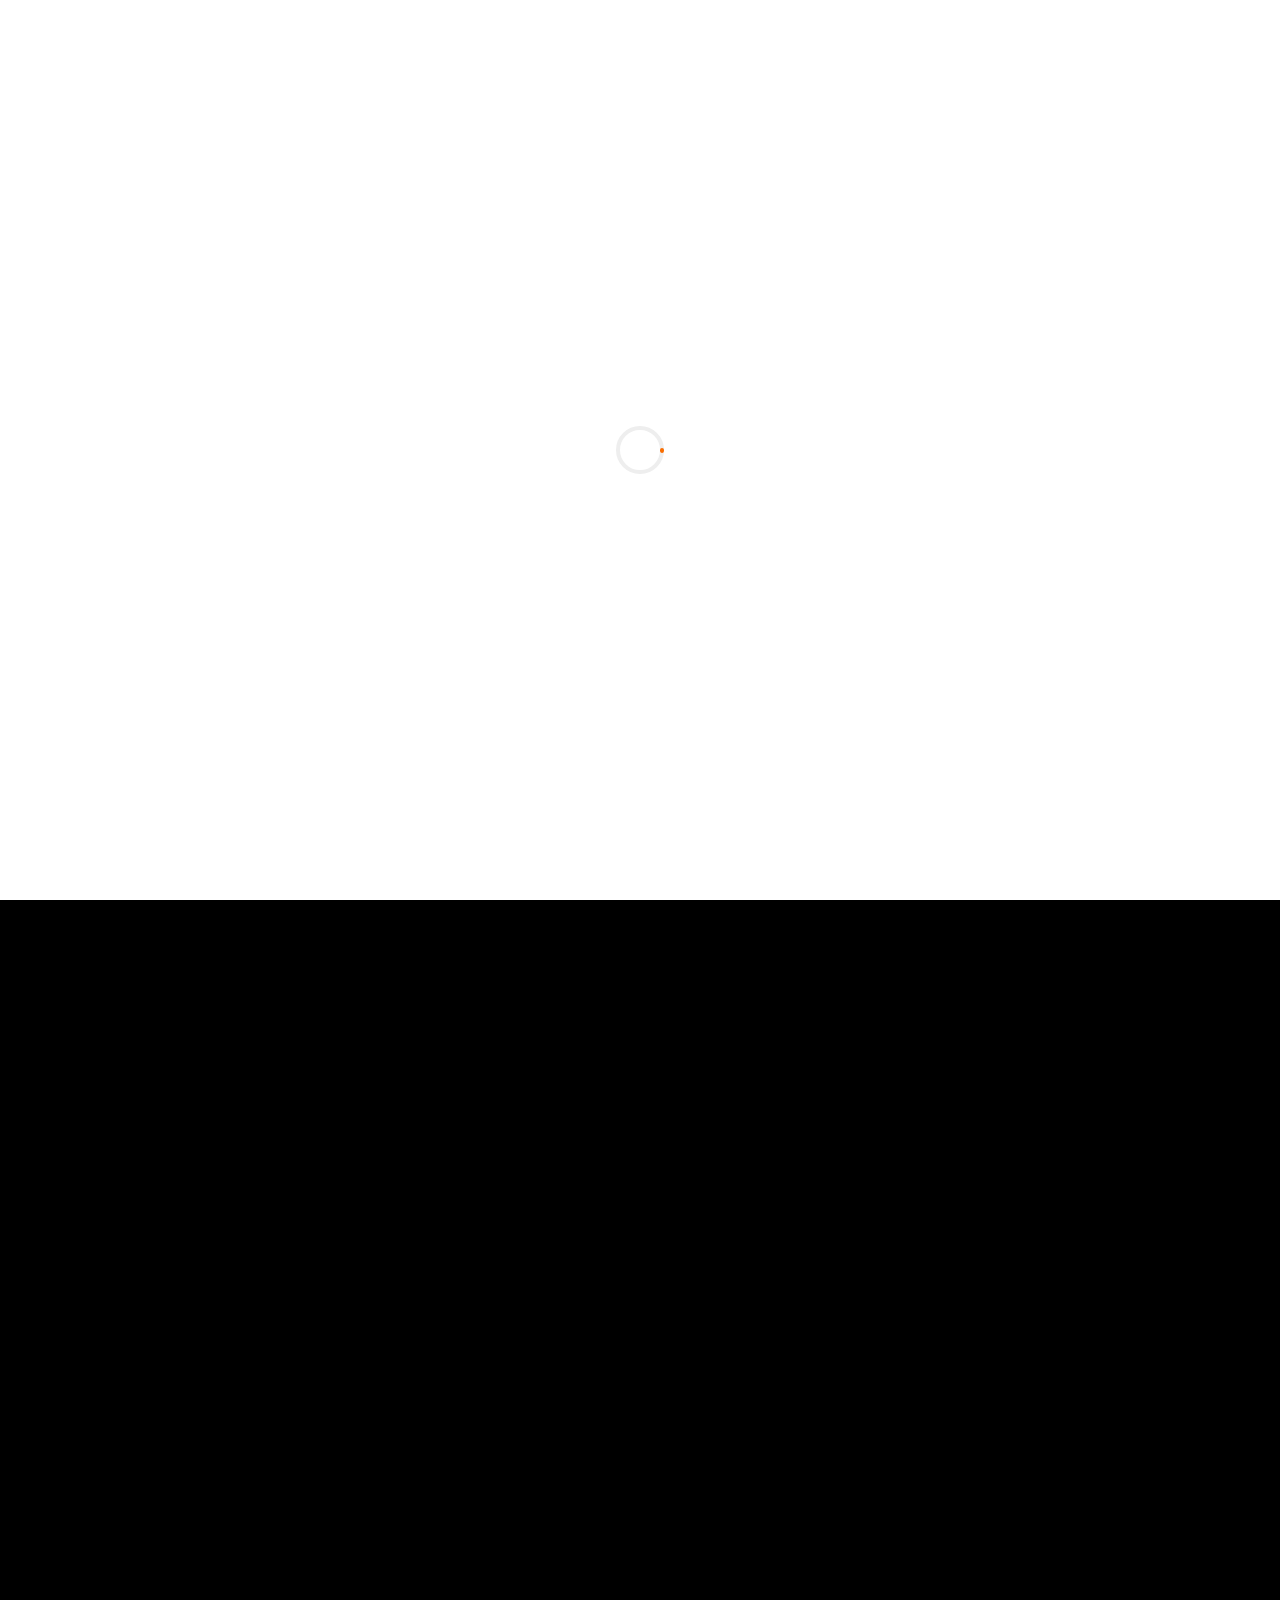
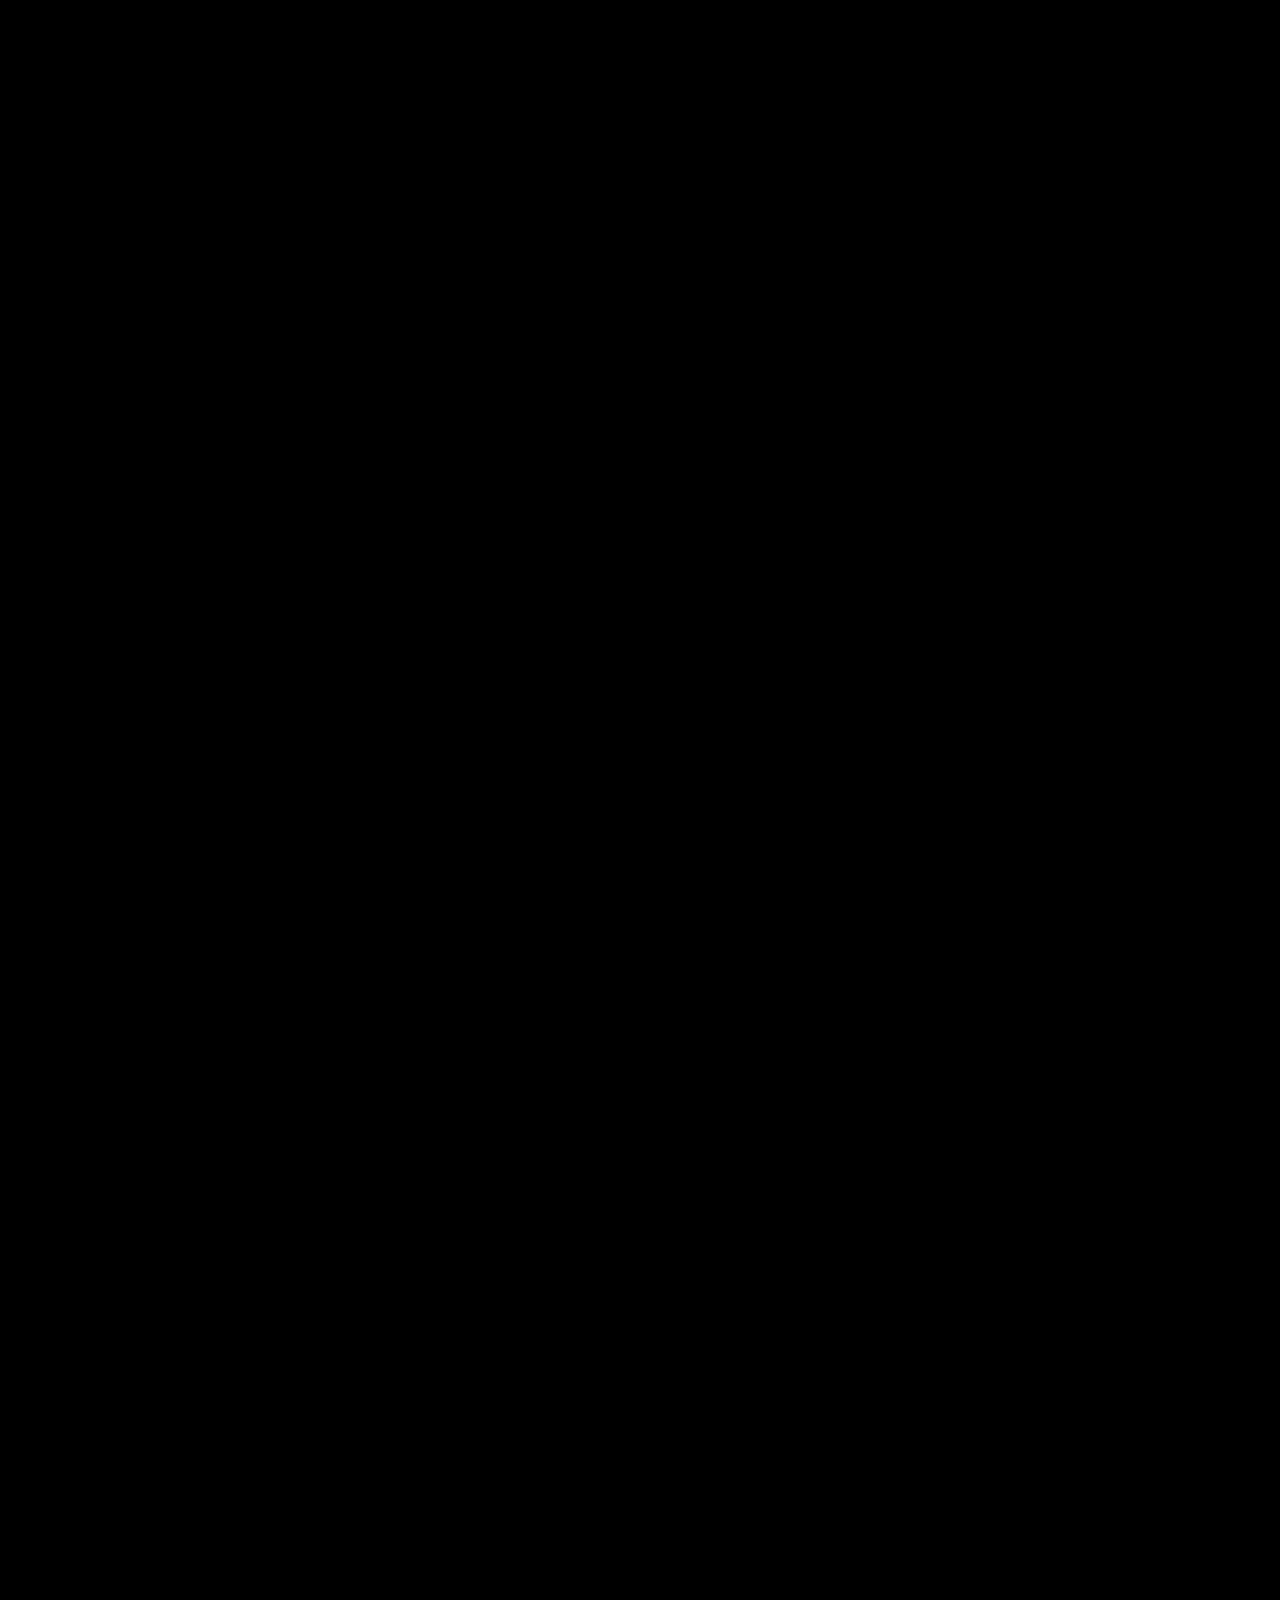
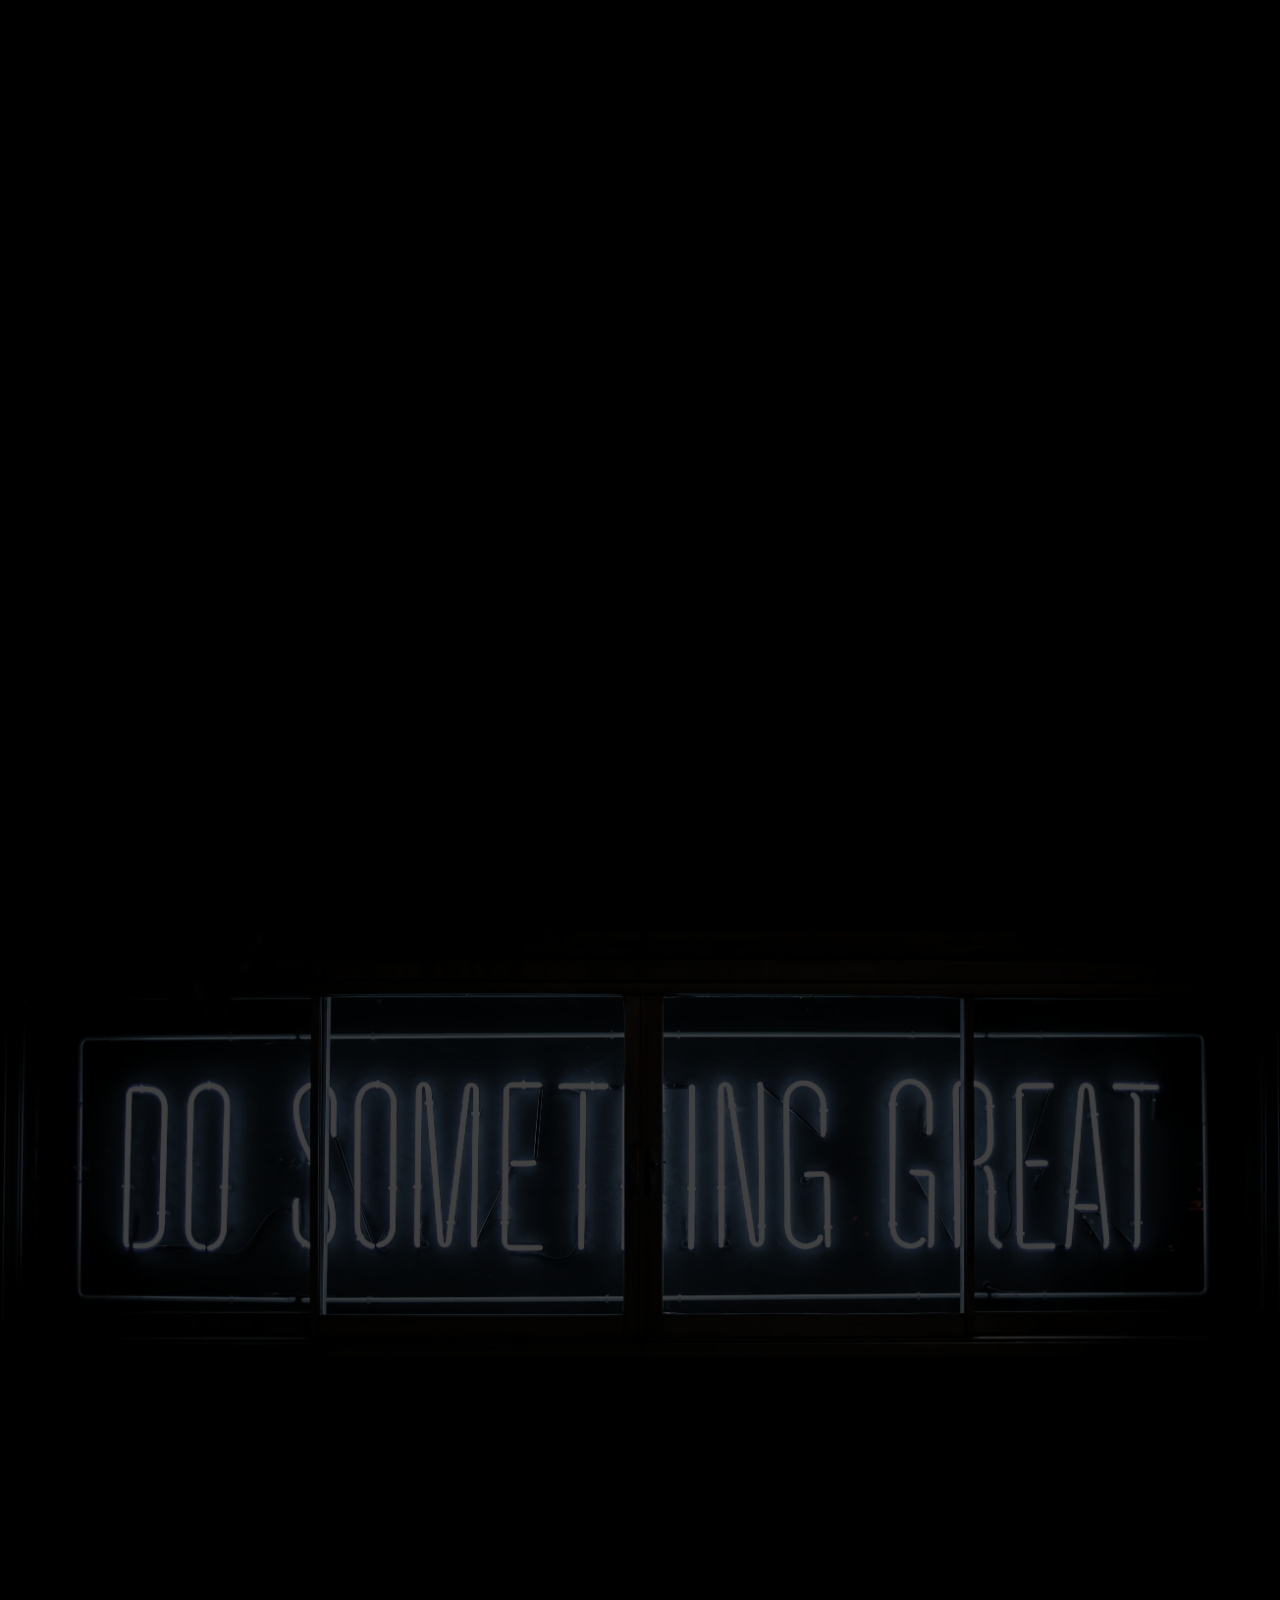
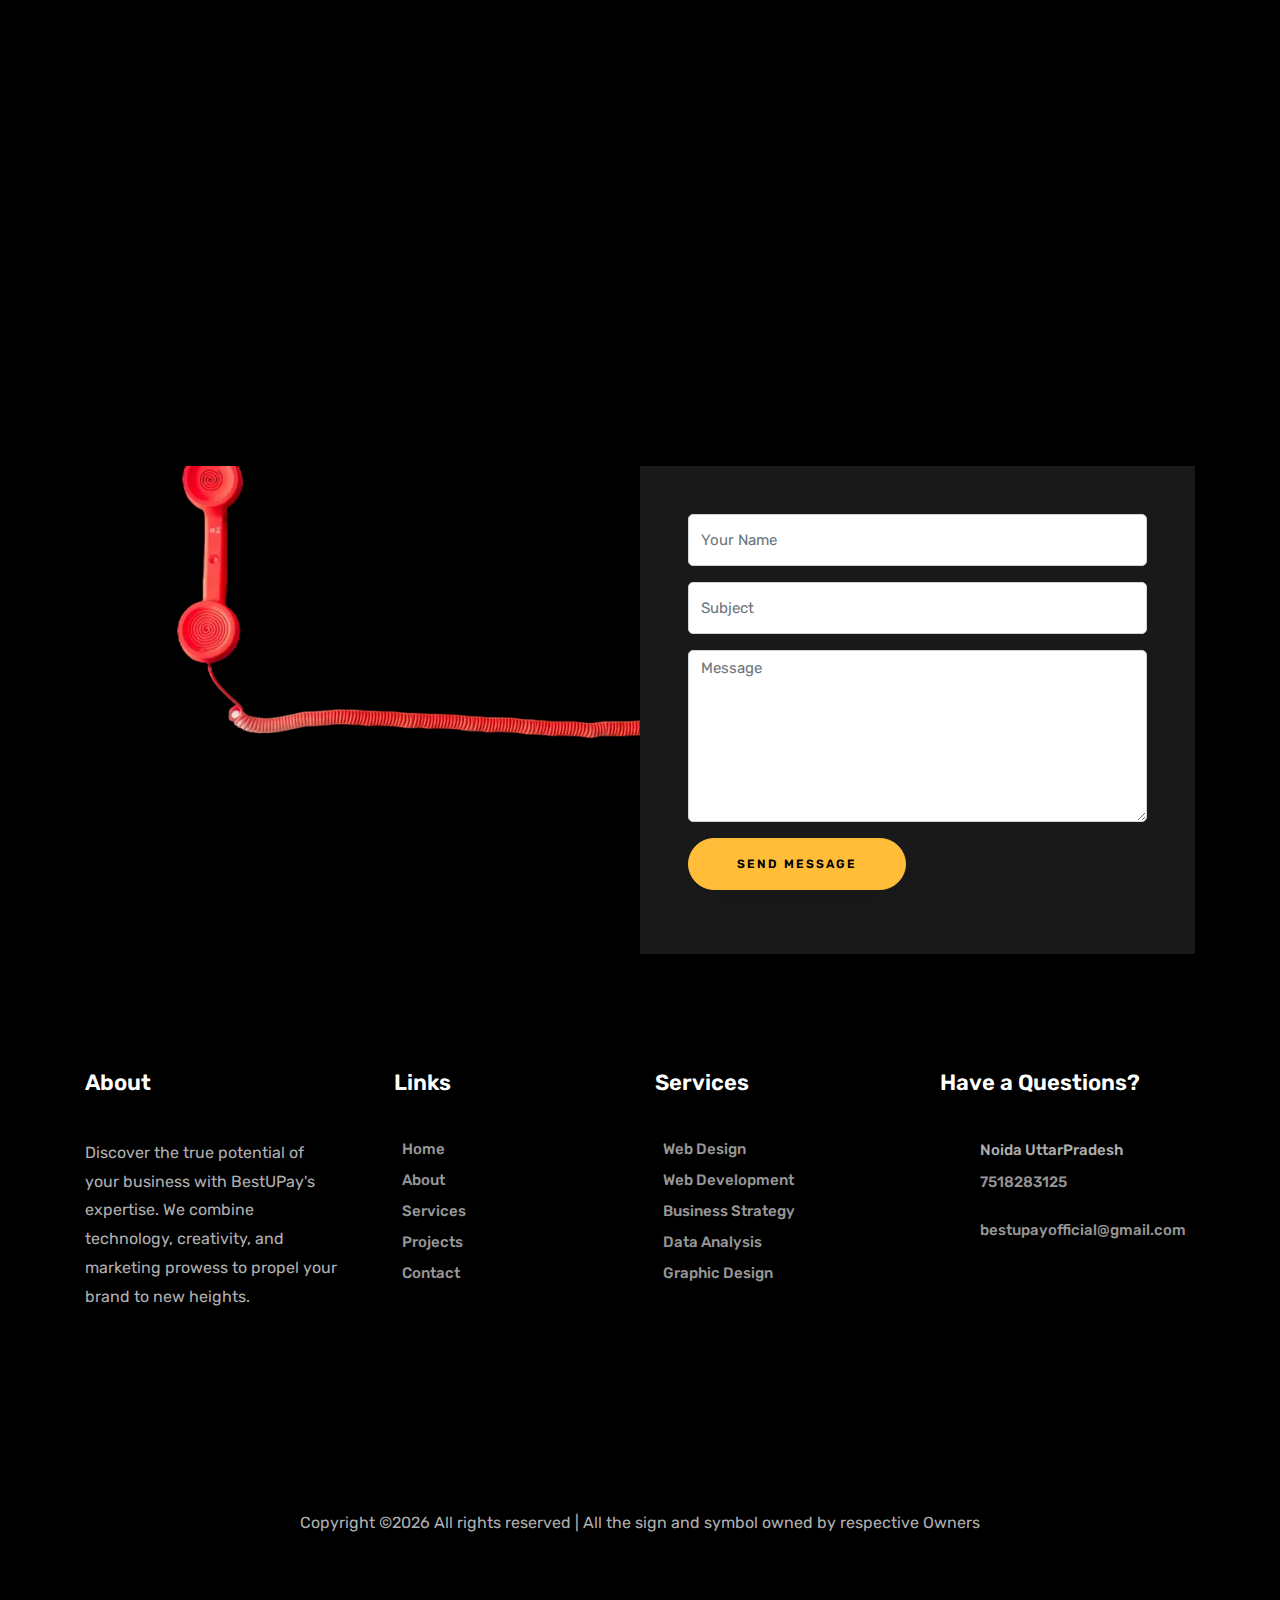
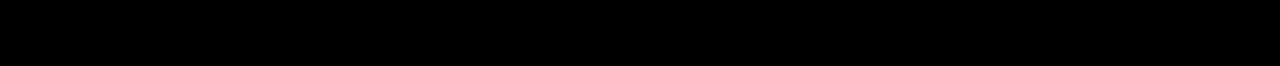
==== commit fb13b6fa: "update index.html" ====
--- a/index.html
+++ b/index.html
@@ -138,8 +138,8 @@
 						<div class="one-forth d-flex align-items-center ftco-animate"
 							data-scrollax=" properties: { translateY: '70%' }">
 							<div class="text">
-								<span class="subheading">Welcome</span>
-								<h1 class="mb-4 mt-3">to <span>BestUpay</span> Empowering Digital Triumphs.</h1>
+								<span class="subheading">BestUPay :</span>
+								<h1 class="mb-4 mt-3"><span>Unleashing</span> Potential in the Digital World.</h1>
 								<p><a href="#contact-section" class="btn btn-primary py-3 px-4">Contact Us</a> <a
 										href="#projects-section" class="btn btn-white btn-outline-white py-3 px-4">Our
 										works</a></p>
